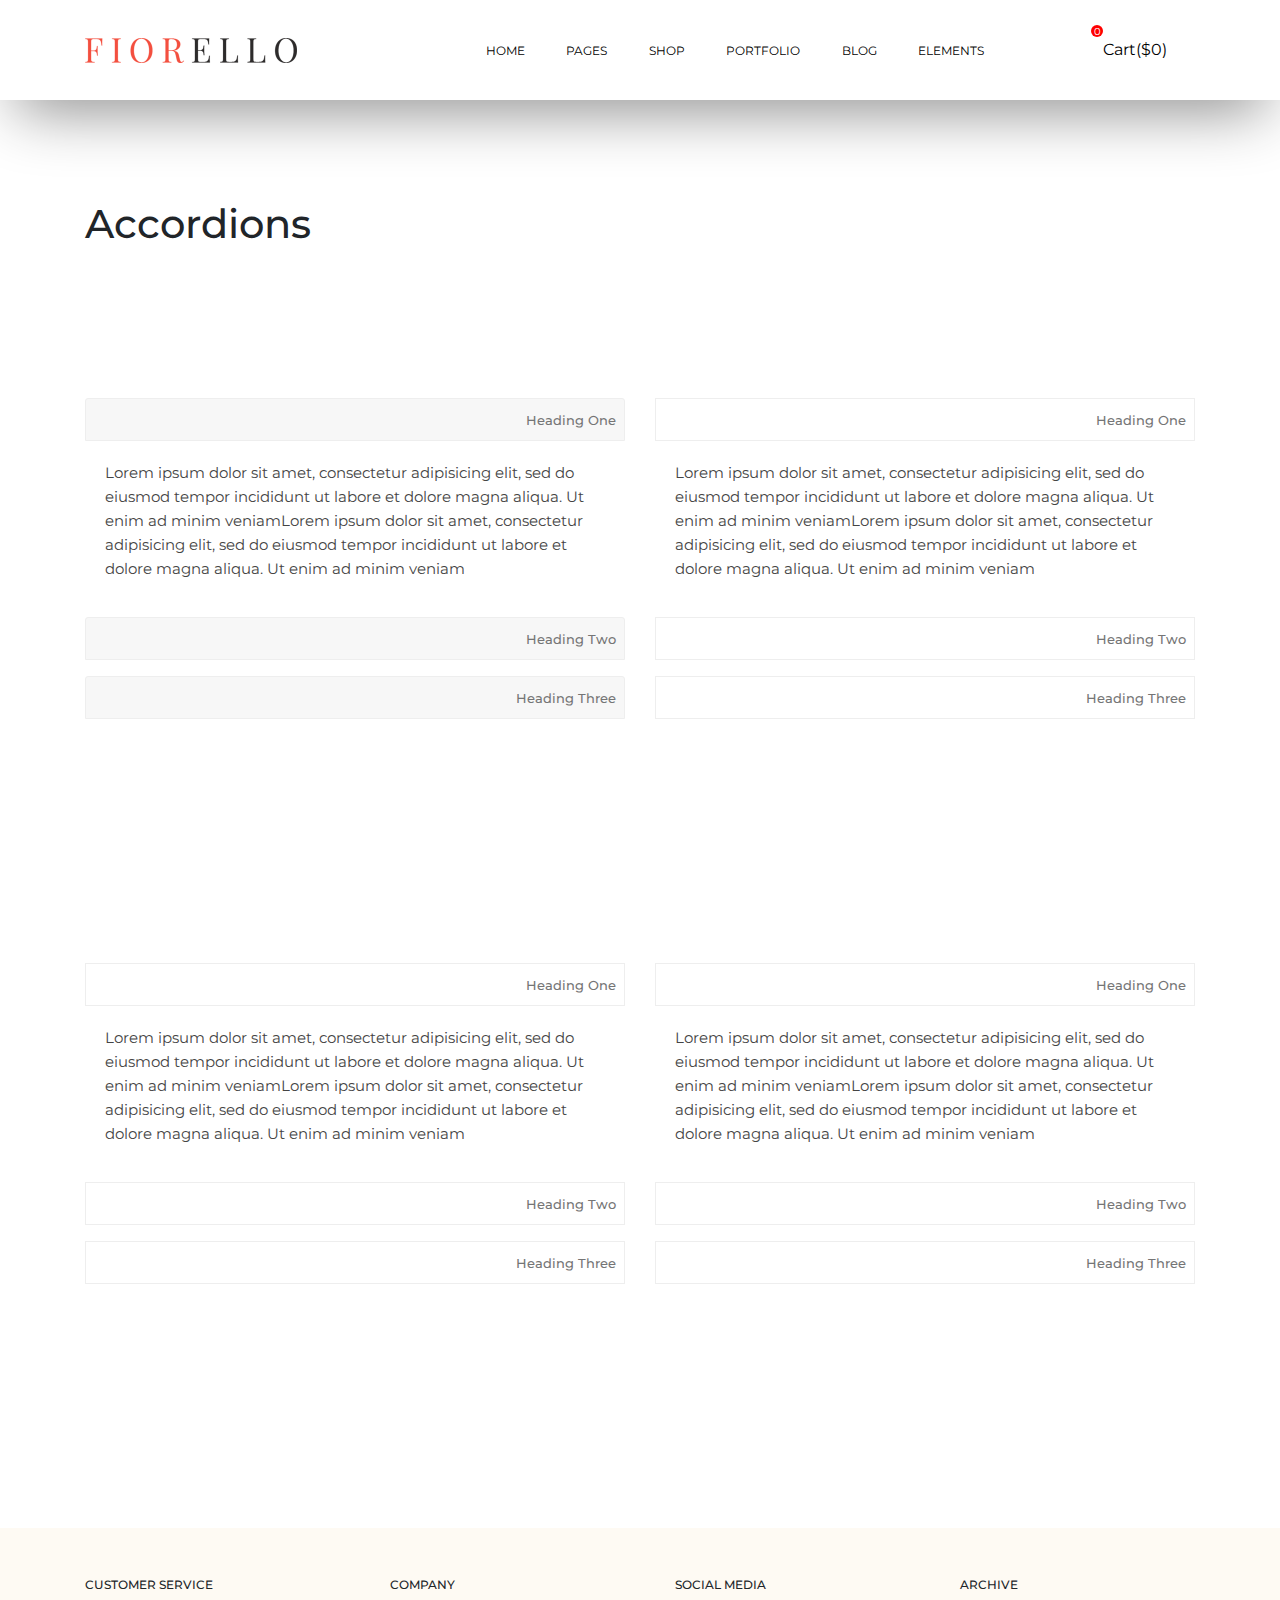
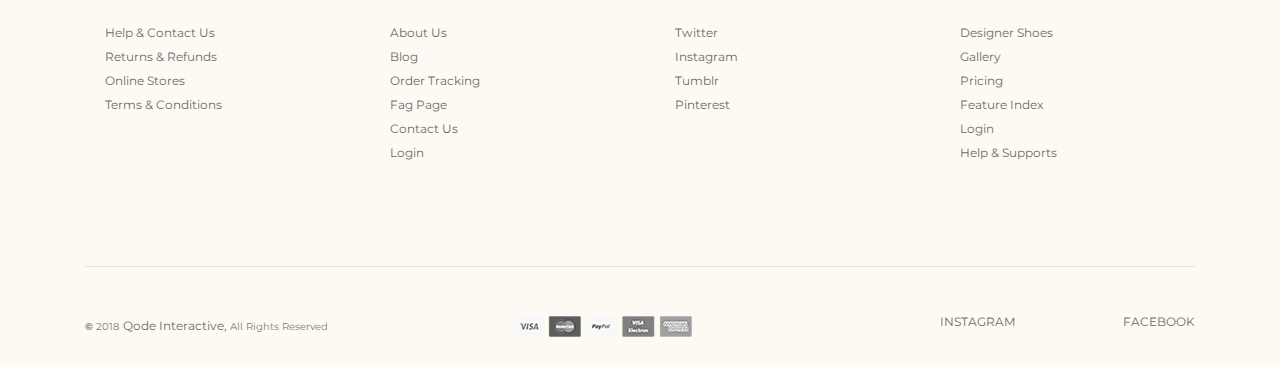
==== accordions.html @ e52e4fab "07.12.2021" ====
<!DOCTYPE html>
<html lang="en">

<head>
    <meta charset="UTF-8">
    <meta http-equiv="X-UA-Compatible" content="IE=edge">
    <meta name="viewport" content="width=device-width, initial-scale=1.0">
    <link rel="stylesheet" href="https://stackpath.bootstrapcdn.com/bootstrap/4.4.1/css/bootstrap.min.css"
        integrity="sha384-Vkoo8x4CGsO3+Hhxv8T/Q5PaXtkKtu6ug5TOeNV6gBiFeWPGFN9MuhOf23Q9Ifjh" crossorigin="anonymous">
    <link rel="preconnect" href="https://fonts.googleapis.com">
    <link rel="preconnect" href="https://fonts.gstatic.com" crossorigin>
    <link
        href="https://fonts.googleapis.com/css2?family=Montserrat:ital,wght@0,100;0,200;0,300;0,400;0,500;0,600;0,700;0,900;1,100;1,200;1,300;1,400;1,500;1,600;1,700;1,800;1,900&display=swap"
        rel="stylesheet">
    <link rel="stylesheet" href="https://use.fontawesome.com/releases/v5.15.4/css/all.css"
        integrity="sha384-DyZ88mC6Up2uqS4h/KRgHuoeGwBcD4Ng9SiP4dIRy0EXTlnuz47vAwmeGwVChigm" crossorigin="anonymous">
    <link rel="preconnect" href="https://fonts.googleapis.com">
    <link rel="preconnect" href="https://fonts.gstatic.com" crossorigin>
    <link href="https://fonts.googleapis.com/css2?family=Lora:ital@1&display=swap" rel="stylesheet">
    <link rel="stylesheet" href="https://cdn.jsdelivr.net/npm/bootstrap-icons@1.3.0/font/bootstrap-icons.css">
    <link rel="stylesheet" href="./Assets/scss/owl.carousel.min.css">
    <link rel="stylesheet" href="./Assets/scss/owl.theme.default.min.css">
    <link rel="stylesheet" href="./Assets/scss/style.css">
</head>

<body>
    <header>
        <nav>
            <div class="container">
                <div class="row">
                    <div class="logo col-lg-4 col-sm-4 col-5">
                        <a href="">
                            <img class="w-100" src="./Assets/images/h2-logo-1.png" alt="Fiorello Logo">
                        </a>
                    </div>

                    <div class="menu col-lg-6">
                        <ul class="nav_ul">
                            <li class="nav_li Home"><a href="">HOME</a>
                                <div class="home">
                                    <ul>
                                        <li><a href="">Main Home</a></li>
                                        <li><a href="">Grid Home</a></li>
                                        <li><a href="">Flower Shop</a></li>
                                        <li><a href="">Animated Slider</a></li>
                                        <li><a href="">Metro Showcase</a></li>
                                        <li><a href="">Carusel Showcase</a></li>
                                        <li><a href="">Landing</a></li>
                                    </ul>
                                </div>
                            </li>
                            <li class="nav_li Pages"><a href="">PAGES</a>
                                <div class="pages">
                                    <ul>
                                        <li><a href="">About Us</a></li>
                                        <li><a href="">FAQ Page</a></li>
                                        <li><a href="">Contact Us</a></li>
                                    </ul>
                                </div>
                            </li>
                            <li class="nav_li Shop"><a href="">SHOP</a>
                                <div class="shop">
                                    <ul>
                                        <h4>Product Types</h4>
                                        <li><a href="">Standard Product</a></li>
                                        <li><a href="">Grouped Product</a></li>
                                        <li><a href="">Variable Product</a></li>
                                        <li><a href="">Virtual Product</a></li>
                                        <li><a href="">External Product</a></li>
                                        <li><a href="">Dowloaded Product</a></li>
                                        <li><a href="">On Sale Product</a></li>
                                        <li><a href="">Out Of Stock Product</a></li>
                                        <li><a href="">New Product</a></li>
                                    </ul>
                                    <ul>
                                        <h4>Shop Pages</h4>
                                        <li><a href="">My Account</a></li>
                                        <li><a href="">Cart</a></li>
                                        <li><a href="">Checkout</a></li>
                                        <li><a href="">Orders</a></li>
                                        <li><a href="">Downloads</a></li>
                                    </ul>
                                    <ul>
                                        <h4>Shop Types</h4>
                                        <li><a href="">Product List</a></li>
                                        <li><a href="">Without Sidebar</a></li>
                                        <li><a href="">With Category Filter</a></li>
                                        <li><a href="">With Ordering Filter</a></li>
                                        <li><a href="">Shop Carousel</a></li>
                                        <li><a href="">Poduct Categories</a></li>
                                        <li><a href="">Single Category</a></li>
                                    </ul>
                                    <ul>
                                        <h4>Product Types</h4>
                                        <li><a href="">Two Columns Grid</a></li>
                                        <li><a href="">Three Columns Grid</a></li>
                                        <li><a href="">Four Columns Grid</a></li>
                                        <li><a href="">Four Columns Wide</a></li>
                                        <li><a href="">Five Columns Wide</a></li>
                                        <li><a href="">Six Columns Wide</a></li>
                                    </ul>
                                </div>
                            </li>
                            <li class="nav_li Portfolio"><a href="">PORTFOLIO</a>
                                <div class="portfolio">
                                    <ul>
                                        <li><a href="">Standard</a></li>
                                        <li><a href="">Galery</a></li>
                                        <li><a href="">Masonry</a></li>
                                        <li class="sublink"><a href="">Portfolio Layouts <i
                                                    class="fas fa-chevron-right"></i></a>
                                            <div class="portfolioLayouts">
                                                <ul>
                                                    <li>Two Columns</li>
                                                    <li>Three Columns</li>
                                                    <li>Four Columns</li>
                                                    <li>Four Columns Wide</li>
                                                    <li>Five Columns Wide</li>
                                                </ul>
                                            </div>
                                        </li>
                                        <li class="sublink"><a href="">Portfolio Single <i
                                                    class="fas fa-chevron-right"></i></a>
                                            <div class="portfolioSingle">
                                                <ul>
                                                    <li>Small Images</li>
                                                    <li>Small Slider</li>
                                                    <li>Big Images</li>
                                                    <li>Big Slider</li>
                                                    <li>Galery</li>
                                                </ul>
                                            </div>
                                        </li>
                                    </ul>
                                </div>
                            </li>
                            <li class="nav_li Blog"><a href="">BLOG</a>
                                <div class="blog">
                                    <ul>
                                        <li><a href="">Masonry</a></li>
                                        <li><a href="">Standard</a></li>
                                        <li class="sublink"><a href="">Post Types</a><i
                                                class="fas fa-chevron-right"></i>
                                            <div class="postType">
                                                <ul>
                                                    <li>Standard</li>
                                                    <li>Galery</li>
                                                    <li>Link</li>
                                                    <li>Quote</li>
                                                    <li>Audio</li>
                                                    <li>Video</li>
                                                </ul>
                                            </div>
                                        </li>
                                    </ul>
                                </div>
                            </li>
                            <li class="nav_li Elements"><a href="">ELEMENTS</a>
                                <div class="elements">
                                    <ul>
                                        <li class="Classic"><a href="">Classic</a><i class="fas fa-chevron-left"></i>
                                            <ul class="leftSide side classic">
                                                <li><a href="">Acordions</a></li>
                                                <li><a href="">Tabs</a></li>
                                                <li><a href="">Buttons</a></li>
                                                <li><a href="">Video Button</a></li>
                                                <li><a href="">Contact Form</a></li>
                                            </ul>
                                        </li>
                                        <li class="Infographic"><a href="">Infographic</a><i
                                                class="fas fa-chevron-left"></i>
                                            <ul class="leftSide side infographic">
                                                <li><a href="">Blog List</a></li>
                                                <li><a href="">Counters</a></li>
                                                <li><a href="">Countdown</a></li>
                                                <li><a href="">Google Maps</a></li>
                                                <li><a href="">Progress Bar</a></li>
                                                <li><a href="">Pie Charts</a></li>
                                            </ul>
                                        </li>
                                        <li class="Interactive"><a href="">Interactive</a><i
                                                class="fas fa-chevron-left"></i>
                                            <ul class="leftSide side interactive">
                                                <li><a href="">Image Gallery</a></li>
                                                <li><a href="">Testimonials</li>
                                                <li><a href="">Team</a></li>
                                                <li><a href="">Banner</a></li>
                                                <li><a href="">Shop List</a></li>
                                                <li><a href="">Portfolio List</a></li>
                                            </ul>
                                        </li>
                                        <li class="Typography"><a href="">Typography</a><i
                                                class="fas fa-chevron-left"></i>
                                            <ul class="leftSide side typography">
                                                <li><a href="">Headings</a></li>
                                                <li><a href="">Columns</a></li>
                                                <li><a href="">Section Title</a></li>
                                                <li><a href="">Blockquote</a></li>
                                                <li><a href="">Dropcaps</a></li>
                                                <li><a href="">Highlights</a></li>
                                                <li><a href="">Seperators</a></li>
                                                <li><a href="">Custom Font</a></li>
                                            </ul>
                                        </li>
                                    </ul>
                                </div>
                            </li>
                        </ul>
                    </div>

                    <div class="basket-search col col-lg-2">
                        <ul class="bsketSearch-list">
                            <li>
                                <div class="search-icon">
                                    <a href=""><i class="fas fa-search"></i></a>
                                </div>
                                <div class="search-input">
                                    <input type="text">
                                    <a href=""><i class="fas fa-search"></i></a>
                                </div>
                            </li>
                            <li class="bskt">
                                <div class="notificationBasket">
                                    <i class="fas fa-shopping-bag"></i>
                                    <div class="badgenumber">
                                        <span class="num">0</span>
                                    </div>
                                </div>
                            </li>
                            <li><a href=""><span>Cart($0)</span></a></li>
                        </ul>
                    </div>
                </div>
            </div>
            </div>
        </nav>
    </header>
    <main>
        
        
        <section id="acordion">
            
                  <div class="container">
                    <h1>Accordions</h1>
                      <div class="row">
                        <div class="col col-lg-6">
                            <div class="accordian">
                                <div class="card">
                                      <div class="card-header">
                                        <span class="fa fa-minus"></span>
                                        
                                           <h3>Heading One </h3>
                                           
                                      </div>
                                      <div class="card-body active">
                                            <p>Lorem ipsum dolor sit amet, consectetur adipisicing elit, sed do eiusmod
                               tempor incididunt ut labore et dolore magna aliqua. Ut enim ad minim veniamLorem ipsum dolor sit amet, consectetur adipisicing elit, sed do eiusmod
                               tempor incididunt ut labore et dolore magna aliqua. Ut enim ad minim veniam</p>
                                      </div>
                                </div>
                        
                                <div class="card">
                                      <div class="card-header">
                                        <span class="fa fa-plus"></span>
                                           <h3>Heading Two </h3>
                                           
                                      </div>
                                      <div class="card-body">
                                            <p>Lorem ipsum dolor sit amet, consectetur adipisicing elit, sed do eiusmod
                               tempor incididunt ut labore et dolore magna aliqua. Ut enim ad minim veniamLorem ipsum dolor sit amet, consectetur adipisicing elit, sed do eiusmod
                               tempor incididunt ut labore et dolore magna aliqua. Ut enim ad minim veniam</p>
                                      </div>
                                </div>
                                <div class="card">
                                      <div class="card-header">
                                        <span class="fa fa-plus"></span>
                                           <h3>Heading Three </h3>
                                           
                                      </div>
                                      <div class="card-body">
                                            <p>Lorem ipsum dolor sit amet, consectetur adipisicing elit, sed do eiusmod
                               tempor incididunt ut labore et dolore magna aliqua. Ut enim ad minim veniamLorem ipsum dolor sit amet, consectetur adipisicing elit, sed do eiusmod
                               tempor incididunt ut labore et dolore magna aliqua. Ut enim ad minim veniam</p>
                                      </div>
                                </div>
                          </div>
                        </div>
        
                    <div class="col col-lg-6">
                        <div class="accordian">
                            <div class="card1">
                                  <div class="card-header1">
                                    <span class="fa fa-minus"></span>
                                       <h3>Heading One </h3>
                                       
                                  </div>
                                  <div class="card-body1 active1">
                                        <p>Lorem ipsum dolor sit amet, consectetur adipisicing elit, sed do eiusmod
                           tempor incididunt ut labore et dolore magna aliqua. Ut enim ad minim veniamLorem ipsum dolor sit amet, consectetur adipisicing elit, sed do eiusmod
                           tempor incididunt ut labore et dolore magna aliqua. Ut enim ad minim veniam</p>
                                  </div>
                            </div>
                    
                            <div class="card1">
                                  <div class="card-header1">
                                    <span class="fa fa-plus"></span>
                                       <h3>Heading Two </h3>
                                       
                                  </div>
                                  <div class="card-body1">
                                        <p>Lorem ipsum dolor sit amet, consectetur adipisicing elit, sed do eiusmod
                           tempor incididunt ut labore et dolore magna aliqua. Ut enim ad minim veniamLorem ipsum dolor sit amet, consectetur adipisicing elit, sed do eiusmod
                           tempor incididunt ut labore et dolore magna aliqua. Ut enim ad minim veniam</p>
                                  </div>
                            </div>
                            <div class="card1">
                                  <div class="card-header1">
                                    <span class="fa fa-plus"></span>
                                       <h3>Heading Three </h3>
                                       
                                  </div>
                                  <div class="card-body1">
                                        <p>Lorem ipsum dolor sit amet, consectetur adipisicing elit, sed do eiusmod
                           tempor incididunt ut labore et dolore magna aliqua. Ut enim ad minim veniamLorem ipsum dolor sit amet, consectetur adipisicing elit, sed do eiusmod
                           tempor incididunt ut labore et dolore magna aliqua. Ut enim ad minim veniam</p>
                                  </div>
                            </div>
                      </div>
                    </div>
                    <div class="col col-lg-6">
                        <div class="accordian">
                            <div class="card2">
                                  <div class="card-header2">
                                    <span class="fa fa-minus"></span>
                                       <h3>Heading One </h3>
                                       
                                  </div>
                                  <div class="card-body2 active2">
                                        <p>Lorem ipsum dolor sit amet, consectetur adipisicing elit, sed do eiusmod
                           tempor incididunt ut labore et dolore magna aliqua. Ut enim ad minim veniamLorem ipsum dolor sit amet, consectetur adipisicing elit, sed do eiusmod
                           tempor incididunt ut labore et dolore magna aliqua. Ut enim ad minim veniam</p>
                                  </div>
                            </div>
                    
                            <div class="card2">
                                  <div class="card-header2">
                                    <span class="fa fa-plus"></span>
                                       <h3>Heading Two </h3>
                                       
                                  </div>
                                  <div class="card-body2">
                                        <p>Lorem ipsum dolor sit amet, consectetur adipisicing elit, sed do eiusmod
                           tempor incididunt ut labore et dolore magna aliqua. Ut enim ad minim veniamLorem ipsum dolor sit amet, consectetur adipisicing elit, sed do eiusmod
                           tempor incididunt ut labore et dolore magna aliqua. Ut enim ad minim veniam</p>
                                  </div>
                            </div>
                            <div class="card2">
                                  <div class="card-header2">
                                    <span class="fa fa-plus"></span>
                                       <h3>Heading Three </h3>
                                       
                                  </div>
                                  <div class="card-body2">
                                        <p>Lorem ipsum dolor sit amet, consectetur adipisicing elit, sed do eiusmod
                           tempor incididunt ut labore et dolore magna aliqua. Ut enim ad minim veniamLorem ipsum dolor sit amet, consectetur adipisicing elit, sed do eiusmod
                           tempor incididunt ut labore et dolore magna aliqua. Ut enim ad minim veniam</p>
                                  </div>
                            </div>
                      </div>
                    </div>
                    <div class="col col-lg-6">
                        <div class="accordian">
                            <div class="card3">
                                  <div class="card-header3">
                                    <span class="fa fa-minus"></span>
                                       <h3>Heading One </h3>
                                       
                                  </div>
                                  <div class="card-body3 active3">
                                        <p>Lorem ipsum dolor sit amet, consectetur adipisicing elit, sed do eiusmod
                           tempor incididunt ut labore et dolore magna aliqua. Ut enim ad minim veniamLorem ipsum dolor sit amet, consectetur adipisicing elit, sed do eiusmod
                           tempor incididunt ut labore et dolore magna aliqua. Ut enim ad minim veniam</p>
                                  </div>
                            </div>
                    
                            <div class="card3">
                                  <div class="card-header3">
                                    <span class="fa fa-plus"></span>
                                       <h3>Heading Two </h3>
                                       
                                  </div>
                                  <div class="card-body3">
                                        <p>Lorem ipsum dolor sit amet, consectetur adipisicing elit, sed do eiusmod
                           tempor incididunt ut labore et dolore magna aliqua. Ut enim ad minim veniamLorem ipsum dolor sit amet, consectetur adipisicing elit, sed do eiusmod
                           tempor incididunt ut labore et dolore magna aliqua. Ut enim ad minim veniam</p>
                                  </div>
                            </div>
                            <div class="card3">
                                  <div class="card-header3">
                                    <span class="fa fa-plus"></span>
                                       <h3>Heading Three </h3>
                                       
                                  </div>
                                  <div class="card-body3">
                                        <p>Lorem ipsum dolor sit amet, consectetur adipisicing elit, sed do eiusmod
                           tempor incididunt ut labore et dolore magna aliqua. Ut enim ad minim veniamLorem ipsum dolor sit amet, consectetur adipisicing elit, sed do eiusmod
                           tempor incididunt ut labore et dolore magna aliqua. Ut enim ad minim veniam</p>
                                  </div>
                            </div>
                      </div>
                    </div>
                      </div>
                  </div>
                </section>

    </main>
    <footer id="footer">
        <div class="footerTop">
            <div class="container">
                <div class="links row gx-4 gx-lg-5 row-cols-2 row-cols-md-3 row-cols-xl-4">
                    <div class="col ">
                        <div class="Cards card bg-body">
                            <div class="CustomerService">
                                <h6>CUSTOMER SERVICE</h6>
                            </div>
                            <div class="card-body ">
                                <ul>
                                    <li><a href="">Help & Contact Us</a></li>
                                    <li><a href="">Returns & Refunds</a></li>
                                    <li><a href="">Online Stores</a></li>
                                    <li><a href="">Terms & Conditions</a></li>
                                </ul>
                            </div>

                        </div>
                    </div>
                    <div class="col ">
                        <div class="Cards card bg-body">
                            <div class="Company">
                                <h6>COMPANY</h6>
                            </div>
                            <div class="card-body">
                                <ul >
                                    <li><a href="">About Us</a></li>
                                    <li><a href="">Blog</a></li>
                                    <li><a href="">Order Tracking</a></li>
                                    <li><a href="">Fag Page</a></li>
                                    <li><a href="">Contact Us</a></li>
                                    <li><a href="">Login</a></li>
                                </ul>
                            </div>

                        </div>
                    </div>
                    <div class="col ">
                        <div class="Cards card bg-body">
                            <div class="SocialMedia">
                                <h6>SOCIAL MEDIA</h6>
                            </div>
                            <div class="card-body">
                                <ul >
                                    <li><a href="">Twitter</a></li>
                                    <li><a href="">Instagram</a></li>
                                    <li><a href="">Tumblr</a></li>
                                    <li><a href="">Pinterest</a></li>
                                </ul>
                            </div>

                        </div>
                    </div>
                    <div class="col ">
                        <div class="Cards card bg-body">
                            <div class="Archive">
                                <h6>ARCHIVE</h6>
                            </div>
                            <div class="card-body">
                                <ul >
                                   <li><a href="">Designer Shoes</a></li>
                                   <li><a href="">Gallery</a></li>
                                   <li><a href="">Pricing</a></li>
                                   <li><a href="">Feature Index</a></li>
                                   <li><a href="">Login</a></li>
                                   <li><a href="">Help & Supports</a></li>
                                </ul>
                            </div>

                        </div>
                    </div>
                </div>
                <hr>
            </div>
        </div>
       
        
        <div class="footerBottom">
            <div class="container">
                
                <div class="NoCopyright row gx-4 gx-lg-5 row-cols-2 row-cols-md-3 row-cols-xl-4">
                    
                    <div class="col ">
                        <div class="Cards card bg-body">
                            <div class="Copyright">
                                <span><b>©</b> 2018</span> <a href="#">Qode Interactive,</a><span> All Rights Reserved</span>
                            </div>
                            
                        </div>
                    </div>
                    <div class="col ">
                        <div class="Cards card bg-body">
                            <div class="DebitCar">
                                <a href="#"><img src="./Assets/images/footer-bottom-1.png" alt=""></a>
                            </div>
                            
                        </div>
                    </div>
                    <div class="col ">
                        <div class="Cards card bg-body">
                            <div class="SocialLinks">
                                <a class="inst" href="">INSTAGRAM</a>
                                <a class="face" href="">FACEBOOK</a>
                            </div>
                            
                        </div>
                    </div>
                 </div>
            </div>
        </div>
    </footer>
    <div id="backToTop">
        <i class="fas fa-chevron-up"></i>
    </div>


    <script src="https://ajax.googleapis.com/ajax/libs/jquery/3.4.1/jquery.min.js"></script>

    <script src="./Assets/js/accordions.js"></script>
</body>

</html>
---- Assets/scss/style.css ----
@import url("https://fonts.googleapis.com/css2?family=Montserrat:ital,wght@0,100;0,200;0,300;0,400;0,500;0,600;0,700;0,900;1,100;1,200;1,300;1,400;1,500;1,600;1,700;1,800;1,900&display=swap");
@import url("https://fonts.googleapis.com/css2?family=Lora:ital@1&display=swap");
* {
  -webkit-box-sizing: border-box;
          box-sizing: border-box;
  margin: 0px;
  padding: 0px;
  text-decoration: none;
  list-style-type: none;
  font-family: 'Montserrat', sans-serif;
}

html {
  scroll-behavior: smooth;
}

nav {
  -webkit-box-shadow: 1px 25px 62px -16px rgba(0, 0, 0, 0.47);
          box-shadow: 1px 25px 62px -16px rgba(0, 0, 0, 0.47);
}

li a:hover {
  text-decoration: none;
  color: black;
}

header nav .container .row {
  height: 100px;
}

header nav .container .row .logo {
  height: 100%;
  display: -webkit-box;
  display: -ms-flexbox;
  display: flex;
  -webkit-box-align: center;
      -ms-flex-align: center;
          align-items: center;
}

header nav .container .row .logo a img {
  width: 212px;
  height: 25px;
}

header nav .container .row .menu {
  height: 100%;
  -webkit-box-align: center;
      -ms-flex-align: center;
          align-items: center;
  font-weight: normal;
}

header nav .container .row .menu .active {
  border-bottom: 1px solid black;
}

header nav .container .row .menu li:after {
  display: block;
  content: '';
  border-bottom: solid 1px black;
  -webkit-transform: scaleX(0);
          transform: scaleX(0);
  -webkit-transition: -webkit-transform 250ms ease-in-out;
  transition: -webkit-transform 250ms ease-in-out;
  transition: transform 250ms ease-in-out;
  transition: transform 250ms ease-in-out, -webkit-transform 250ms ease-in-out;
}

header nav .container .row .menu li:hover:after {
  -webkit-transform: scaleX(1);
          transform: scaleX(1);
}

header nav .container .row .menu li:after {
  -webkit-transform-origin: 100% 50%;
          transform-origin: 100% 50%;
}

header nav .container .row .menu li :after {
  -webkit-transform-origin: 0% 50%;
          transform-origin: 0% 50%;
}

header nav .container .row .menu .nav_ul {
  display: -webkit-box;
  display: -ms-flexbox;
  display: flex;
  list-style: none;
  -ms-flex-pack: distribute;
      justify-content: space-around;
  width: 100%;
  height: 100%;
  -webkit-box-align: center;
      -ms-flex-align: center;
          align-items: center;
}

header nav .container .row .menu .nav_ul .nav_li h4 {
  font-size: 15px;
}

header nav .container .row .menu .nav_ul .nav_li .home {
  position: absolute;
  width: 220px;
  height: 0px;
  overflow: hidden;
  top: 75px;
  background-color: white;
  -webkit-transition: 0.2s;
  transition: 0.2s;
  -webkit-transition-delay: 0.1s;
          transition-delay: 0.1s;
}

header nav .container .row .menu .nav_ul .nav_li .pages {
  position: absolute;
  width: 220px;
  height: 0px;
  overflow: hidden;
  top: 75px;
  background-color: white;
  -webkit-transition: 0.2s;
  transition: 0.2s;
  -webkit-transition-delay: 0.1s;
          transition-delay: 0.1s;
}

header nav .container .row .menu .nav_ul .nav_li .shop {
  display: -webkit-box;
  display: -ms-flexbox;
  display: flex;
  -webkit-box-pack: justify;
      -ms-flex-pack: justify;
          justify-content: space-between;
  position: absolute;
  width: 100vh;
  height: 0px;
  overflow: hidden;
  top: 75px;
  right: 1px;
  background-color: white;
  -webkit-transition: 0.2s;
  transition: 0.2s;
  -webkit-transition-delay: 0.1s;
          transition-delay: 0.1s;
}

header nav .container .row .menu .nav_ul .nav_li .portfolio {
  position: absolute;
  width: 220px;
  height: 0px;
  overflow: hidden;
  top: 75px;
  background-color: white;
  -webkit-transition: 0.2s;
  transition: 0.2s;
  -webkit-transition-delay: 0.1s;
          transition-delay: 0.1s;
}

header nav .container .row .menu .nav_ul .nav_li .portfolio:hover .portfolioLayouts {
  height: 230px;
}

header nav .container .row .menu .nav_ul .nav_li .blog {
  position: absolute;
  width: 220px;
  height: 0px;
  overflow: hidden;
  top: 75px;
  background-color: white;
  -webkit-transition: 0.2s;
  transition: 0.2s;
  -webkit-transition-delay: 0.1s;
          transition-delay: 0.1s;
}

header nav .container .row .menu .nav_ul .nav_li .elements {
  position: absolute;
  width: 220px;
  height: 0px;
  overflow: hidden;
  top: 75px;
  background-color: white;
  -webkit-transition: 0.2s;
  transition: 0.2s;
  -webkit-transition-delay: 0.1s;
          transition-delay: 0.1s;
}

header nav .container .row .menu .nav_ul .nav_li:hover .home {
  height: 280px;
  z-index: 5;
}

header nav .container .row .menu .nav_ul .nav_li:hover .pages {
  height: 280px;
  z-index: 5;
}

header nav .container .row .menu .nav_ul .nav_li:hover .shop {
  height: 600px;
  z-index: 5;
}

header nav .container .row .menu .nav_ul .nav_li:hover .portfolio {
  height: 280px;
  z-index: 5;
}

header nav .container .row .menu .nav_ul .nav_li:hover .blog {
  height: 280px;
  z-index: 5;
}

header nav .container .row .menu .nav_ul .nav_li:hover .elements {
  height: 280px;
  z-index: 5;
}

header nav .container .row .menu .nav_ul .nav_li a {
  font-size: 12px;
  text-decoration: none;
  color: black;
}

header nav .container .row .basket-search {
  display: -webkit-box;
  display: -ms-flexbox;
  display: flex;
  -webkit-box-pack: center;
      -ms-flex-pack: center;
          justify-content: center;
  -webkit-box-align: center;
      -ms-flex-align: center;
          align-items: center;
}

header nav .container .row .basket-search .bsketSearch-list {
  margin: 0;
  display: -webkit-box;
  display: -ms-flexbox;
  display: flex;
  -webkit-box-pack: end;
      -ms-flex-pack: end;
          justify-content: flex-end;
  -webkit-box-align: center;
      -ms-flex-align: center;
          align-items: center;
}

header nav .container .row .basket-search .bsketSearch-list li {
  padding: 0 10px;
  display: -webkit-box;
  display: -ms-flexbox;
  display: flex;
}

header nav .container .row .basket-search .bsketSearch-list li a {
  color: black;
}

header nav .container .row .basket-search .bsketSearch-list li .search-input {
  display: none;
}

header nav .container .row .basket-search .bsketSearch-list li .notificationBasket {
  position: relative;
  display: -webkit-box;
  display: -ms-flexbox;
  display: flex;
}

header nav .container .row .basket-search .bsketSearch-list li .notificationBasket .badgenumber {
  width: 12px;
  height: 12px;
  background-color: red;
  position: absolute;
  left: 8px;
  border-radius: 50%;
  bottom: 13px;
  display: -webkit-box;
  display: -ms-flexbox;
  display: flex;
  -webkit-box-pack: center;
      -ms-flex-pack: center;
          justify-content: center;
  -webkit-box-align: center;
      -ms-flex-align: center;
          align-items: center;
}

header nav .container .row .basket-search .bsketSearch-list li .notificationBasket .badgenumber .num {
  margin: 0;
  color: white;
  font-size: 10px;
}

header nav .container .row .basket-search .bsketSearch-list li .notificationBasket i {
  font-size: 20px;
}

main #photo-slide {
  position: relative;
}

main #photo-slide .imagesSlide {
  overflow: hidden;
}

main #photo-slide .imagesSlide .imgscale {
  position: relative;
}

main #photo-slide .imagesSlide .imgscale img {
  opacity: 0;
  position: relative;
  z-index: -2;
  -webkit-animation: 50s linear 0s normal none infinite running zoomEffect;
          animation: 50s linear 0s normal none infinite running zoomEffect;
  -webkit-animation-duration: 9s;
          animation-duration: 9s;
  width: 100%;
  height: 477px;
}

@-webkit-keyframes zoomEffect {
  from {
    -webkit-transform: scale(1);
            transform: scale(1);
  }
  to {
    -webkit-transform: scale(1.14);
            transform: scale(1.14);
  }
}

@keyframes zoomEffect {
  from {
    -webkit-transform: scale(1);
            transform: scale(1);
  }
  to {
    -webkit-transform: scale(1.14);
            transform: scale(1.14);
  }
}

main #photo-slide .imagesSlide .clickright {
  position: absolute;
  -webkit-transform: translate(1%, -50%);
          transform: translate(1%, -50%);
  font-size: 45px;
  top: 50%;
  right: 1%;
  color: #c2c2c2;
  -webkit-transition: 0.3s;
  transition: 0.3s;
  -webkit-transition-timing-function: ease-out;
          transition-timing-function: ease-out;
  cursor: pointer;
}

main #photo-slide .imagesSlide .clickright:hover {
  color: black;
}

main #photo-slide .imagesSlide .clickleft {
  position: absolute;
  -webkit-transform: translate(1%, -50%);
          transform: translate(1%, -50%);
  font-size: 45px;
  top: 50%;
  left: 1%;
  color: #c2c2c2;
  -webkit-transition: 0.3s;
  transition: 0.3s;
  -webkit-transition-timing-function: ease-out;
          transition-timing-function: ease-out;
  cursor: pointer;
}

main #photo-slide .imagesSlide .clickleft:hover {
  color: black;
}

main #photo-slide .flowersInfo {
  -webkit-transition: 5.5s;
  transition: 5.5s;
  position: absolute;
  top: 50%;
  left: 5%;
  -webkit-transform: translate(5%, -50%);
          transform: translate(5%, -50%);
  width: 380px;
}

main #photo-slide .flowersInfo .Infos {
  -ms-flex-pack: distribute;
      justify-content: space-around;
}

main #photo-slide .flowersInfo .Infos .titleInfo span {
  font-family: "Playfair Display", serif;
  font-size: 50px;
  margin-left: 10px;
  font-weight: lighter;
  line-height: 1;
}

main #photo-slide .flowersInfo .Infos .titleInfo span:nth-child(2) {
  color: red;
}

main #photo-slide .flowersInfo .descInfo {
  margin-top: 25px;
}

main #photo-slide .flowersInfo .descInfo p {
  opacity: 60%;
  padding-left: 10px;
  font-family: "Lora", serif;
}

main #photo-slide .flowersInfo .signatureInfo {
  padding-left: 10px;
  margin-top: 25px;
}

main #photo-slide .flowersInfo .signatureInfo img {
  width: 60px;
  height: 20px;
}

main #productFilter .links {
  width: 70%;
}

main #productFilter .links ul {
  display: -webkit-box;
  display: -ms-flexbox;
  display: flex;
  -webkit-box-pack: justify;
      -ms-flex-pack: justify;
          justify-content: space-between;
}

main #productFilter .links ul li.hide {
  -webkit-transition: 0.3s;
  transition: 0.3s;
  opacity: 0;
  visibility: hidden;
}

main #productFilter .links ul li a {
  color: black;
  font-size: 12px;
}

main #productFilter .links ul li:hover a {
  color: green;
}

main #productFilter .product .Cards {
  border: none;
  margin: 30px 0;
}

main #productFilter .product .Cards .sold {
  position: absolute;
  width: 250px;
  height: 100px;
  top: 20px;
  left: 20px;
  z-index: 4;
}

main #productFilter .product .Cards .sold span {
  padding: 10px;
  background-color: black;
  color: white;
}

main #productFilter .product .Cards .sale {
  position: absolute;
  top: 20px;
  left: 20px;
  width: 250px;
  height: 100px;
  z-index: 4;
}

main #productFilter .product .Cards .sale span {
  padding: 10px;
  background-color: white;
  color: black;
}

main #productFilter .product .Cards .cardImage {
  overflow: hidden;
}

main #productFilter .product .Cards .cardImage img {
  -webkit-transition: 0.3s;
  transition: 0.3s;
}

main #productFilter .product .Cards .cardImage img:hover {
  -webkit-transform: scale(1.08);
          transform: scale(1.08);
}

main #productFilter .product .Cards .card-body .text-center .priceCart {
  position: relative;
}

main #productFilter .product .Cards .card-body .text-center .priceCart .price {
  opacity: 50%;
  -webkit-transition: .3s;
  transition: .3s;
}

main #productFilter .product .Cards .card-body .text-center .priceCart .price span {
  font-size: 12px;
}

main #productFilter .product .Cards .card-body .text-center .priceCart .addToCart {
  position: absolute;
  top: 0;
  left: -60px;
  opacity: 0;
  color: black;
  -webkit-transition: .3s;
  transition: .3s;
}

main #productFilter .product .Cards .card-body .text-center .priceCart .addToCart a {
  text-decoration: none;
  color: black;
  font-size: 12px;
}

main #productFilter .product .Cards .card-body .text-center .priceCart:hover .price {
  -webkit-transform: translateX(40px);
          transform: translateX(40px);
  opacity: 0;
}

main #productFilter .product .Cards .card-body .text-center .priceCart:hover .addToCart {
  -webkit-transform: translateX(120px);
          transform: translateX(120px);
  opacity: 50%;
}

main #videodesc {
  padding: 30px 0;
}

main #videodesc .container .videotitles {
  display: -webkit-box;
  display: -ms-flexbox;
  display: flex;
  -webkit-box-pack: justify;
      -ms-flex-pack: justify;
          justify-content: space-between;
  -webkit-box-align: center;
      -ms-flex-align: center;
          align-items: center;
}

main #videodesc .container .videotitles .video {
  position: relative;
  overflow: hidden;
}

main #videodesc .container .videotitles .video img {
  width: 600px;
  height: 400px;
  -webkit-transition: 0.3s;
  transition: 0.3s;
}

main #videodesc .container .videotitles .video img:hover {
  -webkit-transform: scale(1.08);
          transform: scale(1.08);
}

main #videodesc .container .videotitles .video i {
  position: absolute;
  top: 50%;
  left: 50%;
  -webkit-transform: translate(-50%, -50%);
          transform: translate(-50%, -50%);
  font-size: 60px;
  color: white;
  background-color: red;
  border-radius: 50%;
}

main #videodesc .container .videotitles .title .iconLists .lists {
  display: -webkit-box;
  display: -ms-flexbox;
  display: flex;
}

main #videodesc .container .videotitles .title .iconLists .lists .icon {
  margin-right: 25px;
}

main #ExpertsFlower .container {
  -webkit-box-align: center;
      -ms-flex-align: center;
          align-items: center;
  padding: 50px 0;
}

main #ExpertsFlower .container .titleInfo .title {
  text-align: center;
}

main #ExpertsFlower .container .titleInfo .info {
  text-align: center;
}

main #ExpertsFlower .container .experts .row {
  display: -webkit-box;
  display: -ms-flexbox;
  display: flex;
  -webkit-box-pack: justify;
      -ms-flex-pack: justify;
          justify-content: space-between;
}

main #ExpertsFlower .container .experts .row .card {
  border: none;
}

main #ExpertsFlower .container .experts .row .card .nameInfo {
  text-align: center;
  margin-top: 20px;
}

main #paralax .parlaxWindow {
  min-height: 400px;
  background: transparent;
  display: -webkit-box;
  display: -ms-flexbox;
  display: flex;
  -webkit-box-pack: center;
      -ms-flex-pack: center;
          justify-content: center;
  -webkit-box-align: center;
      -ms-flex-align: center;
          align-items: center;
}

main #paralax .parlaxWindow .parallaxBtnTitle .parallaxTitle {
  text-align: center;
}

main #paralax .parlaxWindow .parallaxBtnTitle .parallaxTitle h4 {
  color: white;
}

main #paralax .parlaxWindow .parallaxBtnTitle .parallaxBtn {
  display: -webkit-box;
  display: -ms-flexbox;
  display: flex;
}

main #paralax .parlaxWindow .parallaxBtnTitle .parallaxBtn input {
  height: 60px;
  width: 400px;
}

main #paralax .parlaxWindow .parallaxBtnTitle .parallaxBtn button {
  width: 100px;
  height: 60px;
  background-color: red;
  color: white;
  border: none;
}

main #fromOurBlog {
  margin: 50px 0;
  overflow: hidden;
}

main #fromOurBlog .fromOurBlogTitle {
  margin-bottom: 60px;
  text-align: center;
}

main #fromOurBlog .Blogger .col .blogCards {
  border: none;
}

main #fromOurBlog .Blogger .col .blogCards .dateTime {
  text-align: center;
  position: absolute;
  background-color: white;
  width: 80px;
  height: 30px;
  top: 5px;
  left: 5px;
  z-index: 4;
}

main #fromOurBlog .Blogger .col .blogCards .dateTime span {
  font-size: 12px;
  cursor: pointer;
}

main #fromOurBlog .Blogger .col .blogCards .dateTime span:hover {
  color: red;
}

main #fromOurBlog .Blogger .col .blogCards .cardImage {
  overflow: hidden;
}

main #fromOurBlog .Blogger .col .blogCards .cardImage img {
  -webkit-transition: .3s;
  transition: .3s;
}

main #fromOurBlog .Blogger .col .blogCards .cardImage img:hover {
  -webkit-transform: scale(1.08);
          transform: scale(1.08);
}

main #lastHomeSlide .owl-carousel .owl-nav {
  background-color: white;
}

main #lastHomeSlide .owl-carousel .owl-nav button.owl-prev {
  background-color: white;
  position: absolute;
  top: 40%;
  left: 0;
  border: none;
}

main #lastHomeSlide .owl-carousel .owl-nav button.owl-prev .preleft {
  border: none;
  font-size: 25px;
  outline: none;
}

main #lastHomeSlide .owl-carousel .owl-nav button.owl-prev:hover .preleft {
  border: none;
  background-color: white;
  color: grey;
  font-weight: 200;
}

main #lastHomeSlide .owl-carousel .owl-nav .owl-next {
  position: absolute;
  top: 40%;
  right: 0;
  border: none;
  background-color: white;
}

main #lastHomeSlide .owl-carousel .owl-nav .owl-next .nextright {
  border: none;
  font-size: 25px;
  outline: none;
}

main #lastHomeSlide .owl-carousel .owl-nav .owl-next:hover .nextright {
  border: none;
  background-color: white;
  color: grey;
  font-weight: 200;
  outline: none;
}

main #lastHomeSlide .owl-carousel .item .profilPhoto {
  display: -webkit-box;
  display: -ms-flexbox;
  display: flex;
  -webkit-box-pack: center;
      -ms-flex-pack: center;
          justify-content: center;
  margin-bottom: 30px;
}

main #lastHomeSlide .owl-carousel .item .profilPhoto img {
  width: 110px;
  height: 110px;
}

main #lastHomeSlide .owl-carousel .item .profilInfo p {
  font-family: 'Lora', serif;
  font-size: 20px;
  text-align: center;
}

main #lastHomeSlide .owl-carousel .item .profilName {
  text-align: center;
}

main #lastHomeSlide .owl-carousel .item .profilName span {
  font-size: 13px;
}

main #lastHomeSlide .owl-carousel .item .profilName p {
  font-size: 12px;
  opacity: 50%;
}

#footer {
  background-color: #fefaf3;
}

#footer .footerTop .container .links .col .Cards {
  border: none;
  background-color: #fefaf3;
  margin: 50px 0;
}

#footer .footerTop .container .links .col .Cards .CustomerService h6 {
  font-size: 12px;
}

#footer .footerTop .container .links .col .Cards .Company {
  padding-left: 20px;
}

#footer .footerTop .container .links .col .Cards .Company h6 {
  font-size: 12px;
}

#footer .footerTop .container .links .col .Cards .SocialMedia {
  padding-left: 20px;
}

#footer .footerTop .container .links .col .Cards .SocialMedia h6 {
  font-size: 12px;
}

#footer .footerTop .container .links .col .Cards .Archive {
  padding-left: 20px;
}

#footer .footerTop .container .links .col .Cards .Archive h6 {
  font-size: 12px;
}

#footer .footerTop .container .links .col .Cards .card-body ul li a {
  text-decoration: none;
  color: black;
  font-size: 12px;
  opacity: 60%;
}

#footer .footerBottom .container .NoCopyright {
  -webkit-box-pack: justify;
      -ms-flex-pack: justify;
          justify-content: space-between;
}

#footer .footerBottom .container .NoCopyright .col .Cards {
  margin: 30px 0;
  background-color: #fefaf3;
  border: none;
}

#footer .footerBottom .container .NoCopyright .col .Cards .Copyright {
  opacity: 60%;
}

#footer .footerBottom .container .NoCopyright .col .Cards .Copyright span {
  font-size: 10px;
}

#footer .footerBottom .container .NoCopyright .col .Cards .Copyright a {
  font-size: 12px;
  text-decoration: none;
  color: black;
}

#footer .footerBottom .container .NoCopyright .col .Cards .SocialLinks {
  -webkit-box-pack: justify;
      -ms-flex-pack: justify;
          justify-content: space-between;
  text-align: center;
}

#footer .footerBottom .container .NoCopyright .col .Cards .SocialLinks .inst {
  float: left;
}

#footer .footerBottom .container .NoCopyright .col .Cards .SocialLinks .face {
  float: right;
}

#footer .footerBottom .container .NoCopyright .col .Cards .SocialLinks a {
  opacity: 60%;
  text-decoration: none;
  font-size: 12px;
  color: black;
}

main #acordion {
  margin-top: 4rem;
}

main #acordion .container h1 {
  margin-top: 100px;
  margin-bottom: 150px;
}

main #acordion .container .row .col {
  margin-bottom: 20%;
}

main #acordion .container .row .col .accordian .card {
  background-color: white;
  margin-bottom: 1rem;
  border: none;
  width: 100%;
}

main #acordion .container .row .col .accordian .card .card-header {
  display: -webkit-box;
  display: -ms-flexbox;
  display: flex;
  -webkit-box-pack: justify;
      -ms-flex-pack: justify;
          justify-content: space-between;
  -webkit-box-align: center;
      -ms-flex-align: center;
          align-items: center;
  padding: 0.5rem;
  -webkit-transition: .1s;
  transition: .1s;
  border: 1px solid #eee;
}

main #acordion .container .row .col .accordian .card .card-header:hover {
  background-color: #F34F3F;
}

main #acordion .container .row .col .accordian .card .card-header:hover h3 {
  color: white;
}

main #acordion .container .row .col .accordian .card .card-header:hover span {
  color: white;
}

main #acordion .container .row .col .accordian .card .card-header h3 {
  cursor: pointer;
  color: #757575;
  position: relative;
  margin: 0;
  font-size: 13px;
  line-height: 18px;
  padding: 0px;
  height: 100%;
}

main #acordion .container .row .col .accordian .card .card-header span {
  height: 25px;
  width: 25px;
  color: #757575;
  background-color: transparent;
  text-align: center;
  line-height: 25px;
  font-size: 13px;
}

main #acordion .container .row .col .accordian .card .card-body {
  padding: 20px;
  display: none;
  border: none;
}

main #acordion .container .row .col .accordian .card .card-body p {
  font-size: 15px;
  line-height: 24px;
  color: #444444;
  margin: 0px;
  border: none;
}

main #acordion .container .row .col .accordian .card:nth-child(1) .card-body {
  display: block;
}

main #acordion .container .row .col .accordian .card1 {
  background-color: white;
  margin-bottom: 1rem;
  width: 100%;
  border: none;
}

main #acordion .container .row .col .accordian .card1 .card-header1 {
  display: -webkit-box;
  display: -ms-flexbox;
  display: flex;
  -webkit-box-pack: justify;
      -ms-flex-pack: justify;
          justify-content: space-between;
  -webkit-box-align: center;
      -ms-flex-align: center;
          align-items: center;
  padding: 0.5rem;
  -webkit-transition: .1s;
  transition: .1s;
  border: 1px solid #eee;
}

main #acordion .container .row .col .accordian .card1 .card-header1:hover {
  background-color: #F34F3F;
}

main #acordion .container .row .col .accordian .card1 .card-header1:hover h3 {
  color: white;
}

main #acordion .container .row .col .accordian .card1 .card-header1:hover span {
  color: white;
}

main #acordion .container .row .col .accordian .card1 .card-header1 h3 {
  cursor: pointer;
  color: #757575;
  position: relative;
  margin: 0;
  font-size: 13px;
  line-height: 18px;
  padding: 0px;
  height: 100%;
}

main #acordion .container .row .col .accordian .card1 .card-header1 span {
  height: 25px;
  width: 25px;
  color: #757575;
  background-color: transparent;
  text-align: center;
  line-height: 25px;
  font-size: 13px;
}

main #acordion .container .row .col .accordian .card1 .card-body1 {
  padding: 20px;
  display: none;
  border: none;
}

main #acordion .container .row .col .accordian .card1 .card-body1 p {
  font-size: 15px;
  line-height: 24px;
  color: #444444;
  margin: 0px;
  border: none;
}

main #acordion .container .row .col .accordian .card1:nth-child(1) .card-body1 {
  display: block;
}

main #acordion .container .row .col .accordian .card2 {
  background-color: white;
  margin-bottom: 1rem;
  width: 100%;
  border: none;
}

main #acordion .container .row .col .accordian .card2 .card-header2 {
  display: -webkit-box;
  display: -ms-flexbox;
  display: flex;
  -webkit-box-pack: justify;
      -ms-flex-pack: justify;
          justify-content: space-between;
  -webkit-box-align: center;
      -ms-flex-align: center;
          align-items: center;
  padding: 0.5rem;
  -webkit-transition: .1s;
  transition: .1s;
  border: 1px solid #eee;
}

main #acordion .container .row .col .accordian .card2 .card-header2:hover {
  background-color: #F34F3F;
}

main #acordion .container .row .col .accordian .card2 .card-header2:hover h3 {
  color: white;
}

main #acordion .container .row .col .accordian .card2 .card-header2:hover span {
  color: white;
}

main #acordion .container .row .col .accordian .card2 .card-header2 h3 {
  cursor: pointer;
  color: #757575;
  position: relative;
  margin: 0;
  font-size: 13px;
  line-height: 18px;
  padding: 0px;
  height: 100%;
}

main #acordion .container .row .col .accordian .card2 .card-header2 span {
  height: 25px;
  width: 25px;
  color: #757575;
  background-color: transparent;
  text-align: center;
  line-height: 25px;
  font-size: 13px;
}

main #acordion .container .row .col .accordian .card2 .card-body2 {
  padding: 20px;
  display: none;
  border: none;
}

main #acordion .container .row .col .accordian .card2 .card-body2 p {
  font-size: 15px;
  line-height: 24px;
  color: #444444;
  margin: 0px;
  border: none;
}

main #acordion .container .row .col .accordian .card2:nth-child(1) .card-body2 {
  display: block;
}

main #acordion .container .row .col .accordian .card3 {
  background-color: white;
  margin-bottom: 1rem;
  width: 100%;
  border: none;
}

main #acordion .container .row .col .accordian .card3 .card-header3 {
  display: -webkit-box;
  display: -ms-flexbox;
  display: flex;
  -webkit-box-pack: justify;
      -ms-flex-pack: justify;
          justify-content: space-between;
  -webkit-box-align: center;
      -ms-flex-align: center;
          align-items: center;
  padding: 0.5rem;
  -webkit-transition: .1s;
  transition: .1s;
  border: 1px solid #eee;
}

main #acordion .container .row .col .accordian .card3 .card-header3:hover {
  background-color: #F34F3F;
}

main #acordion .container .row .col .accordian .card3 .card-header3:hover h3 {
  color: white;
}

main #acordion .container .row .col .accordian .card3 .card-header3:hover span {
  color: white;
}

main #acordion .container .row .col .accordian .card3 .card-header3 h3 {
  cursor: pointer;
  color: #757575;
  position: relative;
  margin: 0;
  font-size: 13px;
  line-height: 18px;
  padding: 0px;
  height: 100%;
}

main #acordion .container .row .col .accordian .card3 .card-header3 span {
  height: 25px;
  width: 25px;
  color: #757575;
  background-color: transparent;
  text-align: center;
  line-height: 25px;
  font-size: 13px;
}

main #acordion .container .row .col .accordian .card3 .card-body3 {
  padding: 20px;
  display: none;
  border: none;
}

main #acordion .container .row .col .accordian .card3 .card-body3 p {
  font-size: 15px;
  line-height: 24px;
  color: #444444;
  margin: 0px;
  border: none;
}

main #acordion .container .row .col .accordian .card3:nth-child(1) .card-body3 {
  display: block;
}

main #TabHeader {
  margin: 100px 0;
}

main #TabHeader .container .tabTitle {
  margin: 120px 0;
}

main #TabHeader .container .eventBox {
  display: -webkit-box;
  display: -ms-flexbox;
  display: flex;
  -webkit-box-pack: justify;
      -ms-flex-pack: justify;
          justify-content: space-between;
  margin: 40px 0;
}

main #TabHeader .container .eventBox .col .buttons {
  width: 100%;
  display: -webkit-box;
  display: -ms-flexbox;
  display: flex;
  -webkit-box-pack: start;
      -ms-flex-pack: start;
          justify-content: flex-start;
}

main #TabHeader .container .eventBox .col .buttons .active {
  color: white;
  background-color: red;
  border: none;
}

main #TabHeader .container .eventBox .col .buttons .active:hover {
  background-color: red;
  color: white;
}

main #TabHeader .container .eventBox .col .buttons .buton {
  border: 1px solid #eee;
  height: 50px;
  width: 120px;
}

main #TabHeader .container .eventBox .col .buttons .buton:hover {
  background-color: red;
  color: white;
}

main #TabHeader .container .eventBox .col .contents .content {
  display: -webkit-box;
  display: -ms-flexbox;
  display: flex;
  -ms-flex-pack: distribute;
      justify-content: space-around;
  -webkit-box-align: center;
      -ms-flex-align: center;
          align-items: center;
  width: 100%;
  height: 220px;
  border: 1px solid #eee;
  overflow: hidden;
}

main #TabHeader .container .eventBox .col .contents .content p {
  width: 100%;
  height: 100%;
  overflow: hidden;
  margin: 15px;
}

main #TabHeader .container .eventBox .col .buttons {
  width: 100%;
  display: -webkit-box;
  display: -ms-flexbox;
  display: flex;
  -webkit-box-pack: start;
      -ms-flex-pack: start;
          justify-content: flex-start;
  border: none;
}

main #TabHeader .container .eventBox .col .buttons .activeSecond {
  background-color: red;
  color: white;
  border: none;
}

main #TabHeader .container .eventBox .col .buttons .activeSecond:hover {
  background-color: red;
  color: white;
}

main #TabHeader .container .eventBox .col .buttons button {
  background-color: white;
  border: none;
  height: 50px;
  width: 120px;
  outline: none;
  cursor: pointer;
}

main #TabHeader .container .eventBox .col .buttons button:hover {
  background-color: white;
  color: red;
}

main #TabHeader .container .eventBox .col .Contents .Content {
  display: -webkit-box;
  display: -ms-flexbox;
  display: flex;
  -ms-flex-pack: distribute;
      justify-content: space-around;
  -webkit-box-align: center;
      -ms-flex-align: center;
          align-items: center;
  width: 100%;
  height: 220px;
  border: 1px solid #eee;
  overflow: hidden;
}

main #TabHeader .container .eventBox .col .Contents .Content p {
  width: 100%;
  height: 100%;
  overflow: hidden;
  margin: 15px;
}

main #TabMain .container .row .col .buttonsmain {
  width: 100%;
  display: -webkit-box;
  display: -ms-flexbox;
  display: flex;
  -webkit-box-align: center;
      -ms-flex-align: center;
          align-items: center;
}

main #TabMain .container .row .col .buttonsmain .activemain {
  color: red;
  background-color: white;
  border: none;
}

main #TabMain .container .row .col .buttonsmain button {
  border: none;
  background-color: white;
  height: 50px;
  width: 120px;
  cursor: pointer;
  outline: none;
}

main #TabMain .container .row .col .contentsmain .contentmain {
  display: -webkit-box;
  display: -ms-flexbox;
  display: flex;
  -ms-flex-pack: distribute;
      justify-content: space-around;
  -webkit-box-align: center;
      -ms-flex-align: center;
          align-items: center;
  width: 100%;
  height: 220px;
  border: 1px solid #eee;
  overflow: hidden;
}

main #TabMain .container .row .col .contentsmain .contentmain p {
  width: 100%;
  height: 100%;
  overflow: hidden;
  margin: 15px;
}

main #TabFooter {
  margin-top: 100px;
  margin-bottom: 100px;
}

main #TabFooter .container .row .col {
  display: -webkit-box;
  display: -ms-flexbox;
  display: flex;
}

main #TabFooter .container .row .col .buttonsfooter {
  width: 100%;
  display: block;
}

main #TabFooter .container .row .col .buttonsfooter .activefooter {
  color: white;
  background-color: red;
  border: none;
}

main #TabFooter .container .row .col .buttonsfooter .activefooter:hover {
  background-color: red;
  color: white;
}

main #TabFooter .container .row .col .buttonsfooter button {
  border: 1px solid #eee;
  background-color: white;
  height: 50px;
  width: 120px;
  cursor: pointer;
  outline: none;
}

main #TabFooter .container .row .col .buttonsfooter button:hover {
  background-color: red;
  color: white;
}

main #TabFooter .container .row .col .contentsfooter .contentfooter {
  display: -webkit-box;
  display: -ms-flexbox;
  display: flex;
  -ms-flex-pack: distribute;
      justify-content: space-around;
  -webkit-box-align: center;
      -ms-flex-align: center;
          align-items: center;
  width: 100%;
  height: 220px;
  border: 1px solid #eee;
  overflow: hidden;
}

main #TabFooter .container .row .col .contentsfooter .contentfooter p {
  width: 100%;
  height: 100%;
  overflow: hidden;
  margin: 15px;
}

#backToTop {
  width: 50px;
  height: 50px;
  display: -webkit-box;
  display: -ms-flexbox;
  display: flex;
  -webkit-box-pack: center;
      -ms-flex-pack: center;
          justify-content: center;
  -webkit-box-align: center;
      -ms-flex-align: center;
          align-items: center;
  position: fixed;
  bottom: 25px;
  right: 25px;
  background-color: red;
  font-size: 20px;
  color: white;
  border-radius: 12px;
  display: none;
  cursor: pointer;
  overflow: hidden;
}

#backToTop:hover i {
  font-size: 30px;
  -webkit-box-shadow: 0px 2px 36px 5px rgba(0, 0, 0, 0.88);
          box-shadow: 0px 2px 36px 5px rgba(0, 0, 0, 0.88);
  opacity: 50%;
  -webkit-transform: scale(1.01);
          transform: scale(1.01);
}
/*# sourceMappingURL=style.css.map */
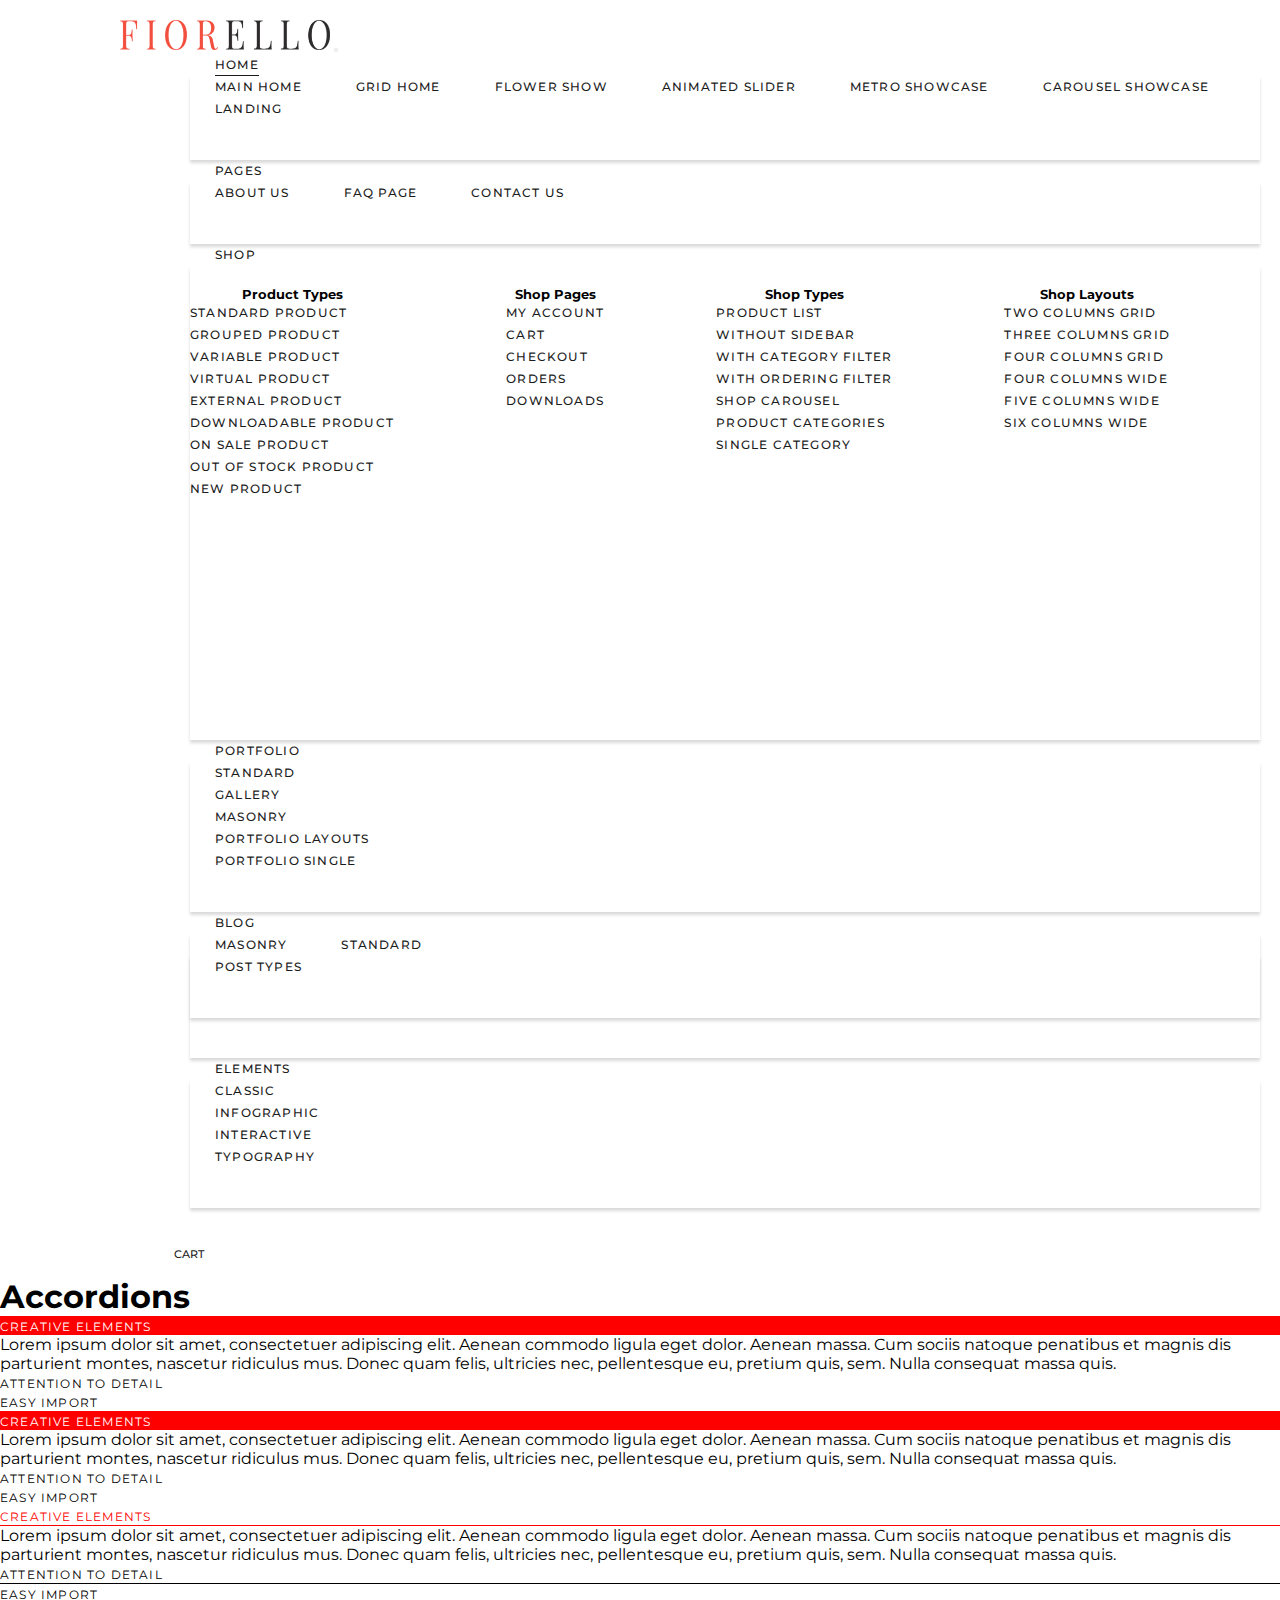
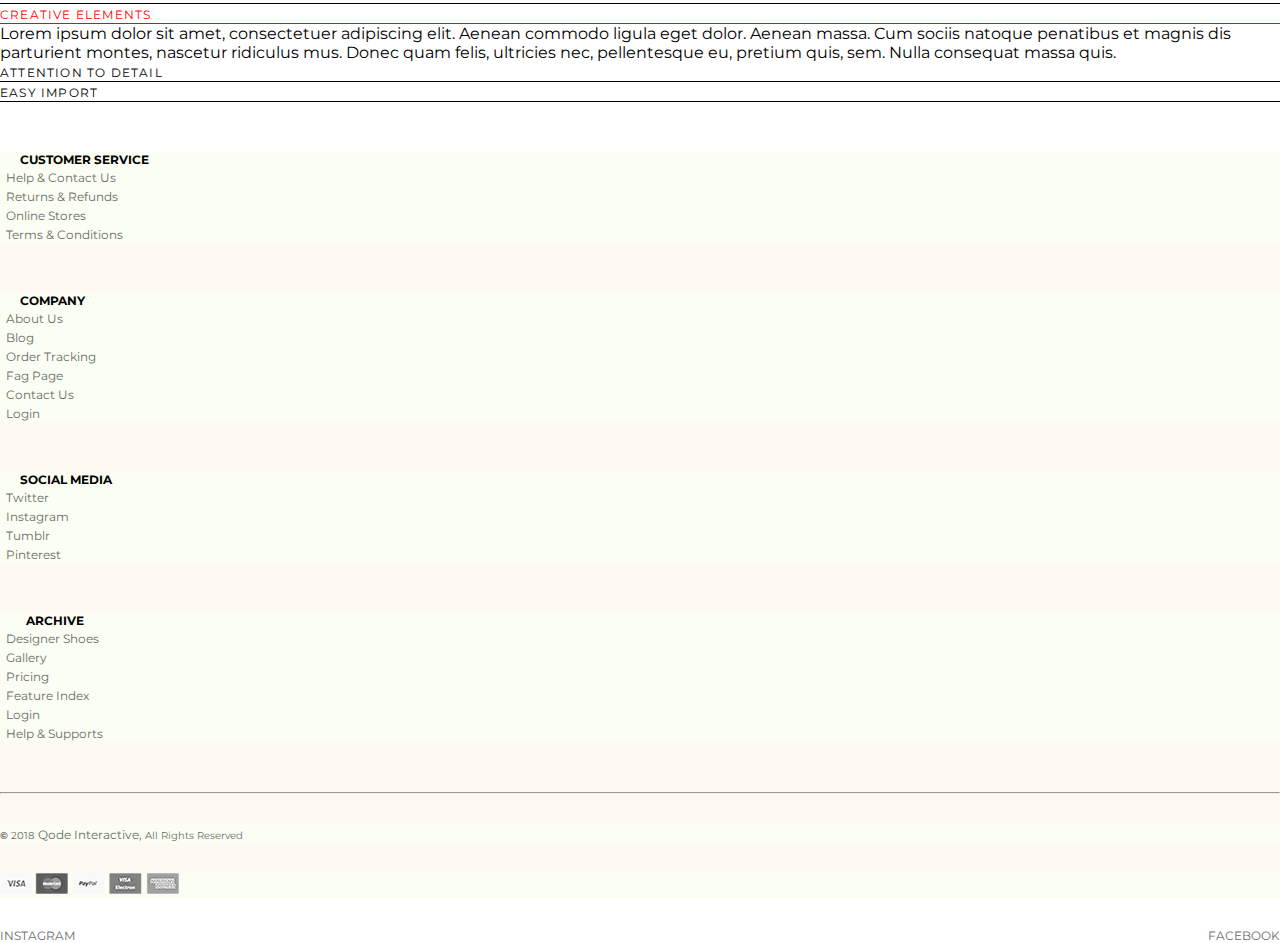
==== commit 9bed8de3: "Finish" ====
--- a/accordions.html
+++ b/accordions.html
@@ -5,13 +5,6 @@
     <meta charset="UTF-8">
     <meta http-equiv="X-UA-Compatible" content="IE=edge">
     <meta name="viewport" content="width=device-width, initial-scale=1.0">
-    <link rel="stylesheet" href="https://stackpath.bootstrapcdn.com/bootstrap/4.4.1/css/bootstrap.min.css"
-        integrity="sha384-Vkoo8x4CGsO3+Hhxv8T/Q5PaXtkKtu6ug5TOeNV6gBiFeWPGFN9MuhOf23Q9Ifjh" crossorigin="anonymous">
-    <link rel="preconnect" href="https://fonts.googleapis.com">
-    <link rel="preconnect" href="https://fonts.gstatic.com" crossorigin>
-    <link
-        href="https://fonts.googleapis.com/css2?family=Montserrat:ital,wght@0,100;0,200;0,300;0,400;0,500;0,600;0,700;0,900;1,100;1,200;1,300;1,400;1,500;1,600;1,700;1,800;1,900&display=swap"
-        rel="stylesheet">
     <link rel="stylesheet" href="https://use.fontawesome.com/releases/v5.15.4/css/all.css"
         integrity="sha384-DyZ88mC6Up2uqS4h/KRgHuoeGwBcD4Ng9SiP4dIRy0EXTlnuz47vAwmeGwVChigm" crossorigin="anonymous">
     <link rel="preconnect" href="https://fonts.googleapis.com">
@@ -20,410 +13,890 @@
     <link rel="stylesheet" href="https://cdn.jsdelivr.net/npm/bootstrap-icons@1.3.0/font/bootstrap-icons.css">
     <link rel="stylesheet" href="./Assets/scss/owl.carousel.min.css">
     <link rel="stylesheet" href="./Assets/scss/owl.theme.default.min.css">
+    <link href="https://cdn.jsdelivr.net/npm/bootstrap@5.0.2/dist/css/bootstrap.min.css" rel="stylesheet"
+        integrity="sha384-EVSTQN3/azprG1Anm3QDgpJLIm9Nao0Yz1ztcQTwFspd3yD65VohhpuuCOmLASjC" crossorigin="anonymous">
+
+    <link rel="stylesheet" href="https://pro.fontawesome.com/releases/v5.8.2/css/all.css"
+        integrity="sha384-xVVam1KS4+Qt2OrFa+VdRUoXygyKIuNWUUUBZYv+n27STsJ7oDOHJgfF0bNKLMJF" crossorigin="anonymous">
+    <link href="https://fonts.googleapis.com/css2?family=Montserrat:wght@300&display=swap" rel="stylesheet">
+    <link href="https://fonts.googleapis.com/css2?family=Lora:ital@1&display=swap" rel="stylesheet">
+    <link rel="stylesheet" href="./Assets/slick.css">
+    <link rel="stylesheet" href="./Assets/pgwslider.min.css">
     <link rel="stylesheet" href="./Assets/scss/style.css">
 </head>
 
 <body>
+    <section id="stickynavbar">
+        <div class="container-fluid">
+            <div class="row align-items-center">
+                <div class="col-lg-12">
+                    <nav class="navbar navbar-expand-lg navbar-light">
+                        <a class="navbar-brand" href="">
+                            <img src="./Assets/images/h2-logo-1.png" width="210px" ; height="30px" alt=""></a>
+                        <button class="navbar-toggler" type="button" data-bs-toggle="collapse"
+                            data-bs-target="#navbarSupportedContent" aria-controls="navbarSupportedContent"
+                            aria-expanded="false" aria-label="Toggle navigation">
+                            <span class="navbar-toggler-icon"></span>
+                        </button>
+                        <div class="collapse navbar-collapse" id="navbarSupportedContent">
+                            <ul class="navbar-nav mr-auto">
+                                <li class="nav-item dropdown">
+                                    <a class="nav-link dropdown-toggle" href="#" id="navbarDropdown" role="button"
+                                        data-toggle="dropdown" aria-haspopup="true" aria-expanded="false"><span
+                                            class="item_text active">HOME</span></a>
+                                    <div class="dropdown-menu" aria-labelledby="navbarDropdown">
+                                        <a class="dropdown-item" href="index.html"><span class="item_text">Main
+                                                Home</span></a>
+                                        <a class="dropdown-item" href="#"><span class="item_text">Grid Home</span></a>
+                                        <a class="dropdown-item" href="#"><span class="item_text">Flower Show</span></a>
+                                        <a class="dropdown-item" href="#"><span class="item_text">Animated
+                                                Slider</span></a>
+                                        <a class="dropdown-item" href="#"><span class="item_text">Metro
+                                                Showcase</span></a>
+                                        <a class="dropdown-item" href="#"><span class="item_text">Carousel
+                                                Showcase</span></a>
+                                        <a class="dropdown-item" href="#"><span class="item_text">Landing</span></a>
+                                    </div>
+                                </li>
+                                <li class="nav-item dropdown">
+                                    <a class="nav-link dropdown-toggle" href="#" id="navbarDropdown" role="button"
+                                        data-toggle="dropdown" aria-haspopup="true" aria-expanded="false"><span
+                                            class="item_text">PAGES</span></a>
+                                    <div class="dropdown-menu" aria-labelledby="navbarDropdown">
+                                        <a class="dropdown-item" href="indexabout.html"><span class="item_text">About
+                                                Us</span></a>
+                                        <a class="dropdown-item" href="#"><span class="item_text">FAQ Page</span></a>
+                                        <a class="dropdown-item" href="contactus.html"><span class="item_text">Contact
+                                                Us</span></a>
+                                    </div>
+                                </li>
+                                <li class="nav-item dropdown">
+                                    <a class="nav-link dropdown-toggle" href="#" id="navbarDropdown" role="button"
+                                        data-toggle="dropdown" aria-haspopup="true" aria-expanded="false"><span
+                                            class="item_text">SHOP</span></a>
+                                    <div class="dropdown-menu shoptext222" aria-labelledby="navbarDropdown">
+                                        <ul class="HeadTextUl ">
+                                            <li class="headtext" style="height: 394px;">
+                                                <h5>Product Types</h5>
+                                                <ul>
+                                                    <li class="shopelements"><a href="orangeamaryliss.html"><span
+                                                                class="item_text">Standard product</span></a></li>
+                                                    <li class="shopelements"><a href=""><span class="item_text">Grouped
+                                                                Product</span></a></li>
+                                                    <li class="shopelements"><a href=""><span class="item_text">Variable
+                                                                Product</span></a></li>
+                                                    <li class="shopelements"><a href=""><span class="item_text">Virtual
+                                                                Product</span></a></li>
+                                                    <li class="shopelements"><a href=""><span class="item_text">External
+                                                                Product</span></a></li>
+                                                    <li class="shopelements"><a href=""><span
+                                                                class="item_text">Downloadable Product</span></a></li>
+                                                    <li class="shopelements"><a href=""><span class="item_text">On Sale
+                                                                Product</span></a></li>
+                                                    <li class="shopelements"><a href=""><span class="item_text">Out of
+                                                                Stock Product</span></a></li>
+                                                    <li class="shopelements"><a href=""><span class="item_text">New
+                                                                Product</span></a></li>
+                                                </ul>
+                                            </li>
+                                            <li class="headtext" style="height: 394px;">
+                                                <h5>Shop Pages</h5>
+                                                <ul>
+                                                    <li class="shopelements"><a href=""><span class="item_text">My
+                                                                Account</span></a></li>
+                                                    <li class="shopelements"><a href=""><span
+                                                                class="item_text">Cart</span></a></li>
+                                                    <li class="shopelements"><a href=""><span
+                                                                class="item_text">Checkout</span></a></li>
+                                                    <li class="shopelements"><a href=""><span
+                                                                class="item_text">Orders</span></a></li>
+                                                    <li class="shopelements"><a href=""><span
+                                                                class="item_text">Downloads</span></a></li>
+                                                </ul>
+                                            </li>
+                                            <li class="headtext" style="height: 394px;">
+                                                <h5>Shop Types</h5>
+                                                <ul>
+                                                    <li class="shopelements"><a href="products.html"><span
+                                                                class="item_text">Product List</a></span>
+                                                    </li>
+                                                    <li class="shopelements"><a href=""><span class="item_text">Without
+                                                                Sidebar</span></a></li>
+                                                    <li class="shopelements"><a href=""><span class="item_text">With
+                                                                Category Filter</span></a></li>
+                                                    <li class="shopelements"><a href=""><span class="item_text">With
+                                                                Ordering Filter</span></a></li>
+                                                    <li class="shopelements"><a href=""><span class="item_text">Shop
+                                                                Carousel</span></a></li>
+                                                    <li class="shopelements"><a href=""><span class="item_text">Product
+                                                                Categories</span></a></li>
+                                                    <li class="shopelements"><a href=""><span class="item_text">Single
+                                                                Category</span></a></li>
+                                                </ul>
+                                            </li>
+                                            <li class="headtext" style="height: 394px;">
+                                                <h5>Shop Layouts</h5>
+                                                <ul>
+                                                    <li class="shopelements"><a href=""><span class="item_text">Two
+                                                                Columns Grid</span></a></li>
+                                                    <li class="shopelements"><a href=""><span class="item_text">Three
+                                                                Columns Grid</span></a></li>
+                                                    <li class="shopelements"><a href=""><span class="item_text">Four
+                                                                Columns Grid</span></a></li>
+                                                    <li class="shopelements"><a href=""><span class="item_text">Four
+                                                                Columns Wide</span></a></li>
+                                                    <li class="shopelements"><a href=""><span class="item_text">Five
+                                                                Columns Wide</span></a></li>
+                                                    <li class="shopelements"><a href=""><span class="item_text">Six
+                                                                Columns Wide</span></a></li>
+                                                </ul>
+                                            </li>
+                                        </ul>
+                                    </div>
+                                </li>
+                                <li class="nav-item dropdown">
+                                    <a class="nav-link dropdown-toggle" href="#" id="navbarDropdown" role="button"
+                                        data-toggle="dropdown" aria-haspopup="true" aria-expanded="false"><span
+                                            class="item_text">PORTFOLIO</span></a>
+                                    <div class="dropdown-menu" aria-labelledby="navbarDropdown">
+                                        <a href=""><span class="item_text">Standard</span></a>
+                                        <br>
+                                        <a href=""><span class="item_text">Gallery</span></a><br>
+                                        <a href=""><span class="item_text">Masonry</span></a><br>
+                                        <ul class="newUl">
+                                            <li class="nav-item dropdown layoutelements"><a
+                                                    class="nav-link dropdown-toggle" href="#" id="navbarDropdown"
+                                                    role="button" data-bs-toggle="dropdown" aria-expanded="false"><span
+                                                        class="item_text">Portfolio Layouts</span></a>
+                                                <ul class="dropdown-menu" style="top: 5px; left: 176px;"
+                                                    aria-labelledby="navbarDropdown">
+                                                    <li><a class="dropdown-item" href="#"><span class="item_text">Two
+                                                                Columns</span></a></li>
+                                                    <li><a class="dropdown-item" href="#"><span class="item_text">Three
+                                                                Columns</span></a></li>
+                                                    <li><a class="dropdown-item" href="#"><span class="item_text">Four
+                                                                Columns</span></a></li>
+                                                    <li><a class="dropdown-item" href="#"><span class="item_text">Four
+                                                                Columns Wide</span></a></li>
+                                                    <li><a class="dropdown-item" href="#"><span class="item_text">Five
+                                                                Columns Wide</span></a></li>
+                                                </ul>
+                                            </li>
+                                            <li class="nav-item dropdown singleelements"><a
+                                                    class="nav-link dropdown-toggle" href="#" id="navbarDropdown"
+                                                    role="button" data-bs-toggle="dropdown" aria-expanded="false"><span
+                                                        class="item_text">Portfolio Single</span></a>
+                                                <ul class="dropdown-menu" style="top: 0; left: 147px;"
+                                                    aria-labelledby="navbarDropdown">
+                                                    <li><a class="dropdown-item" href="#"><span class="item_text">Small
+                                                                Images</span></a></li>
+                                                    <li><a class="dropdown-item" href="#"><span class="item_text">Small
+                                                                Slider</span></a></li>
+                                                    <li><a class="dropdown-item" href="#"><span class="item_text">Big
+                                                                Images</span></a></li>
+                                                    <li><a class="dropdown-item" href="#"><span class="item_text">Big
+                                                                Slider</span></a></li>
+                                                    <li><a class="dropdown-item" href="#"><span
+                                                                class="item_text">Gallery</span></a></li>
+                                                </ul>
+                                            </li>
+                                        </ul>
+                                    </div>
+                                </li>
+                                <li class="nav-item dropdown"><a class="nav-link dropdown-toggle" href="#"
+                                        id="navbarDropdown" role="button" data-toggle="dropdown" aria-haspopup="true"
+                                        aria-expanded="false"><span class="item_text">BLOG</span></a>
+                                    <div class="dropdown-menu" aria-labelledby="navbarDropdown">
+                                        <a class="dropdown-item" href="#"><span class="item_text">Masonry</span></a>
+                                        <a class="dropdown-item" href="#"><span class="item_text">Standard</span>
+                                        </a>
+                                        <ul class="dropdown-menu" aria-labelledby="navbarDropdown">
+                                            <ul class="newUl">
+                                                <li class="nav-item dropdown singleelements"><a
+                                                        class="nav-link dropdown-toggle" href="#" id="navbarDropdown"
+                                                        role="button" data-bs-toggle="dropdown"
+                                                        aria-expanded="false"><span class="item_text">Post
+                                                            Types</span></a>
+                                                    <ul class="dropdown-menu" style="top: 0; left: 115px;"
+                                                        aria-labelledby="navbarDropdown">
+                                                        <li><a class="dropdown-item" href="#"><span
+                                                                    class="item_text">Standard</span></a></li>
+                                                        <li><a class="dropdown-item" href="#"><span
+                                                                    class="item_text">Gallery</span></a></li>
+                                                        <li><a class="dropdown-item" href="#"><span
+                                                                    class="item_text">Link</span></a></li>
+                                                        <li><a class="dropdown-item" href="#"><span
+                                                                    class="item_text">Quote</span></a></li>
+                                                        <li><a class="dropdown-item" href="#"><span
+                                                                    class="item_text">Audio</span></a></li>
+                                                        <li><a class="dropdown-item" href="#"><span
+                                                                    class="item_text">Video</span></a></li>
+                                                    </ul>
+                                                </li>
+                                            </ul>
+                                        </ul>
+                                    </div>
+                                </li>
+                                <li class="nav-item dropdown">
+                                    <a class="nav-link dropdown-toggle" href="#" id="navbarDropdown" role="button"
+                                        data-toggle="dropdown" aria-haspopup="true" aria-expanded="false">
+                                        ELEMENTS
+                                    </a>
+                                    <div class="dropdown-menu" aria-labelledby="navbarDropdown">
+                                        <ul class="newUl">
+                                            <li class="nav-item dropdown"><a class="nav-link dropdown-toggle" href="#"
+                                                    id="navbarDropdown" role="button" data-bs-toggle="dropdown"
+                                                    aria-expanded="false"><span class="item_text">Classic</span></a>
+                                                <ul class="dropdown-menu" style="top: 0; left: 120px;"
+                                                    aria-labelledby="navbarDropdown">
+                                                    <li><a class="dropdown-item" href="#"><span
+                                                                class="item_text">Accordions</span></a></li>
+                                                    <li><a class="dropdown-item" href="#"><span
+                                                                class="item_text">Tabs</span></a></li>
+                                                    <li><a class="dropdown-item" href="#"><span
+                                                                class="item_text">Buttons</span></a></li>
+                                                    <li><a class="dropdown-item" href="#"><span class="item_text">Video
+                                                                Button</span></a></li>
+                                                    <li><a class="dropdown-item" href="#"><span
+                                                                class="item_text">Contact Form</span></a></li>
+                                                </ul>
+                                            </li>
+                                            <li class="nav-item dropdown"><a class="nav-link dropdown-toggle" href="#"
+                                                    id="navbarDropdown" role="button" data-bs-toggle="dropdown"
+                                                    aria-expanded="false"><span class="item_text">Infographic</span></a>
+                                                <ul class="dropdown-menu" style="top: 0; left: 120px;"
+                                                    aria-labelledby="navbarDropdown">
+                                                    <li><a class="dropdown-item" href="#"><span class="item_text">Blog
+                                                                List</span></a></li>
+                                                    <li><a class="dropdown-item" href="#"><span
+                                                                class="item_text">Counters</span></a></li>
+                                                    <li><a class="dropdown-item" href="#"><span
+                                                                class="item_text">Countdown</span></a></li>
+                                                    <li><a class="dropdown-item" href="#"><span class="item_text">Google
+                                                                Maps</span></a></li>
+                                                    <li><a class="dropdown-item" href="#"><span
+                                                                class="item_text">Progress Bar</span></a></li>
+                                                    <li><a class="dropdown-item" href="#"><span class="item_text">Pie
+                                                                Charts</span></a></li>
+                                                </ul>
+                                            <li class="nav-item dropdown"><a class="nav-link dropdown-toggle" href="#"
+                                                    id="navbarDropdown" role="button" data-bs-toggle="dropdown"
+                                                    aria-expanded="false"><span class="item_text">Interactive</span></a>
+                                                <ul class="dropdown-menu " style="top: 0; left: 120px;"
+                                                    aria-labelledby="navbarDropdown">
+                                                    <li><a class="dropdown-item" href="#"><span class="item_text">Image
+                                                                Gallery</span></a></li>
+                                                    <li><a class="dropdown-item" href="#"><span
+                                                                class="item_text">Testimonials</span></a></li>
+                                                    <li><a class="dropdown-item" href="#"><span
+                                                                class="item_text">Team</span></a></li>
+                                                    <li><a class="dropdown-item" href="#"><span
+                                                                class="item_text">Banner</span></a></li>
+                                                    <li><a class="dropdown-item" href="#"><span class="item_text">Shop
+                                                                List</span></a></li>
+                                                    <li><a class="dropdown-item" href="#"><span
+                                                                class="item_text">Portfolio List</span></a></li>
+                                                </ul>
+                                            </li>
+                                            <li class="nav-item dropdown"><a class="nav-link dropdown-toggle" href="#"
+                                                    id="navbarDropdown" role="button" data-bs-toggle="dropdown"
+                                                    aria-expanded="false"><span class="item_text">Typography</span></a>
+                                                <ul class="dropdown-menu " style="top: 0; left: 120px;"
+                                                    aria-labelledby="navbarDropdown">
+                                                    <li><a class="dropdown-item" href="#"><span
+                                                                class="item_text">Headings</span></a></li>
+                                                    <li><a class="dropdown-item" href="#"><span
+                                                                class="item_text">Columns</span></a></li>
+                                                    <li><a class="dropdown-item" href="#"><span
+                                                                class="item_text">Section Title</span></a></li>
+                                                    <li><a class="dropdown-item" href="#"><span
+                                                                class="item_text">Blockquote</span></a></li>
+                                                    <li><a class="dropdown-item" href="#"><span
+                                                                class="item_text">Dropcaps</span></a></li>
+                                                    <li><a class="dropdown-item" href="#"><span
+                                                                class="item_text">Highlights</span></a></li>
+                                                    <li><a class="dropdown-item" href="#"><span
+                                                                class="item_text">Seperators</span></a></li>
+                                                    <li><a class="dropdown-item" href="#"><span class="item_text">Custom
+                                                                Fonts</span></a></li>
+                                                </ul>
+                                            </li>
+                                </li>
+                            </ul>
+                        </div>
+                        </li>
+                        </ul>
+                </div>
+                </nav>
+            </div>
+
+        </div>
+        </div>
+    </section>
     <header>
-        <nav>
-            <div class="container">
-                <div class="row">
-                    <div class="logo col-lg-4 col-sm-4 col-5">
-                        <a href="">
-                            <img class="w-100" src="./Assets/images/h2-logo-1.png" alt="Fiorello Logo">
-                        </a>
+
+        <section id="navmenu">
+            <div class="container-fluid">
+                <div class="row align-items-center">
+                    <div class="col col-lg-10 col-md-12 col-sm-12 col-12" style="padding: 20px;">
+                        <nav class="navbar navbar-expand-lg navbar-light ">
+                            <a class="navbar-brand" href="">
+                                <img src="./Assets/images/h2-logo-1.png" width="210px" ; height="30px" alt=""></a>
+                            <button class="navbar-toggler" type="button" data-bs-toggle="collapse"
+                                data-bs-target="#navbarSupportedContent" aria-controls="navbarSupportedContent"
+                                aria-expanded="false" aria-label="Toggle navigation">
+                                <span class="navbar-toggler-icon"></span>
+                            </button>
+                            <div class="collapse navbar-collapse" id="navbarSupportedContent">
+                                <ul class="navbar-nav mr-auto">
+                                    <li class="nav-item dropdown">
+                                        <a class="nav-link dropdown-toggle" href="#" id="navbarDropdown" role="button"
+                                            data-toggle="dropdown" aria-haspopup="true" aria-expanded="false"><span
+                                                class="item_text active">HOME</span></a>
+                                        <div class="dropdown-menu" aria-labelledby="navbarDropdown">
+                                            <a class="dropdown-item" href="index.html"><span class="item_text">Main
+                                                    Home</span></a>
+                                            <a class="dropdown-item" href="#"><span class="item_text">Grid
+                                                    Home</span></a>
+                                            <a class="dropdown-item" href="#"><span class="item_text">Flower
+                                                    Show</span></a>
+                                            <a class="dropdown-item" href="#"><span class="item_text">Animated
+                                                    Slider</span></a>
+                                            <a class="dropdown-item" href="#"><span class="item_text">Metro
+                                                    Showcase</span></a>
+                                            <a class="dropdown-item" href="#"><span class="item_text">Carousel
+                                                    Showcase</span></a>
+                                            <a class="dropdown-item" href="#"><span class="item_text">Landing</span></a>
+                                        </div>
+                                    </li>
+                                    <li class="nav-item dropdown">
+                                        <a class="nav-link dropdown-toggle" href="#" id="navbarDropdown" role="button"
+                                            data-toggle="dropdown" aria-haspopup="true" aria-expanded="false"><span
+                                                class="item_text">PAGES</span></a>
+                                        <div class="dropdown-menu" aria-labelledby="navbarDropdown">
+                                            <a class="dropdown-item" href="#"><span class="item_text">About
+                                                    Us</span></a>
+                                            <a class="dropdown-item" href="#"><span class="item_text">FAQ
+                                                    Page</span></a>
+                                            <a class="dropdown-item" href="#"><span class="item_text">Contact
+                                                    Us</span></a>
+                                        </div>
+                                    </li>
+                                    <li class="nav-item dropdown">
+                                        <a class="nav-link dropdown-toggle" href="#" id="navbarDropdown" role="button"
+                                            data-toggle="dropdown" aria-haspopup="true" aria-expanded="false"><span
+                                                class="item_text">SHOP</span></a>
+                                        <div class="dropdown-menu shoptext222" aria-labelledby="navbarDropdown">
+                                            <ul class="HeadTextUl ">
+                                                <li class="headtext" style="height: 394px;">
+                                                    <h5>Product Types</h5>
+                                                    <ul>
+                                                        <li class="shopelements"><a href="orange-amaryliss.html"><span
+                                                                    class="item_text">Standard product</span></a></li>
+                                                        <li class="shopelements"><a href=""><span
+                                                                    class="item_text">Grouped Product</span></a></li>
+                                                        <li class="shopelements"><a href=""><span
+                                                                    class="item_text">Variable Product</span></a></li>
+                                                        <li class="shopelements"><a href=""><span
+                                                                    class="item_text">Virtual Product</span></a></li>
+                                                        <li class="shopelements"><a href=""><span
+                                                                    class="item_text">External Product</span></a></li>
+                                                        <li class="shopelements"><a href=""><span
+                                                                    class="item_text">Downloadable Product</span></a>
+                                                        </li>
+                                                        <li class="shopelements"><a href=""><span class="item_text">On
+                                                                    Sale Product</span></a></li>
+                                                        <li class="shopelements"><a href=""><span class="item_text">Out
+                                                                    of Stock Product</span></a></li>
+                                                        <li class="shopelements"><a href=""><span class="item_text">New
+                                                                    Product</span></a></li>
+                                                    </ul>
+                                                </li>
+                                                <li class="headtext" style="height: 394px;">
+                                                    <h5>Shop Pages</h5>
+                                                    <ul>
+                                                        <li class="shopelements"><a href="#"><span class="item_text">My
+                                                                    Account</span></a></li>
+                                                        <li class="shopelements"><a href="#"><span
+                                                                    class="item_text">Cart</span></a></li>
+                                                        <li class="shopelements"><a href="#"><span
+                                                                    class="item_text">Checkout</span></a></li>
+                                                        <li class="shopelements"><a href="#"><span
+                                                                    class="item_text">Orders</span></a></li>
+                                                        <li class="shopelements"><a href="#"><span
+                                                                    class="item_text">Downloads</span></a></li>
+                                                    </ul>
+                                                </li>
+                                                <li class="headtext" style="height: 394px;">
+                                                    <h5>Shop Types</h5>
+                                                    <ul>
+                                                        <li class="shopelements"><a href="#"><span
+                                                                    class="item_text">Product List</a></span>
+                                                        </li>
+                                                        <li class="shopelements"><a href="#"><span
+                                                                    class="item_text">Without Sidebar</span></a></li>
+                                                        <li class="shopelements"><a href="#"><span
+                                                                    class="item_text">With Category Filter</span></a>
+                                                        </li>
+                                                        <li class="shopelements"><a href="#"><span
+                                                                    class="item_text">With Ordering Filter</span></a>
+                                                        </li>
+                                                        <li class="shopelements"><a href="#"><span
+                                                                    class="item_text">Shop Carousel</span></a></li>
+                                                        <li class="shopelements"><a href="#"><span
+                                                                    class="item_text">Product Categories</span></a></li>
+                                                        <li class="shopelements"><a href="#"><span
+                                                                    class="item_text">Single Category</span></a></li>
+                                                    </ul>
+                                                </li>
+                                                <li class="headtext" style="height: 394px;">
+                                                    <h5>Shop Layouts</h5>
+                                                    <ul>
+                                                        <li class="shopelements"><a href="#"><span class="item_text">Two
+                                                                    Columns Grid</span></a></li>
+                                                        <li class="shopelements"><a href="#"><span
+                                                                    class="item_text">Three Columns Grid</span></a></li>
+                                                        <li class="shopelements"><a href="#"><span
+                                                                    class="item_text">Four Columns Grid</span></a></li>
+                                                        <li class="shopelements"><a href="#"><span
+                                                                    class="item_text">Four Columns Wide</span></a></li>
+                                                        <li class="shopelements"><a href="#"><span
+                                                                    class="item_text">Five Columns Wide</span></a></li>
+                                                        <li class="shopelements"><a href="3"><span class="item_text">Six
+                                                                    Columns Wide</span></a></li>
+                                                    </ul>
+                                                </li>
+                                            </ul>
+                                        </div>
+                                    </li>
+                                    <li class="nav-item dropdown">
+                                        <a class="nav-link dropdown-toggle" href="#" id="navbarDropdown" role="button"
+                                            data-toggle="dropdown" aria-haspopup="true" aria-expanded="false"><span
+                                                class="item_text">PORTFOLIO</span></a>
+                                        <div class="dropdown-menu" aria-labelledby="navbarDropdown">
+                                            <a href="#"><span class="item_text">Standard</span></a>
+                                            <br>
+                                            <a href="#"><span class="item_text">Gallery</span></a><br>
+                                            <a href="#"><span class="item_text">Masonry</span></a><br>
+                                            <ul class="newUl">
+                                                <li class="nav-item dropdown layoutelements"><a
+                                                        class="nav-link dropdown-toggle" href="#" id="navbarDropdown"
+                                                        role="button" data-bs-toggle="dropdown"
+                                                        aria-expanded="false"><span class="item_text">Portfolio
+                                                            Layouts</span></a>
+                                                    <ul id="layoutelements" class="dropdown-menu"
+                                                        aria-labelledby="navbarDropdown">
+                                                        <li><a class="dropdown-item" href="#"><span
+                                                                    class="item_text">Two Columns</span></a></li>
+                                                        <li><a class="dropdown-item" href="#"><span
+                                                                    class="item_text">Three Columns</span></a></li>
+                                                        <li><a class="dropdown-item" href="#"><span
+                                                                    class="item_text">Four Columns</span></a></li>
+                                                        <li><a class="dropdown-item" href="#"><span
+                                                                    class="item_text">Four Columns Wide</span></a></li>
+                                                        <li><a class="dropdown-item" href="#"><span
+                                                                    class="item_text">Five Columns Wide</span></a></li>
+                                                    </ul>
+                                                </li>
+                                                <li class="nav-item dropdown singleelements"><a
+                                                        class="nav-link dropdown-toggle" href="#" id="navbarDropdown"
+                                                        role="button" data-bs-toggle="dropdown"
+                                                        aria-expanded="false"><span class="item_text">Portfolio
+                                                            Single</span></a>
+                                                    <ul id="singleelements" class="dropdown-menu"
+                                                        aria-labelledby="navbarDropdown">
+                                                        <li><a class="dropdown-item" href="#"><span
+                                                                    class="item_text">Small Images</span></a></li>
+                                                        <li><a class="dropdown-item" href="#"><span
+                                                                    class="item_text">Small Slider</span></a></li>
+                                                        <li><a class="dropdown-item" href="#"><span
+                                                                    class="item_text">Big Images</span></a></li>
+                                                        <li><a class="dropdown-item" href="#"><span
+                                                                    class="item_text">Big Slider</span></a></li>
+                                                        <li><a class="dropdown-item" href="#"><span
+                                                                    class="item_text">Gallery</span></a></li>
+                                                    </ul>
+                                                </li>
+                                            </ul>
+                                        </div>
+                                    </li>
+                                    <li class="nav-item dropdown"><a class="nav-link dropdown-toggle" href="#"
+                                            id="navbarDropdown" role="button" data-toggle="dropdown"
+                                            aria-haspopup="true" aria-expanded="false"><span
+                                                class="item_text">BLOG</span></a>
+                                        <div class="dropdown-menu" aria-labelledby="navbarDropdown">
+                                            <a class="dropdown-item" href="#"><span class="item_text">Masonry</span></a>
+                                            <a class="dropdown-item" href="#"><span class="item_text">Standard</span>
+                                            </a>
+                                            <ul class="dropdown-menu" aria-labelledby="navbarDropdown">
+                                                <ul class="newUl">
+                                                    <li class="nav-item dropdown singleelements"><a
+                                                            class="nav-link dropdown-toggle" href="#"
+                                                            id="navbarDropdown" role="button" data-bs-toggle="dropdown"
+                                                            aria-expanded="false"><span class="item_text">Post
+                                                                Types</span></a>
+                                                        <ul class="posttypes">
+                                                            <li><a class="dropdown-item" href="#"><span
+                                                                        class="item_text">Standard</span></a></li>
+                                                            <li><a class="dropdown-item" href="#"><span
+                                                                        class="item_text">Gallery</span></a></li>
+                                                            <li><a class="dropdown-item" href="#"><span
+                                                                        class="item_text">Link</span></a></li>
+                                                            <li><a class="dropdown-item" href="#"><span
+                                                                        class="item_text">Quote</span></a></li>
+                                                            <li><a class="dropdown-item" href="#"><span
+                                                                        class="item_text">Audio</span></a></li>
+                                                            <li><a class="dropdown-item" href="#"><span
+                                                                        class="item_text">Video</span></a></li>
+                                                        </ul>
+                                                    </li>
+                                                </ul>
+                                            </ul>
+                                        </div>
+                                    </li>
+                                    <li class="nav-item dropdown">
+                                        <a class="nav-link dropdown-toggle" href="#" id="navbarDropdown" role="button"
+                                            data-toggle="dropdown" aria-haspopup="true" aria-expanded="false">
+                                            ELEMENTS
+                                        </a>
+                                        <div class="dropdown-menu" aria-labelledby="navbarDropdown">
+                                            <ul class="newUl">
+                                                <li class="nav-item dropdown"><a class="nav-link dropdown-toggle"
+                                                        href="#" id="navbarDropdown" role="button"
+                                                        data-bs-toggle="dropdown" aria-expanded="false"><span
+                                                            class="item_text">Classic</span></a>
+                                                    <ul class="dropdown-menu " aria-labelledby="navbarDropdown">
+                                                        <li><a class="dropdown-item" href="#"><span
+                                                                    class="item_text">Accordions</span></a></li>
+                                                        <li><a class="dropdown-item" href="#"><span
+                                                                    class="item_text">Tabs</span></a></li>
+                                                        <li><a class="dropdown-item" href="#"><span
+                                                                    class="item_text">Buttons</span></a></li>
+                                                        <li><a class="dropdown-item" href="#"><span
+                                                                    class="item_text">Video Button</span></a></li>
+                                                        <li><a class="dropdown-item" href="#"><span
+                                                                    class="item_text">Contact Form</span></a></li>
+                                                    </ul>
+                                                </li>
+                                                <li class="nav-item dropdown"><a class="nav-link dropdown-toggle"
+                                                        href="#" id="navbarDropdown" role="button"
+                                                        data-bs-toggle="dropdown" aria-expanded="false"><span
+                                                            class="item_text">Infographic</span></a>
+                                                    <ul class="dropdown-menu" aria-labelledby="navbarDropdown">
+                                                        <li><a class="dropdown-item" href="#"><span
+                                                                    class="item_text">Blog List</span></a></li>
+                                                        <li><a class="dropdown-item" href="#"><span
+                                                                    class="item_text">Counters</span></a></li>
+                                                        <li><a class="dropdown-item" href="#"><span
+                                                                    class="item_text">Countdown</span></a></li>
+                                                        <li><a class="dropdown-item" href="#"><span
+                                                                    class="item_text">Google Maps</span></a></li>
+                                                        <li><a class="dropdown-item" href="#"><span
+                                                                    class="item_text">Progress Bar</span></a></li>
+                                                        <li><a class="dropdown-item" href="#"><span
+                                                                    class="item_text">Pie Charts</span></a></li>
+                                                    </ul>
+                                                <li class="nav-item dropdown"><a class="nav-link dropdown-toggle"
+                                                        href="#" id="navbarDropdown" role="button"
+                                                        data-bs-toggle="dropdown" aria-expanded="false"><span
+                                                            class="item_text">Interactive</span></a>
+                                                    <ul class="dropdown-menu " aria-labelledby="navbarDropdown">
+                                                        <li><a class="dropdown-item" href="#"><span
+                                                                    class="item_text">Image Gallery</span></a></li>
+                                                        <li><a class="dropdown-item" href="#"><span
+                                                                    class="item_text">Testimonials</span></a></li>
+                                                        <li><a class="dropdown-item" href="#"><span
+                                                                    class="item_text">Team</span></a></li>
+                                                        <li><a class="dropdown-item" href="#"><span
+                                                                    class="item_text">Banner</span></a></li>
+                                                        <li><a class="dropdown-item" href="#"><span
+                                                                    class="item_text">Shop List</span></a></li>
+                                                        <li><a class="dropdown-item" href="#"><span
+                                                                    class="item_text">Portfolio List</span></a></li>
+                                                    </ul>
+                                                </li>
+                                                <li class="nav-item dropdown"><a class="nav-link dropdown-toggle"
+                                                        href="#" id="navbarDropdown" role="button"
+                                                        data-bs-toggle="dropdown" aria-expanded="false"><span
+                                                            class="item_text">Typography</span></a>
+                                                    <ul class="dropdown-menu " aria-labelledby="navbarDropdown">
+                                                        <li><a class="dropdown-item" href="#"><span
+                                                                    class="item_text">Headings</span></a></li>
+                                                        <li><a class="dropdown-item" href="#"><span
+                                                                    class="item_text">Columns</span></a></li>
+                                                        <li><a class="dropdown-item" href="#"><span
+                                                                    class="item_text">Section Title</span></a></li>
+                                                        <li><a class="dropdown-item" href="#"><span
+                                                                    class="item_text">Blockquote</span></a></li>
+                                                        <li><a class="dropdown-item" href="#"><span
+                                                                    class="item_text">Dropcaps</span></a></li>
+                                                        <li><a class="dropdown-item" href="#"><span
+                                                                    class="item_text">Highlights</span></a></li>
+                                                        <li><a class="dropdown-item" href="#"><span
+                                                                    class="item_text">Seperators</span></a></li>
+                                                        <li><a class="dropdown-item" href="#"><span
+                                                                    class="item_text">Custom Fonts</span></a></li>
+                                                    </ul>
+                                                </li>
+                                    </li>
+                                </ul>
+                            </div>
+                            </li>
+                            </ul>
                     </div>
-
-                    <div class="menu col-lg-6">
-                        <ul class="nav_ul">
-                            <li class="nav_li Home"><a href="">HOME</a>
-                                <div class="home">
-                                    <ul>
-                                        <li><a href="">Main Home</a></li>
-                                        <li><a href="">Grid Home</a></li>
-                                        <li><a href="">Flower Shop</a></li>
-                                        <li><a href="">Animated Slider</a></li>
-                                        <li><a href="">Metro Showcase</a></li>
-                                        <li><a href="">Carusel Showcase</a></li>
-                                        <li><a href="">Landing</a></li>
-                                    </ul>
+                    </nav>
+                </div>
+                <div class="col-lg-2">
+                    <div class="icons">
+                        <div class="search">
+                            <a href="#">
+                                <i class="far fa-search"></i>
+
+                            </a>
+                            <form action="https://fiorello.qodeinteractive.com/">
+                                <div class="form-holder">
+                                    <input type="text" placeholder="Search" name="s" class="search-field"
+                                        autocomplete="off">
+                                    <button type="submit" class="search-submit search-submit-icon-pack">
+                                        <span aria-hidden="true" class="icon-font-elegant icon_search">
+                                            <i class="far fa-search"></i>
+                                        </span>
+                                    </button>
                                 </div>
-                            </li>
-                            <li class="nav_li Pages"><a href="">PAGES</a>
-                                <div class="pages">
-                                    <ul>
-                                        <li><a href="">About Us</a></li>
-                                        <li><a href="">FAQ Page</a></li>
-                                        <li><a href="">Contact Us</a></li>
-                                    </ul>
+                            </form>
+                        </div>
+
+
+                        <div class="bag">
+                            <a href="#">
+                                <i class="fal fa-shopping-bag">
+                                    <span
+                                        class="position-absolute top-0 start-100 translate-middle badge rounded-pill bg-danger">
+                                        4
+                                    </span>
+                                </i>
+
+                                <span class="cart-icon-text">CART <span id="total-price"></span></span>
+                            </a>
+                            <div class="shopping-cart-dropdown"
+                                style="overflow-y: scroll; max-height: 150px; top: 50px;">
+                                <ul>
+                                    <!-- <li>
+                                            <div class="item-image-holder">
+                                                <img src="./Assets/images/orange.5.jpg">
+                                            </div>
+                                            <div class="info-holder">
+                                                <h6 class="product-title"><a>Orange Amaryllis</a></h6>
+                                                <span class="quantity">4 x</span>
+                                                <span class="amount">$259</span>
+                                                <a><span class="icon-arrows-remove">
+                                                    <i></i>
+                                                </span></a>
+                                            </div>
+                                        </li> -->
+
+                                </ul>
+                                <div class="cart-bottom ">
+                                    <div class="subtotal-holder clearfix ">
+                                        <span class="total ">TOTAL:</span>
+                                        <span class="total-amount ">
+                                            0
+                                        </span>
+                                    </div>
+
+                                    <div class="btn-holder clearfix ">
+                                        <button type="button" class="btn btn-danger view">VIEW CART</button>
+                                        <button type="button" class="btn btn-dark check">CHECKOUT</button>
+
+                                    </div>
+
                                 </div>
-                            </li>
-                            <li class="nav_li Shop"><a href="">SHOP</a>
-                                <div class="shop">
-                                    <ul>
-                                        <h4>Product Types</h4>
-                                        <li><a href="">Standard Product</a></li>
-                                        <li><a href="">Grouped Product</a></li>
-                                        <li><a href="">Variable Product</a></li>
-                                        <li><a href="">Virtual Product</a></li>
-                                        <li><a href="">External Product</a></li>
-                                        <li><a href="">Dowloaded Product</a></li>
-                                        <li><a href="">On Sale Product</a></li>
-                                        <li><a href="">Out Of Stock Product</a></li>
-                                        <li><a href="">New Product</a></li>
-                                    </ul>
-                                    <ul>
-                                        <h4>Shop Pages</h4>
-                                        <li><a href="">My Account</a></li>
-                                        <li><a href="">Cart</a></li>
-                                        <li><a href="">Checkout</a></li>
-                                        <li><a href="">Orders</a></li>
-                                        <li><a href="">Downloads</a></li>
-                                    </ul>
-                                    <ul>
-                                        <h4>Shop Types</h4>
-                                        <li><a href="">Product List</a></li>
-                                        <li><a href="">Without Sidebar</a></li>
-                                        <li><a href="">With Category Filter</a></li>
-                                        <li><a href="">With Ordering Filter</a></li>
-                                        <li><a href="">Shop Carousel</a></li>
-                                        <li><a href="">Poduct Categories</a></li>
-                                        <li><a href="">Single Category</a></li>
-                                    </ul>
-                                    <ul>
-                                        <h4>Product Types</h4>
-                                        <li><a href="">Two Columns Grid</a></li>
-                                        <li><a href="">Three Columns Grid</a></li>
-                                        <li><a href="">Four Columns Grid</a></li>
-                                        <li><a href="">Four Columns Wide</a></li>
-                                        <li><a href="">Five Columns Wide</a></li>
-                                        <li><a href="">Six Columns Wide</a></li>
-                                    </ul>
-                                </div>
-                            </li>
-                            <li class="nav_li Portfolio"><a href="">PORTFOLIO</a>
-                                <div class="portfolio">
-                                    <ul>
-                                        <li><a href="">Standard</a></li>
-                                        <li><a href="">Galery</a></li>
-                                        <li><a href="">Masonry</a></li>
-                                        <li class="sublink"><a href="">Portfolio Layouts <i
-                                                    class="fas fa-chevron-right"></i></a>
-                                            <div class="portfolioLayouts">
-                                                <ul>
-                                                    <li>Two Columns</li>
-                                                    <li>Three Columns</li>
-                                                    <li>Four Columns</li>
-                                                    <li>Four Columns Wide</li>
-                                                    <li>Five Columns Wide</li>
-                                                </ul>
-                                            </div>
-                                        </li>
-                                        <li class="sublink"><a href="">Portfolio Single <i
-                                                    class="fas fa-chevron-right"></i></a>
-                                            <div class="portfolioSingle">
-                                                <ul>
-                                                    <li>Small Images</li>
-                                                    <li>Small Slider</li>
-                                                    <li>Big Images</li>
-                                                    <li>Big Slider</li>
-                                                    <li>Galery</li>
-                                                </ul>
-                                            </div>
-                                        </li>
-                                    </ul>
-                                </div>
-                            </li>
-                            <li class="nav_li Blog"><a href="">BLOG</a>
-                                <div class="blog">
-                                    <ul>
-                                        <li><a href="">Masonry</a></li>
-                                        <li><a href="">Standard</a></li>
-                                        <li class="sublink"><a href="">Post Types</a><i
-                                                class="fas fa-chevron-right"></i>
-                                            <div class="postType">
-                                                <ul>
-                                                    <li>Standard</li>
-                                                    <li>Galery</li>
-                                                    <li>Link</li>
-                                                    <li>Quote</li>
-                                                    <li>Audio</li>
-                                                    <li>Video</li>
-                                                </ul>
-                                            </div>
-                                        </li>
-                                    </ul>
-                                </div>
-                            </li>
-                            <li class="nav_li Elements"><a href="">ELEMENTS</a>
-                                <div class="elements">
-                                    <ul>
-                                        <li class="Classic"><a href="">Classic</a><i class="fas fa-chevron-left"></i>
-                                            <ul class="leftSide side classic">
-                                                <li><a href="">Acordions</a></li>
-                                                <li><a href="">Tabs</a></li>
-                                                <li><a href="">Buttons</a></li>
-                                                <li><a href="">Video Button</a></li>
-                                                <li><a href="">Contact Form</a></li>
-                                            </ul>
-                                        </li>
-                                        <li class="Infographic"><a href="">Infographic</a><i
-                                                class="fas fa-chevron-left"></i>
-                                            <ul class="leftSide side infographic">
-                                                <li><a href="">Blog List</a></li>
-                                                <li><a href="">Counters</a></li>
-                                                <li><a href="">Countdown</a></li>
-                                                <li><a href="">Google Maps</a></li>
-                                                <li><a href="">Progress Bar</a></li>
-                                                <li><a href="">Pie Charts</a></li>
-                                            </ul>
-                                        </li>
-                                        <li class="Interactive"><a href="">Interactive</a><i
-                                                class="fas fa-chevron-left"></i>
-                                            <ul class="leftSide side interactive">
-                                                <li><a href="">Image Gallery</a></li>
-                                                <li><a href="">Testimonials</li>
-                                                <li><a href="">Team</a></li>
-                                                <li><a href="">Banner</a></li>
-                                                <li><a href="">Shop List</a></li>
-                                                <li><a href="">Portfolio List</a></li>
-                                            </ul>
-                                        </li>
-                                        <li class="Typography"><a href="">Typography</a><i
-                                                class="fas fa-chevron-left"></i>
-                                            <ul class="leftSide side typography">
-                                                <li><a href="">Headings</a></li>
-                                                <li><a href="">Columns</a></li>
-                                                <li><a href="">Section Title</a></li>
-                                                <li><a href="">Blockquote</a></li>
-                                                <li><a href="">Dropcaps</a></li>
-                                                <li><a href="">Highlights</a></li>
-                                                <li><a href="">Seperators</a></li>
-                                                <li><a href="">Custom Font</a></li>
-                                            </ul>
-                                        </li>
-                                    </ul>
-                                </div>
-                            </li>
-                        </ul>
+                            </div>
+
+                        </div>
                     </div>
 
-                    <div class="basket-search col col-lg-2">
-                        <ul class="bsketSearch-list">
-                            <li>
-                                <div class="search-icon">
-                                    <a href=""><i class="fas fa-search"></i></a>
-                                </div>
-                                <div class="search-input">
-                                    <input type="text">
-                                    <a href=""><i class="fas fa-search"></i></a>
-                                </div>
-                            </li>
-                            <li class="bskt">
-                                <div class="notificationBasket">
-                                    <i class="fas fa-shopping-bag"></i>
-                                    <div class="badgenumber">
-                                        <span class="num">0</span>
-                                    </div>
-                                </div>
-                            </li>
-                            <li><a href=""><span>Cart($0)</span></a></li>
-                        </ul>
-                    </div>
+
                 </div>
             </div>
             </div>
-        </nav>
+        </section>
     </header>
     <main>
+        <section id="AccordionPageTitle">
+            <div class="container">
+                <div class="container py-4">
+                    <div class="row py-5">
+                        <div class="col-12">
+                            <h1>Accordions</h1>
+                        </div>
+                    </div> 
+                </div>
+            </div>
+        </section>
         
         
-        <section id="acordion">
-            
-                  <div class="container">
-                    <h1>Accordions</h1>
-                      <div class="row">
-                        <div class="col col-lg-6">
-                            <div class="accordian">
-                                <div class="card">
-                                      <div class="card-header">
-                                        <span class="fa fa-minus"></span>
-                                        
-                                           <h3>Heading One </h3>
-                                           
-                                      </div>
-                                      <div class="card-body active">
-                                            <p>Lorem ipsum dolor sit amet, consectetur adipisicing elit, sed do eiusmod
-                               tempor incididunt ut labore et dolore magna aliqua. Ut enim ad minim veniamLorem ipsum dolor sit amet, consectetur adipisicing elit, sed do eiusmod
-                               tempor incididunt ut labore et dolore magna aliqua. Ut enim ad minim veniam</p>
-                                      </div>
-                                </div>
-                        
-                                <div class="card">
-                                      <div class="card-header">
-                                        <span class="fa fa-plus"></span>
-                                           <h3>Heading Two </h3>
-                                           
-                                      </div>
-                                      <div class="card-body">
-                                            <p>Lorem ipsum dolor sit amet, consectetur adipisicing elit, sed do eiusmod
-                               tempor incididunt ut labore et dolore magna aliqua. Ut enim ad minim veniamLorem ipsum dolor sit amet, consectetur adipisicing elit, sed do eiusmod
-                               tempor incididunt ut labore et dolore magna aliqua. Ut enim ad minim veniam</p>
-                                      </div>
-                                </div>
-                                <div class="card">
-                                      <div class="card-header">
-                                        <span class="fa fa-plus"></span>
-                                           <h3>Heading Three </h3>
-                                           
-                                      </div>
-                                      <div class="card-body">
-                                            <p>Lorem ipsum dolor sit amet, consectetur adipisicing elit, sed do eiusmod
-                               tempor incididunt ut labore et dolore magna aliqua. Ut enim ad minim veniamLorem ipsum dolor sit amet, consectetur adipisicing elit, sed do eiusmod
-                               tempor incididunt ut labore et dolore magna aliqua. Ut enim ad minim veniam</p>
-                                      </div>
-                                </div>
-                          </div>
-                        </div>
-        
-                    <div class="col col-lg-6">
-                        <div class="accordian">
-                            <div class="card1">
-                                  <div class="card-header1">
-                                    <span class="fa fa-minus"></span>
-                                       <h3>Heading One </h3>
-                                       
-                                  </div>
-                                  <div class="card-body1 active1">
-                                        <p>Lorem ipsum dolor sit amet, consectetur adipisicing elit, sed do eiusmod
-                           tempor incididunt ut labore et dolore magna aliqua. Ut enim ad minim veniamLorem ipsum dolor sit amet, consectetur adipisicing elit, sed do eiusmod
-                           tempor incididunt ut labore et dolore magna aliqua. Ut enim ad minim veniam</p>
-                                  </div>
-                            </div>
-                    
-                            <div class="card1">
-                                  <div class="card-header1">
-                                    <span class="fa fa-plus"></span>
-                                       <h3>Heading Two </h3>
-                                       
-                                  </div>
-                                  <div class="card-body1">
-                                        <p>Lorem ipsum dolor sit amet, consectetur adipisicing elit, sed do eiusmod
-                           tempor incididunt ut labore et dolore magna aliqua. Ut enim ad minim veniamLorem ipsum dolor sit amet, consectetur adipisicing elit, sed do eiusmod
-                           tempor incididunt ut labore et dolore magna aliqua. Ut enim ad minim veniam</p>
-                                  </div>
-                            </div>
-                            <div class="card1">
-                                  <div class="card-header1">
-                                    <span class="fa fa-plus"></span>
-                                       <h3>Heading Three </h3>
-                                       
-                                  </div>
-                                  <div class="card-body1">
-                                        <p>Lorem ipsum dolor sit amet, consectetur adipisicing elit, sed do eiusmod
-                           tempor incididunt ut labore et dolore magna aliqua. Ut enim ad minim veniamLorem ipsum dolor sit amet, consectetur adipisicing elit, sed do eiusmod
-                           tempor incididunt ut labore et dolore magna aliqua. Ut enim ad minim veniam</p>
-                                  </div>
-                            </div>
-                      </div>
+            <section id="accordion">
+                <div class="container">
+                    <div class="row accordion">
+                        <div class="col col-lg-6 col-md-12 col-sm-12 col-12 my-5">
+                            <div class="card-header active border p-3 mt-3">
+                                <i class="fas fa-minus fa-sm mr-2"></i>
+                                <span>CREATIVE ELEMENTS</span>
+                            </div>
+                            <div class="card-body active">
+                                <p class="py-3">Lorem ipsum dolor sit amet, consectetuer adipiscing elit. Aenean commodo
+                                    ligula eget
+                                    dolor. Aenean massa. Cum sociis natoque penatibus et magnis dis parturient montes,
+                                    nascetur ridiculus mus. Donec quam felis, ultricies nec, pellentesque eu, pretium quis,
+                                    sem. Nulla consequat massa quis.</p>
+                            </div>
+                            <div class="card-header border p-3 mt-3">
+                                <i class="fas fa-plus fa-sm mr-2"></i>
+                                <span>ATTENTION TO DETAIL</span>
+                            </div>
+                            <div class="card-body">
+                                <p class="py-3">Lorem ipsum dolor sit amet, consectetuer adipiscing elit. Aenean commodo
+                                    ligula eget
+                                    dolor. Aenean massa. Cum sociis natoque penatibus et magnis dis parturient montes,
+                                    nascetur ridiculus mus. Donec quam felis, ultricies nec, pellentesque eu, pretium quis,
+                                    sem. Nulla consequat massa quis.</p>
+                            </div>
+                            <div class="card-header border p-3 mt-3">
+                                <i class="fas fa-plus fa-sm mr-2"></i>
+                                <span>EASY IMPORT</span>
+                            </div>
+                            <div class="card-body">
+                                <p class="py-3">Lorem ipsum dolor sit amet, consectetuer adipiscing elit. Aenean commodo
+                                    ligula eget
+                                    dolor. Aenean massa. Cum sociis natoque penatibus et magnis dis parturient montes,
+                                    nascetur ridiculus mus. Donec quam felis, ultricies nec, pellentesque eu, pretium quis,
+                                    sem. Nulla consequat massa quis.</p>
+                            </div>
+                        </div>
+                        <div class="col col-lg-6 col-md-12 col-sm-12 col-12 my-5">
+                            <div class="card-header active border p-3 mt-3">
+                                <i class="fas fa-minus fa-sm mr-2"></i>
+                                <span>CREATIVE ELEMENTS</span>
+                            </div>
+                            <div class="card-body active">
+                                <p class="py-3">Lorem ipsum dolor sit amet, consectetuer adipiscing elit. Aenean commodo
+                                    ligula eget
+                                    dolor. Aenean massa. Cum sociis natoque penatibus et magnis dis parturient montes,
+                                    nascetur ridiculus mus. Donec quam felis, ultricies nec, pellentesque eu, pretium quis,
+                                    sem. Nulla consequat massa quis.</p>
+                            </div>
+                            <div class="card-header border p-3 mt-3">
+                                <i class="fas fa-plus fa-sm mr-2"></i>
+                                <span>ATTENTION TO DETAIL</span>
+                            </div>
+                            <div class="card-body">
+                                <p class="py-3">Lorem ipsum dolor sit amet, consectetuer adipiscing elit. Aenean commodo
+                                    ligula eget
+                                    dolor. Aenean massa. Cum sociis natoque penatibus et magnis dis parturient montes,
+                                    nascetur ridiculus mus. Donec quam felis, ultricies nec, pellentesque eu, pretium quis,
+                                    sem. Nulla consequat massa quis.</p>
+                            </div>
+                            <div class="card-header border p-3 mt-3">
+                                <i class="fas fa-plus fa-sm mr-2"></i>
+                                <span>EASY IMPORT</span>
+                            </div>
+                            <div class="card-body">
+                                <p class="py-3">Lorem ipsum dolor sit amet, consectetuer adipiscing elit. Aenean commodo
+                                    ligula eget
+                                    dolor. Aenean massa. Cum sociis natoque penatibus et magnis dis parturient montes,
+                                    nascetur ridiculus mus. Donec quam felis, ultricies nec, pellentesque eu, pretium quis,
+                                    sem. Nulla consequat massa quis.</p>
+                            </div>
+                        </div>
                     </div>
-                    <div class="col col-lg-6">
-                        <div class="accordian">
-                            <div class="card2">
-                                  <div class="card-header2">
-                                    <span class="fa fa-minus"></span>
-                                       <h3>Heading One </h3>
-                                       
-                                  </div>
-                                  <div class="card-body2 active2">
-                                        <p>Lorem ipsum dolor sit amet, consectetur adipisicing elit, sed do eiusmod
-                           tempor incididunt ut labore et dolore magna aliqua. Ut enim ad minim veniamLorem ipsum dolor sit amet, consectetur adipisicing elit, sed do eiusmod
-                           tempor incididunt ut labore et dolore magna aliqua. Ut enim ad minim veniam</p>
-                                  </div>
-                            </div>
-                    
-                            <div class="card2">
-                                  <div class="card-header2">
-                                    <span class="fa fa-plus"></span>
-                                       <h3>Heading Two </h3>
-                                       
-                                  </div>
-                                  <div class="card-body2">
-                                        <p>Lorem ipsum dolor sit amet, consectetur adipisicing elit, sed do eiusmod
-                           tempor incididunt ut labore et dolore magna aliqua. Ut enim ad minim veniamLorem ipsum dolor sit amet, consectetur adipisicing elit, sed do eiusmod
-                           tempor incididunt ut labore et dolore magna aliqua. Ut enim ad minim veniam</p>
-                                  </div>
-                            </div>
-                            <div class="card2">
-                                  <div class="card-header2">
-                                    <span class="fa fa-plus"></span>
-                                       <h3>Heading Three </h3>
-                                       
-                                  </div>
-                                  <div class="card-body2">
-                                        <p>Lorem ipsum dolor sit amet, consectetur adipisicing elit, sed do eiusmod
-                           tempor incididunt ut labore et dolore magna aliqua. Ut enim ad minim veniamLorem ipsum dolor sit amet, consectetur adipisicing elit, sed do eiusmod
-                           tempor incididunt ut labore et dolore magna aliqua. Ut enim ad minim veniam</p>
-                                  </div>
-                            </div>
-                      </div>
+                    <div class="row accordion-color">
+                        <div class="col col-lg-6 col-md-12 col-sm-12 col-12 my-5">
+                            <div class="card-header active p-3 mt-3">
+                                <i class="fas fa-minus fa-sm mr-2"></i>
+                                <span>CREATIVE ELEMENTS</span>
+                            </div>
+                            <div class="card-body active">
+                                <p class="py-3">Lorem ipsum dolor sit amet, consectetuer adipiscing elit. Aenean commodo
+                                    ligula eget
+                                    dolor. Aenean massa. Cum sociis natoque penatibus et magnis dis parturient montes,
+                                    nascetur ridiculus mus. Donec quam felis, ultricies nec, pellentesque eu, pretium quis,
+                                    sem. Nulla consequat massa quis.</p>
+                            </div>
+                            <div class="card-header p-3 mt-3">
+                                <i class="fas fa-plus fa-sm mr-2"></i>
+                                <span>ATTENTION TO DETAIL</span>
+                            </div>
+                            <div class="card-body">
+                                <p class="py-3">Lorem ipsum dolor sit amet, consectetuer adipiscing elit. Aenean commodo
+                                    ligula eget
+                                    dolor. Aenean massa. Cum sociis natoque penatibus et magnis dis parturient montes,
+                                    nascetur ridiculus mus. Donec quam felis, ultricies nec, pellentesque eu, pretium quis,
+                                    sem. Nulla consequat massa quis.</p>
+                            </div>
+                            <div class="card-header p-3 mt-3">
+                                <i class="fas fa-plus fa-sm mr-2"></i>
+                                <span>EASY IMPORT</span>
+                            </div>
+                            <div class="card-body">
+                                <p class="py-3">Lorem ipsum dolor sit amet, consectetuer adipiscing elit. Aenean commodo
+                                    ligula eget
+                                    dolor. Aenean massa. Cum sociis natoque penatibus et magnis dis parturient montes,
+                                    nascetur ridiculus mus. Donec quam felis, ultricies nec, pellentesque eu, pretium quis,
+                                    sem. Nulla consequat massa quis.</p>
+                            </div>
+                        </div>
+                        <div class="col col-lg-6 col-md-12 col-sm-12 col-12 my-5">
+                            <div class="card-header active p-3 mt-3">
+                                <i class="fas fa-minus fa-sm mr-2"></i>
+                                <span>CREATIVE ELEMENTS</span>
+                            </div>
+                            <div class="card-body active">
+                                <p class="py-3">Lorem ipsum dolor sit amet, consectetuer adipiscing elit. Aenean commodo
+                                    ligula eget
+                                    dolor. Aenean massa. Cum sociis natoque penatibus et magnis dis parturient montes,
+                                    nascetur ridiculus mus. Donec quam felis, ultricies nec, pellentesque eu, pretium quis,
+                                    sem. Nulla consequat massa quis.</p>
+                            </div>
+                            <div class="card-header p-3 mt-3">
+                                <i class="fas fa-plus fa-sm mr-2"></i>
+                                <span>ATTENTION TO DETAIL</span>
+                            </div>
+                            <div class="card-body">
+                                <p class="py-3">Lorem ipsum dolor sit amet, consectetuer adipiscing elit. Aenean commodo
+                                    ligula eget
+                                    dolor. Aenean massa. Cum sociis natoque penatibus et magnis dis parturient montes,
+                                    nascetur ridiculus mus. Donec quam felis, ultricies nec, pellentesque eu, pretium quis,
+                                    sem. Nulla consequat massa quis.</p>
+                            </div>
+                            <div class="card-header p-3 mt-3">
+                                <i class="fas fa-plus fa-sm mr-2"></i>
+                                <span>EASY IMPORT</span>
+                            </div>
+                            <div class="card-body">
+                                <p class="py-3">Lorem ipsum dolor sit amet, consectetuer adipiscing elit. Aenean commodo
+                                    ligula eget
+                                    dolor. Aenean massa. Cum sociis natoque penatibus et magnis dis parturient montes,
+                                    nascetur ridiculus mus. Donec quam felis, ultricies nec, pellentesque eu, pretium quis,
+                                    sem. Nulla consequat massa quis.</p>
+                            </div>
+                        </div>
                     </div>
-                    <div class="col col-lg-6">
-                        <div class="accordian">
-                            <div class="card3">
-                                  <div class="card-header3">
-                                    <span class="fa fa-minus"></span>
-                                       <h3>Heading One </h3>
-                                       
-                                  </div>
-                                  <div class="card-body3 active3">
-                                        <p>Lorem ipsum dolor sit amet, consectetur adipisicing elit, sed do eiusmod
-                           tempor incididunt ut labore et dolore magna aliqua. Ut enim ad minim veniamLorem ipsum dolor sit amet, consectetur adipisicing elit, sed do eiusmod
-                           tempor incididunt ut labore et dolore magna aliqua. Ut enim ad minim veniam</p>
-                                  </div>
-                            </div>
-                    
-                            <div class="card3">
-                                  <div class="card-header3">
-                                    <span class="fa fa-plus"></span>
-                                       <h3>Heading Two </h3>
-                                       
-                                  </div>
-                                  <div class="card-body3">
-                                        <p>Lorem ipsum dolor sit amet, consectetur adipisicing elit, sed do eiusmod
-                           tempor incididunt ut labore et dolore magna aliqua. Ut enim ad minim veniamLorem ipsum dolor sit amet, consectetur adipisicing elit, sed do eiusmod
-                           tempor incididunt ut labore et dolore magna aliqua. Ut enim ad minim veniam</p>
-                                  </div>
-                            </div>
-                            <div class="card3">
-                                  <div class="card-header3">
-                                    <span class="fa fa-plus"></span>
-                                       <h3>Heading Three </h3>
-                                       
-                                  </div>
-                                  <div class="card-body3">
-                                        <p>Lorem ipsum dolor sit amet, consectetur adipisicing elit, sed do eiusmod
-                           tempor incididunt ut labore et dolore magna aliqua. Ut enim ad minim veniamLorem ipsum dolor sit amet, consectetur adipisicing elit, sed do eiusmod
-                           tempor incididunt ut labore et dolore magna aliqua. Ut enim ad minim veniam</p>
-                                  </div>
-                            </div>
-                      </div>
-                    </div>
-                      </div>
-                  </div>
-                </section>
+                </div>
+            </section>
+                
 
     </main>
     <footer id="footer">
         <div class="footerTop">
             <div class="container">
                 <div class="links row gx-4 gx-lg-5 row-cols-2 row-cols-md-3 row-cols-xl-4">
-                    <div class="col ">
+                    <div class="col col-lg-3 col-md-4 col-sm-6 col-6 ">
                         <div class="Cards card bg-body">
-                            <div class="CustomerService">
+                            <div class="CustomerService" style="background-color: #fafef3;">
                                 <h6>CUSTOMER SERVICE</h6>
                             </div>
-                            <div class="card-body ">
+                            <div class="card-body " style="background-color: #fafef3;">
                                 <ul>
                                     <li><a href="">Help & Contact Us</a></li>
                                     <li><a href="">Returns & Refunds</a></li>
@@ -434,12 +907,12 @@
 
                         </div>
                     </div>
-                    <div class="col ">
+                    <div class="col col-lg-3 col-md-4 col-sm-6 col-6">
                         <div class="Cards card bg-body">
-                            <div class="Company">
+                            <div class="Company" style="background-color: #fafef3;">
                                 <h6>COMPANY</h6>
                             </div>
-                            <div class="card-body">
+                            <div class="card-body" style="background-color: #fafef3;">
                                 <ul >
                                     <li><a href="">About Us</a></li>
                                     <li><a href="">Blog</a></li>
@@ -452,12 +925,12 @@
 
                         </div>
                     </div>
-                    <div class="col ">
+                    <div class="col col-lg-3 col-md-4 col-sm-6 col-6">
                         <div class="Cards card bg-body">
-                            <div class="SocialMedia">
+                            <div class="SocialMedia" style="background-color: #fafef3;">
                                 <h6>SOCIAL MEDIA</h6>
                             </div>
-                            <div class="card-body">
+                            <div class="card-body" style="background-color: #fafef3;">
                                 <ul >
                                     <li><a href="">Twitter</a></li>
                                     <li><a href="">Instagram</a></li>
@@ -468,12 +941,12 @@
 
                         </div>
                     </div>
-                    <div class="col ">
+                    <div class="col col-lg-3 col-md-4 col-sm-6 col-6">
                         <div class="Cards card bg-body">
-                            <div class="Archive">
+                            <div class="Archive" style="background-color: #fafef3;">
                                 <h6>ARCHIVE</h6>
                             </div>
-                            <div class="card-body">
+                            <div class="card-body" style="background-color: #fafef3;">
                                 <ul >
                                    <li><a href="">Designer Shoes</a></li>
                                    <li><a href="">Gallery</a></li>
@@ -497,25 +970,25 @@
                 
                 <div class="NoCopyright row gx-4 gx-lg-5 row-cols-2 row-cols-md-3 row-cols-xl-4">
                     
-                    <div class="col ">
+                    <div class="col col-lg-3 col-md-4 col-sm-6 col-12">
+                        <div class="Cards card bg-body" style="background-color: #fafef3;">
+                            <div class="Copyright" style="background-color: #fafef3;">
+                                <span><b>©</b> 2018</span> <a href="#">Qode Interactive,</a><span style="background-color: #fafef3;"> All Rights Reserved</span>
+                            </div>
+                            
+                        </div>
+                    </div>
+                    <div class="col col-lg-3 col-md-4 col-sm-6 col-12">
                         <div class="Cards card bg-body">
-                            <div class="Copyright">
-                                <span><b>©</b> 2018</span> <a href="#">Qode Interactive,</a><span> All Rights Reserved</span>
+                            <div class="DebitCar" style="background-color: #fafef3;">
+                                <a href="#"><img src="./Assets/images/footer-bottom-1.png" alt=""></a>
                             </div>
                             
                         </div>
                     </div>
-                    <div class="col ">
+                    <div class="col col-lg-3 col-md-4 col-sm-6 col-12">
                         <div class="Cards card bg-body">
-                            <div class="DebitCar">
-                                <a href="#"><img src="./Assets/images/footer-bottom-1.png" alt=""></a>
-                            </div>
-                            
-                        </div>
-                    </div>
-                    <div class="col ">
-                        <div class="Cards card bg-body">
-                            <div class="SocialLinks">
+                            <div class="SocialLinks" style="background-color: #fafef3;">
                                 <a class="inst" href="">INSTAGRAM</a>
                                 <a class="face" href="">FACEBOOK</a>
                             </div>
@@ -531,9 +1004,19 @@
     </div>
 
 
-    <script src="https://ajax.googleapis.com/ajax/libs/jquery/3.4.1/jquery.min.js"></script>
-
+    
+    <script src="https://cdnjs.cloudflare.com/ajax/libs/jquery/3.6.0/jquery.min.js"
+        integrity="sha512-894YE6QWD5I59HgZOGReFYm4dnWc1Qt5NtvYSaNcOP+u1T9qYdvdihz0PPSiiqn/+/3e7Jo4EaG7TubfWGUrMQ=="
+        crossorigin="anonymous" referrerpolicy="no-referrer"></script>
+        
+    <script src="https://ajax.googleapis.com/ajax/libs/jquery/1.11.0/jquery.min.js"></script>
+    
     <script src="./Assets/js/accordions.js"></script>
+    <script src="./Assets/slick.min.js"></script>
+    <script src="./Assets/pgwslider.min.js"></script>
+    <script src="https://cdn.jsdelivr.net/npm/@popperjs/core@2.9.2/dist/umd/popper.min.js" integrity="sha384-IQsoLXl5PILFhosVNubq5LC7Qb9DXgDA9i+tQ8Zj3iwWAwPtgFTxbJ8NT4GN1R8p" crossorigin="anonymous"></script>
+    <script src="https://cdn.jsdelivr.net/npm/bootstrap@5.0.2/dist/js/bootstrap.min.js" integrity="sha384-cVKIPhGWiC2Al4u+LWgxfKTRIcfu0JTxR+EQDz/bgldoEyl4H0zUF0QKbrJ0EcQF" crossorigin="anonymous"></script>
+    
 </body>
 
 </html>--- a/Assets/pgwslider.min.css
+++ b/Assets/pgwslider.min.css
@@ -0,0 +1,9 @@
+/**
+ * PgwSlider - Version 2.3
+ *
+ * Copyright 2014, Jonathan M. Piat
+ * http://pgwjs.com - http://pagawa.com
+ *
+ * Released under the GNU GPLv3 license - http://opensource.org/licenses/gpl-3.0
+ */
+.pgwSlider{width:100%;color:#fff}.pgwSlider a{display:block;text-decoration:none;color:#fff}.pgwSlider .ps-current{float:left;width:74%;overflow:hidden;height:inherit;position:relative;font-size:1rem}.pgwSlider.listOnTheLeft .ps-current{float:right}.pgwSlider .ps-current ul{width:100%}.pgwSlider .ps-current li{width:100%;z-index:1;opacity:0;display:none}.pgwSlider .ps-current img{max-width:100%;min-width:100%;height:auto;display:block;transition:margin-top 250ms linear}.pgwSlider .ps-caption{position:absolute;width:100%;padding:12px;background:rgba(0,0,0,0.7);filter:progid:DXImageTransform.Microsoft.gradient(startColorstr=#99000000,endColorstr=#99000000);left:0;bottom:0;display:none;z-index:3}ul.pgwSlider,.pgwSlider ul{float:right;width:25%;padding:0;list-style:none;margin:0}ul.pgwSlider.listOnTheLeft,.pgwSlider.listOnTheLeft>ul{float:left}ul.pgwSlider>li,.pgwSlider>.ps-list>li{height:50px;margin-bottom:6px;overflow:hidden;position:relative;opacity:.6;filter:alpha(opacity=60);font-size:.8rem;transition:opacity 200ms linear}ul.pgwSlider>li:last-child,.pgwSlider>ul>li:last-child{margin-bottom:0}ul.pgwSlider>li span,.pgwSlider>.ps-list>li span{display:block;width:100%;position:absolute;bottom:0;padding:5px;background:rgba(0,0,0,0.7);filter:progid:DXImageTransform.Microsoft.gradient(startColorstr=#99000000,endColorstr=#99000000);overflow:hidden;text-overflow:ellipsis;white-space:nowrap}ul.pgwSlider>li:hover,.pgwSlider>ul>li:hover{opacity:1 !important}ul.pgwSlider>li img,.pgwSlider>ul>li img{width:100%;min-height:100%;display:block;transition:margin-top 250ms linear}.pgwSlider .ps-prevIcon{border-color:transparent #fff transparent;border-style:solid;border-width:10px 10px 10px 0;display:block}.pgwSlider .ps-nextIcon{border-color:transparent #fff transparent;border-style:solid;border-width:10px 0 10px 10px;display:block}.pgwSlider .ps-current .ps-prev{background:rgba(0,0,0,0.5);filter:progid:DXImageTransform.Microsoft.gradient(GradientType=0,startColorstr='#99000000',endColorstr='#99000000');-ms-filter:"progid:DXImageTransform.Microsoft.gradient(GradientType=0,startColorstr='#99000000', endColorstr='#99000000')";border:1px solid #777;border-left:0;border-radius:0 4px 4px 0;position:absolute;padding:20px 20px 20px 17px;left:0;top:45%;cursor:pointer}.pgwSlider .ps-current .ps-next{background:rgba(0,0,0,0.5);filter:progid:DXImageTransform.Microsoft.gradient(GradientType=0,startColorstr='#99000000',endColorstr='#99000000');-ms-filter:"progid:DXImageTransform.Microsoft.gradient(GradientType=0,startColorstr='#99000000', endColorstr='#99000000')";border:1px solid #777;border-right:0;border-radius:4px 0 0 4px;position:absolute;padding:20px 17px 20px 20px;right:0;top:45%;cursor:pointer}ul.pgwSlider.wide>li,.pgwSlider.wide>ul>li{width:100% !important}.pgwSlider.narrow .ps-current{margin-bottom:6px;font-size:.8rem}.pgwSlider.narrow .ps-current img{width:100%;min-height:inherit}.pgwSlider.narrow .ps-current,ul.pgwSlider.narrow,.pgwSlider.narrow>ul{width:100%}ul.pgwSlider.narrow>li,.pgwSlider.narrow>.ps-list>li{float:left;min-height:50px;max-height:70px;min-width:15%;font-size:.7rem;margin-bottom:0}ul.pgwSlider.narrow.listOnTheLeft>li,.pgwSlider.narrow.listOnTheLeft>ul>li{float:right}.pgwSlider.narrow .ps-caption{padding:8px}.pgwSlider.narrow .ps-current .ps-prev{padding:15px 15px 15px 12px;top:40%}.pgwSlider.narrow .ps-current .ps-next{padding:15px 12px 15px 15px;top:40%}
--- a/Assets/scss/style.css
+++ b/Assets/scss/style.css
@@ -14,299 +14,895 @@
   scroll-behavior: smooth;
 }
 
-nav {
-  -webkit-box-shadow: 1px 25px 62px -16px rgba(0, 0, 0, 0.47);
-          box-shadow: 1px 25px 62px -16px rgba(0, 0, 0, 0.47);
-}
-
-li a:hover {
+@media only screen and (max-width: 450px) {
+  main #photo-slide {
+    margin-left: 10px;
+  }
+  main #photo-slide .imagesSlide .imgscale {
+    width: 100% !important;
+  }
+  main #photo-slide .flowersInfo {
+    width: 200px;
+    margin: 100px auto;
+  }
+  main #photo-slide .flowersInfo .Infos .titleInfo span {
+    font-size: 20px;
+  }
+  main #photo-slide .flowersInfo .Infos .descInfo {
+    display: none;
+  }
+  main #paralax .parallax-window .parallaxBtnTitle {
+    width: 300px;
+    overflow: hidden;
+  }
+  main #paralax .parallax-window .parallaxBtnTitle .parallaxBtn input {
+    width: 100px;
+    height: 30px;
+  }
+  main #paralax .parallax-window .parallaxBtnTitle .parallaxBtn button {
+    width: 60px;
+    height: 40px;
+  }
+}
+
+@media only screen and (max-width: 780px) {
+  main #photo-slide .imagesSlide .imgscale {
+    overflow: hidden !important;
+  }
+  main #photo-slide .imagesSlide .flowersInfo .Infos .descInfo {
+    display: none !important;
+  }
+  main #filter #categories #select {
+    display: none;
+  }
+  main #TabHeader .eventBox .buttons {
+    width: 100%;
+    display: -webkit-box;
+    display: -ms-flexbox;
+    display: flex;
+    -webkit-box-orient: vertical;
+    -webkit-box-direction: normal;
+        -ms-flex-direction: column;
+            flex-direction: column;
+    -webkit-box-pack: stretch;
+        -ms-flex-pack: stretch;
+            justify-content: stretch;
+    background-color: black;
+  }
+  main #TabHeader .eventBox .buttons button {
+    width: 100% !important;
+  }
+  main #TabMain .buttonsmain {
+    width: 100%;
+    display: -webkit-box;
+    display: -ms-flexbox;
+    display: flex;
+    border: none;
+    -webkit-box-orient: vertical;
+    -webkit-box-direction: normal;
+        -ms-flex-direction: column;
+            flex-direction: column;
+    -webkit-box-pack: stretch;
+        -ms-flex-pack: stretch;
+            justify-content: stretch;
+  }
+  main #TabMain .buttonsmain button {
+    width: 100% !important;
+    border: none;
+    outline: none;
+    text-align: start;
+    padding-left: 20px;
+  }
+  main #TabFooter .col {
+    -webkit-box-orient: vertical;
+    -webkit-box-direction: normal;
+        -ms-flex-direction: column;
+            flex-direction: column;
+  }
+  main #TabFooter .col .buttonsfooter {
+    width: 100%;
+    -webkit-box-orient: vertical;
+    -webkit-box-direction: normal;
+        -ms-flex-direction: column;
+            flex-direction: column;
+    border: none;
+    flex-direction: column;
+    -webkit-box-pack: stretch;
+        -ms-flex-pack: stretch;
+            justify-content: stretch;
+  }
+  main #TabFooter .col .buttonsfooter button {
+    width: 100% !important;
+    border: none;
+    outline: none;
+  }
+  main #videodesc .videotitles {
+    width: 100%;
+    -webkit-box-orient: vertical;
+    -webkit-box-direction: normal;
+        -ms-flex-direction: column;
+            flex-direction: column;
+  }
+  main #videodesc .videotitles .video {
+    width: 100% !important;
+    -webkit-box-pack: stretch;
+        -ms-flex-pack: stretch;
+            justify-content: stretch;
+  }
+  main #videodesc .videotitles .title {
+    width: 100% !important;
+  }
+  main #videodesc .videotitles .title .centertitles {
+    width: 100% !important;
+  }
+}
+
+@media only screen and (min-width: 992px) {
+  header #navmenu {
+    display: -webkit-box;
+    display: -ms-flexbox;
+    display: flex;
+    width: 100%;
+    -webkit-box-pack: justify !important;
+        -ms-flex-pack: justify !important;
+            justify-content: space-between !important;
+    background-color: #fff;
+  }
+  header #navmenu .container-fluid .row {
+    padding: 0 100px;
+  }
+  header #navmenu .container-fluid .row .navbar {
+    position: relative;
+  }
+  header #navmenu .container-fluid .row .collapse ul {
+    margin-left: 70px;
+    -webkit-box-pack: end;
+        -ms-flex-pack: end;
+            justify-content: flex-end;
+    position: relative;
+    width: 100%;
+    height: 100%;
+  }
+  header #navmenu .container-fluid .row .collapse ul li a {
+    position: relative;
+    width: 100%;
+    height: 100%;
+    padding: 0 25px;
+    color: #1b1b1b;
+    font-size: 12px;
+    font-weight: 500;
+    font-family: 'Montserrat',+ sans-serif;
+    text-transform: uppercase;
+    line-height: 22px;
+    letter-spacing: .1em;
+    -webkit-box-sizing: border-box;
+            box-sizing: border-box;
+    -webkit-transition: linear all 0.3s;
+    transition: linear all 0.3s;
+  }
+  header #navmenu .container-fluid .row .collapse ul li a .item_text {
+    position: relative;
+    display: inline-block;
+    vertical-align: top;
+  }
+  header #navmenu .container-fluid .row .collapse ul li a .item_text::before {
+    content: '';
+    height: 1px;
+    background-color: #1b1b1b;
+    position: absolute;
+    bottom: 0;
+    left: 0;
+    width: 0%;
+    margin: auto;
+    -webkit-transition: width .2s ease-in-out;
+    transition: width .2s ease-in-out;
+  }
+  header #navmenu .container-fluid .row .collapse ul li a .active::before {
+    content: '';
+    height: 1px;
+    width: 100%;
+    background-color: #1b1b1b;
+    position: absolute;
+    bottom: 0;
+    left: 0;
+    margin: auto;
+  }
+  header #navmenu .container-fluid .row .collapse ul li a:hover .item_text::before {
+    width: 100%;
+  }
+  header #navmenu .container-fluid .row .collapse ul li a::after {
+    display: none;
+  }
+  header #navmenu .container-fluid .row .collapse ul li .dropdown-menu {
+    list-style: none;
+    -webkit-box-shadow: 0 3px 3px rgba(0, 0, 0, 0.15);
+            box-shadow: 0 3px 3px rgba(0, 0, 0, 0.15);
+    background-color: #fff;
+    padding: 40px 0;
+    margin-left: 0px !important;
+    padding-left: 0px !important;
+    padding-top: 0px !important;
+    margin-top: 0px;
+    background-color: #fff;
+  }
+  header #navmenu .container-fluid .row .collapse ul li .dropdown-menu a {
+    background-color: #fff;
+    text-decoration: none;
+  }
+  header #navmenu .container-fluid .row .collapse ul li .dropdown-menu .newUl {
+    list-style: none;
+    margin-left: 0px !important;
+    padding-left: 0px !important;
+  }
+  header #navmenu .container-fluid .row .collapse ul li .dropdown-menu .newUl li {
+    position: relative;
+  }
+  header #navmenu .container-fluid .row .collapse ul li .dropdown-menu .newUl li ul {
+    display: none !important;
+    list-style: none;
+    margin-left: 0px;
+    padding-left: 0px;
+    left: 160px;
+    top: 10px;
+  }
+  header #navmenu .container-fluid .row .collapse ul li .dropdown-menu .newUl li ul li {
+    position: relative;
+  }
+  header #navmenu .container-fluid .row .collapse ul li .dropdown-menu .newUl li:hover ul {
+    display: block !important;
+  }
+  header #navmenu .container-fluid .row .collapse ul li .dropdown-menu .HeadTextUl {
+    width: 1000px;
+    padding: 20px 20px;
+    left: 0px;
+    padding-left: 0px;
+    -webkit-box-pack: justify;
+        -ms-flex-pack: justify;
+            justify-content: space-between;
+    list-style: none;
+    display: -webkit-box;
+    display: -ms-flexbox;
+    display: flex;
+    margin-left: 0px;
+  }
+  header #navmenu .container-fluid .row .collapse ul li .dropdown-menu .HeadTextUl .headtext h5 {
+    text-align: center !important;
+  }
+  header #navmenu .container-fluid .row .collapse ul li .dropdown-menu .HeadTextUl .headtext ul {
+    margin-left: 0px;
+    list-style: none;
+  }
+  header #navmenu .container-fluid .row .collapse ul li .dropdown-menu .HeadTextUl .headtext ul li {
+    position: relative;
+  }
+  header #navmenu .container-fluid .row .collapse ul li .dropdown-menu .HeadTextUl .headtext ul li a {
+    position: relative;
+    padding: 0px;
+    text-decoration: none;
+  }
+  header #navmenu .container-fluid .row .collapse ul li:hover .dropdown-menu {
+    display: block !important;
+    border: none;
+    padding-top: 3rem;
+    position: absolute;
+  }
+  header #navmenu .container-fluid .row .collapse ul li:hover .shoptext222 {
+    display: block !important;
+    position: absolute;
+    padding-top: 3rem;
+    left: -400px;
+    top: 22px;
+    border: none;
+  }
+  header #navmenu .container-fluid .row .collapse ul li:hover .elements {
+    display: block !important;
+  }
+  header #navmenu .container-fluid .row .icons {
+    display: -webkit-box;
+    display: -ms-flexbox;
+    display: flex;
+  }
+  header #navmenu .container-fluid .row .icons .search {
+    cursor: pointer;
+    padding: 15px;
+  }
+  header #navmenu .container-fluid .row .icons .search a {
+    text-decoration: none;
+    color: #1b1b1b;
+  }
+  header #navmenu .container-fluid .row .icons .search a .input-group {
+    display: none;
+  }
+  header #navmenu .container-fluid .row .icons .search form {
+    display: none;
+  }
+  header #navmenu .container-fluid .row .icons .search form .form-holder {
+    position: absolute;
+    top: 55px;
+    display: inline-block;
+    width: 20%;
+    z-index: 99999;
+    right: 170px;
+    vertical-align: middle;
+    -webkit-box-sizing: border-box;
+            box-sizing: border-box;
+    background-color: #fff;
+    padding-top: 6px;
+    padding-bottom: 7px;
+  }
+  header #navmenu .container-fluid .row .icons .search form .form-holder .search-field {
+    width: calc(100% - 40px);
+    padding: 0 10px 12px 20px;
+    font-family: inherit;
+    border: 0px;
+    outline: 0px;
+  }
+  header #navmenu .container-fluid .row .icons .search form .form-holder button {
+    background-color: white;
+    border: 0px;
+  }
+  header #navmenu .container-fluid .row .icons .search:hover .input-group {
+    display: -webkit-box !important;
+    display: -ms-flexbox !important;
+    display: flex !important;
+  }
+  header #navmenu .container-fluid .row .icons .search:hover form {
+    display: block;
+  }
+  header #navmenu .container-fluid .row .icons .bag {
+    padding: 15px;
+    position: relative;
+  }
+  header #navmenu .container-fluid .row .icons .bag a {
+    text-decoration: none;
+    color: #1b1b1b;
+  }
+  header #navmenu .container-fluid .row .icons .bag a i {
+    position: relative;
+  }
+  header #navmenu .container-fluid .row .icons .bag a i .badge {
+    display: inline-block;
+    padding: 1px 4px;
+    font-size: 10px;
+    font-weight: 500;
+    line-height: 1;
+    color: white;
+    text-align: center;
+    white-space: nowrap;
+    vertical-align: baseline;
+  }
+  header #navmenu .container-fluid .row .icons .bag a .cart-icon-text {
+    color: #1b1b1b;
+    font-size: 11px;
+    font-weight: 500;
+    font-family: 'Montserrat', sans-serif;
+    margin-left: 10px;
+  }
+  header #navmenu .container-fluid .row .icons .bag .shopping-cart-dropdown {
+    display: none;
+    position: absolute;
+    top: 100%;
+    left: auto;
+    right: 0;
+    width: 245px;
+    background-color: #fff;
+    border: 1px solid #e8e8e8;
+    text-align: left;
+    z-index: 1000;
+    overflow: hidden;
+    -webkit-box-sizing: border-box;
+            box-sizing: border-box;
+  }
+  header #navmenu .container-fluid .row .icons .bag .shopping-cart-dropdown ul {
+    margin: 23px 20px;
+    padding: 0;
+    list-style-position: inside;
+  }
+  header #navmenu .container-fluid .row .icons .bag .shopping-cart-dropdown ul li {
+    position: relative;
+    display: table;
+    table-layout: fixed;
+    height: 100%;
+    width: 100%;
+    padding: 0 0 15px;
+    -webkit-box-sizing: border-box;
+            box-sizing: border-box;
+  }
+  header #navmenu .container-fluid .row .icons .bag .shopping-cart-dropdown ul li .item-image-holder {
+    padding-top: 0;
+    position: relative;
+    display: table-cell;
+    height: 100%;
+    width: 50px;
+    vertical-align: top;
+    overflow: hidden;
+  }
+  header #navmenu .container-fluid .row .icons .bag .shopping-cart-dropdown ul li .item-image-holder img {
+    display: block;
+    max-width: 100%;
+  }
+  header #navmenu .container-fluid .row .icons .bag .shopping-cart-dropdown ul li .info-holder {
+    font-family: 'Montserrat', sans-serif;
+    font-size: 12px;
+    margin-left: 10px;
+  }
+  header #navmenu .container-fluid .row .icons .bag .shopping-cart-dropdown ul li .info-holder .product-title {
+    text-transform: uppercase;
+    font-weight: 600;
+  }
+  header #navmenu .container-fluid .row .icons .bag .shopping-cart-dropdown ul li .info-holder .quantity {
+    color: #6d6a6a;
+  }
+  header #navmenu .container-fluid .row .icons .bag .shopping-cart-dropdown ul li .info-holder .amount {
+    color: #6d6a6a;
+  }
+  header #navmenu .container-fluid .row .icons .bag .shopping-cart-dropdown ul .cart-bottom .subtotal-holder {
+    font-family: 'Montserrat', sans-serif;
+    text-transform: uppercase;
+    display: -webkit-box;
+    display: -ms-flexbox;
+    display: flex;
+    font-size: 12px;
+    margin-left: 10px;
+    -webkit-box-pack: justify;
+        -ms-flex-pack: justify;
+            justify-content: space-between;
+  }
+  header #navmenu .container-fluid .row .icons .bag .shopping-cart-dropdown ul .cart-bottom .subtotal-holder .total {
+    font-weight: 600;
+  }
+  header #navmenu .container-fluid .row .icons .bag .shopping-cart-dropdown ul .cart-bottom .btn-holder {
+    display: -webkit-box;
+    display: -ms-flexbox;
+    display: flex;
+    -webkit-box-pack: space-evenly;
+        -ms-flex-pack: space-evenly;
+            justify-content: space-evenly;
+    margin-top: 10px;
+    border: 0px;
+  }
+  header #navmenu .container-fluid .row .icons .bag .shopping-cart-dropdown ul .cart-bottom .btn-holder .btn {
+    outline: 0px;
+    padding: 10px 20px;
+    font-size: 10px;
+    border-radius: 0px;
+  }
+  header #navmenu .container-fluid .row .icons .bag .shopping-cart-dropdown ul .cart-bottom .btn-holder .view {
+    outline: 0px;
+    background-color: #f34f3f;
+    border: 0px;
+  }
+  header #navmenu .container-fluid .row .icons .bag .shopping-cart-dropdown ul .cart-bottom .btn-holder .view:hover {
+    background-color: orangered;
+  }
+  header #navmenu .container-fluid .row .icons .bag:hover .shopping-cart-dropdown {
+    display: block;
+  }
+  #stickynavbar {
+    position: fixed;
+    top: 0;
+    width: 100%;
+    display: none;
+    z-index: 99999999;
+    padding: 10px;
+    -webkit-box-pack: justify !important;
+        -ms-flex-pack: justify !important;
+            justify-content: space-between !important;
+    background-color: #fff;
+  }
+  #stickynavbar .navbar {
+    position: relative;
+  }
+  #stickynavbar .collapse {
+    -webkit-box-pack: end;
+        -ms-flex-pack: end;
+            justify-content: flex-end;
+  }
+  #stickynavbar .collapse ul {
+    margin-left: 70px;
+    position: relative;
+    width: 80%;
+    height: 100%;
+  }
+  #stickynavbar .collapse ul li a {
+    position: relative;
+    width: 100%;
+    height: 100%;
+    padding: 0 25px;
+    color: #1b1b1b;
+    font-size: 12px;
+    font-weight: 500;
+    font-family: 'Montserrat',+ sans-serif;
+    text-transform: uppercase;
+    line-height: 22px;
+    letter-spacing: .1em;
+    -webkit-box-sizing: border-box;
+            box-sizing: border-box;
+    -webkit-transition: linear all 0.3s;
+    transition: linear all 0.3s;
+  }
+  #stickynavbar .collapse ul li a .item_text {
+    position: relative;
+    display: inline-block;
+    vertical-align: top;
+  }
+  #stickynavbar .collapse ul li a .item_text::before {
+    content: '';
+    height: 1px;
+    background-color: #1b1b1b;
+    position: absolute;
+    bottom: 0;
+    left: 0;
+    width: 0%;
+    margin: auto;
+    -webkit-transition: width .2s ease-in-out;
+    transition: width .2s ease-in-out;
+  }
+  #stickynavbar .collapse ul li a .active::before {
+    content: '';
+    height: 1px;
+    width: 100%;
+    background-color: #1b1b1b;
+    position: absolute;
+    bottom: 0;
+    left: 0;
+    margin: auto;
+  }
+  #stickynavbar .collapse ul li a:hover .item_text::before {
+    width: 100%;
+  }
+  #stickynavbar .collapse ul li a::after {
+    display: none;
+  }
+  #stickynavbar .collapse ul li .dropdown-menu {
+    list-style: none;
+    margin-left: 0px !important;
+    padding-left: 0px !important;
+    padding-top: 0px !important;
+    margin-top: 0px;
+    background-color: #fff;
+  }
+  #stickynavbar .collapse ul li .dropdown-menu a {
+    background-color: #fff;
+    text-decoration: none;
+  }
+  #stickynavbar .collapse ul li .dropdown-menu .newUl {
+    list-style: none;
+    margin-left: 0px !important;
+    padding-left: 0px !important;
+  }
+  #stickynavbar .collapse ul li .dropdown-menu .newUl li {
+    position: relative;
+  }
+  #stickynavbar .collapse ul li .dropdown-menu .newUl li ul {
+    display: none !important;
+    list-style: none;
+    margin-left: 0px;
+    padding-left: 0px;
+    left: 125px;
+    top: 10px;
+  }
+  #stickynavbar .collapse ul li .dropdown-menu .newUl li ul li {
+    position: relative;
+  }
+  #stickynavbar .collapse ul li .dropdown-menu .newUl li:hover ul {
+    display: block !important;
+  }
+  #stickynavbar .collapse ul li .dropdown-menu .HeadTextUl {
+    width: 1000px;
+    padding: 20px 20px;
+    left: 0px;
+    padding-left: 0px;
+    -webkit-box-pack: justify;
+        -ms-flex-pack: justify;
+            justify-content: space-between;
+    list-style: none;
+    display: -webkit-box;
+    display: -ms-flexbox;
+    display: flex;
+    margin-left: 0px;
+  }
+  #stickynavbar .collapse ul li .dropdown-menu .HeadTextUl .headtext h5 {
+    text-align: center !important;
+  }
+  #stickynavbar .collapse ul li .dropdown-menu .HeadTextUl .headtext ul {
+    margin-left: 0px;
+    list-style: none;
+  }
+  #stickynavbar .collapse ul li .dropdown-menu .HeadTextUl .headtext ul li {
+    position: relative;
+  }
+  #stickynavbar .collapse ul li .dropdown-menu .HeadTextUl .headtext ul li a {
+    position: relative;
+    padding: 0px;
+    text-decoration: none;
+  }
+  #stickynavbar .collapse ul li:hover .dropdown-menu {
+    display: block !important;
+    border: none;
+    padding-top: 3rem;
+    position: absolute;
+  }
+  #stickynavbar .collapse ul li:hover .shoptext222 {
+    display: block !important;
+    position: absolute;
+    padding-top: 3rem;
+    left: -550px;
+    top: 22px;
+    border: none;
+  }
+  #stickynavbar .collapse ul li:hover .elements {
+    display: block !important;
+  }
+}
+
+@media only screen and (max-width: 992px) {
+  header #navmenu .container-fluid .collapse ul {
+    list-style: none;
+  }
+  header #navmenu .container-fluid .collapse ul li a {
+    position: relative;
+    width: 100%;
+    height: 100%;
+    padding: 0 0px;
+    color: #1b1b1b;
+    font-size: 12px;
+    font-weight: 600;
+    font-family: 'Montserrat',+ sans-serif;
+    text-transform: uppercase;
+    line-height: 22px;
+    letter-spacing: .1em;
+    -webkit-box-sizing: border-box;
+            box-sizing: border-box;
+    -webkit-transition: linear all 0.3s;
+    transition: linear all 0.3s;
+  }
+  header #navmenu .container-fluid .collapse ul li a .item_text {
+    position: relative;
+    display: inline-block;
+    vertical-align: top;
+  }
+  header #navmenu .container-fluid .collapse ul li a .item_text::before {
+    content: '';
+    height: 1px;
+    background-color: #1b1b1b;
+    position: absolute;
+    bottom: 0;
+    left: 0;
+    width: 0%;
+    margin: auto;
+    -webkit-transition: width .2s ease-in-out;
+    transition: width .2s ease-in-out;
+  }
+  header #navmenu .container-fluid .collapse ul li a .active::before {
+    content: '';
+    height: 1px;
+    width: 100%;
+    background-color: #1b1b1b;
+    position: absolute;
+    bottom: 0;
+    left: 0;
+    margin: auto;
+  }
+  header #navmenu .container-fluid .collapse ul li a:hover .item_text::before {
+    width: 100%;
+  }
+  header #navmenu .container-fluid .collapse ul li a::after {
+    display: none;
+  }
+  header #navmenu .container-fluid .collapse ul li .dropdown-menu {
+    -webkit-box-shadow: 0px 0px 0px 0px;
+            box-shadow: 0px 0px 0px 0px;
+    border: 0px;
+  }
+  header #navmenu .container-fluid .collapse ul li .dropdown-menu a {
+    background-color: #fff;
+    text-decoration: none;
+  }
+  header #navmenu .container-fluid .collapse ul li .dropdown-menu .newUl {
+    list-style: none;
+    padding-left: 0px !important;
+  }
+  header #navmenu .container-fluid .collapse ul li .dropdown-menu .newUl li {
+    position: relative;
+  }
+  header #navmenu .container-fluid .collapse ul li .dropdown-menu .newUl li ul {
+    display: none !important;
+    list-style: none;
+    padding-left: 0px !important;
+    margin-left: 0px !important;
+  }
+  header #navmenu .container-fluid .collapse ul li .dropdown-menu .newUl li ul li {
+    position: relative;
+  }
+  header #navmenu .container-fluid .collapse ul li .dropdown-menu .newUl li:hover ul {
+    display: block !important;
+  }
+  header #navmenu .container-fluid .collapse ul li .dropdown-menu .HeadTextUl {
+    list-style: none;
+    padding-left: 0px !important;
+    margin-left: 0px !important;
+  }
+  header #navmenu .container-fluid .collapse ul li .dropdown-menu .HeadTextUl .headtext {
+    text-align: left !important;
+    height: 100% !important;
+  }
+  header #navmenu .container-fluid .collapse ul li .dropdown-menu .HeadTextUl .headtext h5 {
+    text-align: left !important;
+  }
+  header #navmenu .container-fluid .collapse ul li .dropdown-menu .HeadTextUl .headtext ul {
+    list-style: none;
+    padding-left: 0px !important;
+    margin-left: 0px !important;
+  }
+  header #navmenu .container-fluid .collapse ul li .dropdown-menu .HeadTextUl .headtext ul li a {
+    padding-left: 0px !important;
+    margin-left: 0px !important;
+  }
+  header #navmenu .container-fluid .collapse ul li .dropdown-menu .HeadTextUl .headtext li {
+    padding-left: 0px !important;
+    margin-left: 0px !important;
+  }
+  header #navmenu .container-fluid .collapse ul li .dropdown-menu .HeadTextUl .headtext li a {
+    padding-left: 0px !important;
+    margin-left: 0px !important;
+  }
+  header #navmenu .container-fluid .collapse ul li .dropdown-menu:hover .dropdown-menu {
+    display: block !important;
+  }
+  header #navmenu .container-fluid .collapse ul li .dropdown-menu:hover .elements {
+    display: block !important;
+  }
+  header #navmenu .container-fluid .collapse .icons {
+    display: none;
+  }
+  #stickynavbar {
+    display: none !important;
+  }
+}
+
+@media only screen and (max-width: 1100px) {
+  header #navmenu {
+    display: -webkit-box;
+    display: -ms-flexbox;
+    display: flex;
+    padding: 22px;
+    -webkit-box-pack: justify !important;
+        -ms-flex-pack: justify !important;
+            justify-content: space-between !important;
+    background-color: #fff;
+  }
+  header #navmenu .navbar {
+    position: relative;
+  }
+  header #navmenu .icons {
+    display: none;
+  }
+  header #navmenu .icons .search {
+    padding: 20px;
+  }
+  header #navmenu .icons .search a {
+    text-decoration: none;
+    color: #1b1b1b;
+  }
+  header #navmenu .icons .search a .input-group {
+    display: none;
+  }
+  header #navmenu .icons .search:hover .input-group {
+    display: -webkit-box !important;
+    display: -ms-flexbox !important;
+    display: flex !important;
+  }
+  header #navmenu .icons .bag {
+    padding: 20px;
+  }
+  header #navmenu .icons .bag a {
+    text-decoration: none;
+    color: #1b1b1b;
+  }
+}
+
+main .Cards {
+  border: none;
+  margin: 30px 0;
+}
+
+main .Cards .sold {
+  position: absolute;
+  width: 250px;
+  height: 100px;
+  top: 20px;
+  left: 20px;
+  z-index: 4;
+}
+
+main .Cards .sold span {
+  padding: 10px;
+  background-color: black;
+  color: white;
+}
+
+main .Cards .sale {
+  position: absolute;
+  top: 20px;
+  left: 20px;
+  width: 250px;
+  height: 100px;
+  z-index: 4;
+}
+
+main .Cards .sale span {
+  padding: 10px;
+  background-color: white;
+  color: black;
+}
+
+main .Cards .cardImage {
+  overflow: hidden;
+}
+
+main .Cards .cardImage img {
+  -webkit-transition: 0.3s;
+  transition: 0.3s;
+}
+
+main .Cards .cardImage img:hover {
+  -webkit-transform: scale(1.08);
+          transform: scale(1.08);
+}
+
+main .Cards .card-body .text-center .priceCart {
+  position: relative;
+}
+
+main .Cards .card-body .text-center .priceCart .price {
+  opacity: 50%;
+  -webkit-transition: .3s;
+  transition: .3s;
+}
+
+main .Cards .card-body .text-center .priceCart .price span {
+  font-size: 12px;
+}
+
+main .Cards .card-body .text-center .priceCart .addToCart {
+  position: absolute;
+  top: 0;
+  left: -60px;
+  opacity: 0;
+  color: black;
+  -webkit-transition: .3s;
+  transition: .3s;
+}
+
+main .Cards .card-body .text-center .priceCart .addToCart a {
   text-decoration: none;
   color: black;
-}
-
-header nav .container .row {
-  height: 100px;
-}
-
-header nav .container .row .logo {
-  height: 100%;
-  display: -webkit-box;
-  display: -ms-flexbox;
-  display: flex;
-  -webkit-box-align: center;
-      -ms-flex-align: center;
-          align-items: center;
-}
-
-header nav .container .row .logo a img {
-  width: 212px;
-  height: 25px;
-}
-
-header nav .container .row .menu {
-  height: 100%;
-  -webkit-box-align: center;
-      -ms-flex-align: center;
-          align-items: center;
-  font-weight: normal;
-}
-
-header nav .container .row .menu .active {
-  border-bottom: 1px solid black;
-}
-
-header nav .container .row .menu li:after {
-  display: block;
-  content: '';
-  border-bottom: solid 1px black;
-  -webkit-transform: scaleX(0);
-          transform: scaleX(0);
-  -webkit-transition: -webkit-transform 250ms ease-in-out;
-  transition: -webkit-transform 250ms ease-in-out;
-  transition: transform 250ms ease-in-out;
-  transition: transform 250ms ease-in-out, -webkit-transform 250ms ease-in-out;
-}
-
-header nav .container .row .menu li:hover:after {
-  -webkit-transform: scaleX(1);
-          transform: scaleX(1);
-}
-
-header nav .container .row .menu li:after {
-  -webkit-transform-origin: 100% 50%;
-          transform-origin: 100% 50%;
-}
-
-header nav .container .row .menu li :after {
-  -webkit-transform-origin: 0% 50%;
-          transform-origin: 0% 50%;
-}
-
-header nav .container .row .menu .nav_ul {
-  display: -webkit-box;
-  display: -ms-flexbox;
-  display: flex;
-  list-style: none;
-  -ms-flex-pack: distribute;
-      justify-content: space-around;
-  width: 100%;
-  height: 100%;
-  -webkit-box-align: center;
-      -ms-flex-align: center;
-          align-items: center;
-}
-
-header nav .container .row .menu .nav_ul .nav_li h4 {
-  font-size: 15px;
-}
-
-header nav .container .row .menu .nav_ul .nav_li .home {
-  position: absolute;
-  width: 220px;
-  height: 0px;
-  overflow: hidden;
-  top: 75px;
-  background-color: white;
-  -webkit-transition: 0.2s;
-  transition: 0.2s;
-  -webkit-transition-delay: 0.1s;
-          transition-delay: 0.1s;
-}
-
-header nav .container .row .menu .nav_ul .nav_li .pages {
-  position: absolute;
-  width: 220px;
-  height: 0px;
-  overflow: hidden;
-  top: 75px;
-  background-color: white;
-  -webkit-transition: 0.2s;
-  transition: 0.2s;
-  -webkit-transition-delay: 0.1s;
-          transition-delay: 0.1s;
-}
-
-header nav .container .row .menu .nav_ul .nav_li .shop {
-  display: -webkit-box;
-  display: -ms-flexbox;
-  display: flex;
-  -webkit-box-pack: justify;
-      -ms-flex-pack: justify;
-          justify-content: space-between;
-  position: absolute;
-  width: 100vh;
-  height: 0px;
-  overflow: hidden;
-  top: 75px;
-  right: 1px;
-  background-color: white;
-  -webkit-transition: 0.2s;
-  transition: 0.2s;
-  -webkit-transition-delay: 0.1s;
-          transition-delay: 0.1s;
-}
-
-header nav .container .row .menu .nav_ul .nav_li .portfolio {
-  position: absolute;
-  width: 220px;
-  height: 0px;
-  overflow: hidden;
-  top: 75px;
-  background-color: white;
-  -webkit-transition: 0.2s;
-  transition: 0.2s;
-  -webkit-transition-delay: 0.1s;
-          transition-delay: 0.1s;
-}
-
-header nav .container .row .menu .nav_ul .nav_li .portfolio:hover .portfolioLayouts {
-  height: 230px;
-}
-
-header nav .container .row .menu .nav_ul .nav_li .blog {
-  position: absolute;
-  width: 220px;
-  height: 0px;
-  overflow: hidden;
-  top: 75px;
-  background-color: white;
-  -webkit-transition: 0.2s;
-  transition: 0.2s;
-  -webkit-transition-delay: 0.1s;
-          transition-delay: 0.1s;
-}
-
-header nav .container .row .menu .nav_ul .nav_li .elements {
-  position: absolute;
-  width: 220px;
-  height: 0px;
-  overflow: hidden;
-  top: 75px;
-  background-color: white;
-  -webkit-transition: 0.2s;
-  transition: 0.2s;
-  -webkit-transition-delay: 0.1s;
-          transition-delay: 0.1s;
-}
-
-header nav .container .row .menu .nav_ul .nav_li:hover .home {
-  height: 280px;
-  z-index: 5;
-}
-
-header nav .container .row .menu .nav_ul .nav_li:hover .pages {
-  height: 280px;
-  z-index: 5;
-}
-
-header nav .container .row .menu .nav_ul .nav_li:hover .shop {
-  height: 600px;
-  z-index: 5;
-}
-
-header nav .container .row .menu .nav_ul .nav_li:hover .portfolio {
-  height: 280px;
-  z-index: 5;
-}
-
-header nav .container .row .menu .nav_ul .nav_li:hover .blog {
-  height: 280px;
-  z-index: 5;
-}
-
-header nav .container .row .menu .nav_ul .nav_li:hover .elements {
-  height: 280px;
-  z-index: 5;
-}
-
-header nav .container .row .menu .nav_ul .nav_li a {
-  font-size: 12px;
-  text-decoration: none;
-  color: black;
-}
-
-header nav .container .row .basket-search {
-  display: -webkit-box;
-  display: -ms-flexbox;
-  display: flex;
-  -webkit-box-pack: center;
-      -ms-flex-pack: center;
-          justify-content: center;
-  -webkit-box-align: center;
-      -ms-flex-align: center;
-          align-items: center;
-}
-
-header nav .container .row .basket-search .bsketSearch-list {
-  margin: 0;
-  display: -webkit-box;
-  display: -ms-flexbox;
-  display: flex;
-  -webkit-box-pack: end;
-      -ms-flex-pack: end;
-          justify-content: flex-end;
-  -webkit-box-align: center;
-      -ms-flex-align: center;
-          align-items: center;
-}
-
-header nav .container .row .basket-search .bsketSearch-list li {
-  padding: 0 10px;
-  display: -webkit-box;
-  display: -ms-flexbox;
-  display: flex;
-}
-
-header nav .container .row .basket-search .bsketSearch-list li a {
-  color: black;
-}
-
-header nav .container .row .basket-search .bsketSearch-list li .search-input {
-  display: none;
-}
-
-header nav .container .row .basket-search .bsketSearch-list li .notificationBasket {
+  font-size: 12px;
+}
+
+main .Cards .card-body .text-center .priceCart:hover .price {
+  -webkit-transform: translateX(40px);
+          transform: translateX(40px);
+  opacity: 0;
+}
+
+main .Cards .card-body .text-center .priceCart:hover .addToCart {
+  -webkit-transform: translateX(120px);
+          transform: translateX(120px);
+  opacity: 50%;
+}
+
+main #photo-slide {
+  overflow: hidden;
   position: relative;
-  display: -webkit-box;
-  display: -ms-flexbox;
-  display: flex;
-}
-
-header nav .container .row .basket-search .bsketSearch-list li .notificationBasket .badgenumber {
-  width: 12px;
-  height: 12px;
-  background-color: red;
-  position: absolute;
-  left: 8px;
-  border-radius: 50%;
-  bottom: 13px;
-  display: -webkit-box;
-  display: -ms-flexbox;
-  display: flex;
-  -webkit-box-pack: center;
-      -ms-flex-pack: center;
-          justify-content: center;
-  -webkit-box-align: center;
-      -ms-flex-align: center;
-          align-items: center;
-}
-
-header nav .container .row .basket-search .bsketSearch-list li .notificationBasket .badgenumber .num {
-  margin: 0;
-  color: white;
-  font-size: 10px;
-}
-
-header nav .container .row .basket-search .bsketSearch-list li .notificationBasket i {
-  font-size: 20px;
-}
-
-main #photo-slide {
-  position: relative;
 }
 
 main #photo-slide .imagesSlide {
-  overflow: hidden;
+  width: 100%;
 }
 
 main #photo-slide .imagesSlide .imgscale {
@@ -314,6 +910,7 @@
 }
 
 main #photo-slide .imagesSlide .imgscale img {
+  overflow: hidden;
   opacity: 0;
   position: relative;
   z-index: -2;
@@ -386,22 +983,29 @@
 }
 
 main #photo-slide .flowersInfo {
+  overflow: hidden;
   -webkit-transition: 5.5s;
   transition: 5.5s;
   position: absolute;
-  top: 50%;
-  left: 5%;
-  -webkit-transform: translate(5%, -50%);
-          transform: translate(5%, -50%);
-  width: 380px;
-}
-
-main #photo-slide .flowersInfo .Infos {
+  width: 600px !important;
+  position: absolute;
+  top: 23%;
+  left: 10%;
+}
+
+main #photo-slide .Infos {
+  width: 100%;
   -ms-flex-pack: distribute;
       justify-content: space-around;
-}
-
-main #photo-slide .flowersInfo .Infos .titleInfo span {
+  overflow: hidden;
+}
+
+main #photo-slide .Infos .titleInfo {
+  width: 100% !important;
+  overflow: hidden !important;
+}
+
+main #photo-slide .Infos .titleInfo span {
   font-family: "Playfair Display", serif;
   font-size: 50px;
   margin-left: 10px;
@@ -409,148 +1013,239 @@
   line-height: 1;
 }
 
-main #photo-slide .flowersInfo .Infos .titleInfo span:nth-child(2) {
+main #photo-slide .Infos .titleInfo span:nth-child(2) {
   color: red;
 }
 
-main #photo-slide .flowersInfo .descInfo {
+main #photo-slide .descInfo {
   margin-top: 25px;
-}
-
-main #photo-slide .flowersInfo .descInfo p {
+  width: 100%;
+  overflow: hidden;
+}
+
+main #photo-slide .descInfo p {
   opacity: 60%;
   padding-left: 10px;
   font-family: "Lora", serif;
 }
 
-main #photo-slide .flowersInfo .signatureInfo {
+main #photo-slide .signatureInfo {
   padding-left: 10px;
   margin-top: 25px;
-}
-
-main #photo-slide .flowersInfo .signatureInfo img {
+  width: 100%;
+}
+
+main #photo-slide .signatureInfo img {
   width: 60px;
   height: 20px;
 }
 
-main #productFilter .links {
-  width: 70%;
-}
-
-main #productFilter .links ul {
+main #filter {
+  margin-top: 50px;
+}
+
+main #filter #categories {
+  width: 100%;
+  display: -webkit-box;
+  display: -ms-flexbox;
+  display: flex;
+  -webkit-box-pack: start;
+      -ms-flex-pack: start;
+          justify-content: flex-start;
+  margin-bottom: 40px;
+}
+
+main #filter #options {
+  width: 100%;
+}
+
+main #filter #options ul {
+  width: 100%;
+  overflow: hidden;
+  list-style-type: none;
+  display: -webkit-box;
+  display: -ms-flexbox;
+  display: flex;
+}
+
+main #filter #options ul li {
+  margin-right: 5px;
+}
+
+main #filter #options ul li a {
+  text-decoration: none;
+  font-size: 17px;
+  line-height: 24px;
+  letter-spacing: 1.1px;
+  color: #6d6a6a;
+}
+
+main #filter #options ul li a:hover {
+  color: #f34f3f;
+}
+
+main #filter #select span {
+  display: -webkit-box;
+  display: -ms-flexbox;
+  display: flex;
+  font-size: 17px;
+  letter-spacing: 1.1px;
+  line-height: 24px;
+  color: #6d6a6a;
+  margin-right: 10px;
+  position: relative;
+}
+
+main #filter #select span div {
+  width: 350px;
+  display: none;
+  position: absolute;
+  right: 0px;
+  top: 17px;
+  z-index: 100;
+  background-color: #fff;
+}
+
+main #filter #select span div ul d
+li {
+  padding-right: 25px;
+  padding-top: 40px;
+}
+
+main #filter #select span:hover {
+  cursor: pointer;
+}
+
+main #filter #select span:hover div {
+  display: block;
+}
+
+main #filter #select span ul {
+  list-style-type: none;
+}
+
+main #filter #select span ul li a {
+  text-decoration: none;
+  color: #6d6a6a;
+  font-size: 12px;
+}
+
+main #filter #select span ul li a:hover {
+  color: #000;
+}
+
+main #filter #select h3 {
+  padding-bottom: 20px;
+}
+
+main #filter #cards {
+  margin-bottom: 100px;
+}
+
+main #filter #cards .row {
+  margin-top: 25px;
+  margin-bottom: 50px;
   display: -webkit-box;
   display: -ms-flexbox;
   display: flex;
   -webkit-box-pack: justify;
       -ms-flex-pack: justify;
           justify-content: space-between;
-}
-
-main #productFilter .links ul li.hide {
-  -webkit-transition: 0.3s;
-  transition: 0.3s;
-  opacity: 0;
-  visibility: hidden;
-}
-
-main #productFilter .links ul li a {
-  color: black;
-  font-size: 12px;
-}
-
-main #productFilter .links ul li:hover a {
-  color: green;
-}
-
-main #productFilter .product .Cards {
-  border: none;
-  margin: 30px 0;
-}
-
-main #productFilter .product .Cards .sold {
+  -ms-flex-wrap: wrap;
+      flex-wrap: wrap;
+}
+
+main #filter #cards .row div {
+  width: 280px;
+  height: 100%;
+  text-align: center;
+  font-size: 12px;
+  overflow: hidden;
+  margin-bottom: 25px;
+}
+
+main #filter #cards div img {
+  width: 100%;
+}
+
+main #filter #cards div img:hover {
+  -webkit-transform: scale(1.05);
+          transform: scale(1.05);
+  -webkit-transition: -webkit-transform 0.4s;
+  transition: -webkit-transform 0.4s;
+  transition: transform 0.4s;
+  transition: transform 0.4s, -webkit-transform 0.4s;
+}
+
+main #filter #cards div a {
+  color: #1b1b1b;
+  text-decoration: none;
+  text-transform: uppercase;
+  letter-spacing: 1.5px;
+  font-weight: bold;
+}
+
+main #filter #cards div p {
+  color: #afafaf;
+  font-size: 12px;
+  margin-top: 8px;
+  display: inline-block;
+}
+
+main #filter #cards div p:first-child {
+  -webkit-transform: translateX(-220px);
+          transform: translateX(-220px);
+}
+
+main #filter #cards div p:first-child:hover {
+  color: #f34f3f !important;
+  cursor: pointer;
+}
+
+main #filter #cards div p:last-child {
+  margin-left: -90px;
+}
+
+main #filter #cards div.title {
+  padding-top: 10px;
+}
+
+main #filter #cards div.title div {
+  overflow: hidden;
+}
+
+main #filter #sweetAlyssum {
+  position: relative;
+}
+
+main #filter #sold {
   position: absolute;
-  width: 250px;
-  height: 100px;
-  top: 20px;
-  left: 20px;
-  z-index: 4;
-}
-
-main #productFilter .product .Cards .sold span {
-  padding: 10px;
-  background-color: black;
-  color: white;
-}
-
-main #productFilter .product .Cards .sale {
+  top: 10px;
+  left: 12px;
+  background-color: #2b2b2b;
+  color: white !important;
+  padding: 5px 13px;
+  font-size: 14px;
+  font-family: 'Playfair Display', serif;
+  letter-spacing: 1px;
+  z-index: 100;
+}
+
+main #filter #scarletSage {
+  position: relative;
+}
+
+main #filter #sale {
   position: absolute;
-  top: 20px;
-  left: 20px;
-  width: 250px;
-  height: 100px;
-  z-index: 4;
-}
-
-main #productFilter .product .Cards .sale span {
-  padding: 10px;
+  top: 10px;
+  left: 12px;
+  color: #2b2b2b !important;
   background-color: white;
-  color: black;
-}
-
-main #productFilter .product .Cards .cardImage {
-  overflow: hidden;
-}
-
-main #productFilter .product .Cards .cardImage img {
-  -webkit-transition: 0.3s;
-  transition: 0.3s;
-}
-
-main #productFilter .product .Cards .cardImage img:hover {
-  -webkit-transform: scale(1.08);
-          transform: scale(1.08);
-}
-
-main #productFilter .product .Cards .card-body .text-center .priceCart {
-  position: relative;
-}
-
-main #productFilter .product .Cards .card-body .text-center .priceCart .price {
-  opacity: 50%;
-  -webkit-transition: .3s;
-  transition: .3s;
-}
-
-main #productFilter .product .Cards .card-body .text-center .priceCart .price span {
-  font-size: 12px;
-}
-
-main #productFilter .product .Cards .card-body .text-center .priceCart .addToCart {
-  position: absolute;
-  top: 0;
-  left: -60px;
-  opacity: 0;
-  color: black;
-  -webkit-transition: .3s;
-  transition: .3s;
-}
-
-main #productFilter .product .Cards .card-body .text-center .priceCart .addToCart a {
-  text-decoration: none;
-  color: black;
-  font-size: 12px;
-}
-
-main #productFilter .product .Cards .card-body .text-center .priceCart:hover .price {
-  -webkit-transform: translateX(40px);
-          transform: translateX(40px);
-  opacity: 0;
-}
-
-main #productFilter .product .Cards .card-body .text-center .priceCart:hover .addToCart {
-  -webkit-transform: translateX(120px);
-          transform: translateX(120px);
-  opacity: 50%;
+  padding: 5px 13px;
+  font-size: 14px;
+  font-family: 'Playfair Display', serif;
+  letter-spacing: 1px;
+  z-index: 100;
 }
 
 main #videodesc {
@@ -558,25 +1253,23 @@
 }
 
 main #videodesc .container .videotitles {
-  display: -webkit-box;
-  display: -ms-flexbox;
-  display: flex;
-  -webkit-box-pack: justify;
-      -ms-flex-pack: justify;
-          justify-content: space-between;
-  -webkit-box-align: center;
-      -ms-flex-align: center;
-          align-items: center;
+  width: 100%;
+  overflow: hidden;
+  display: -webkit-box;
+  display: -ms-flexbox;
+  display: flex;
 }
 
 main #videodesc .container .videotitles .video {
+  width: 50%;
   position: relative;
   overflow: hidden;
 }
 
 main #videodesc .container .videotitles .video img {
-  width: 600px;
-  height: 400px;
+  overflow: hidden;
+  width: 100%;
+  height: 100%;
   -webkit-transition: 0.3s;
   transition: 0.3s;
 }
@@ -590,60 +1283,16 @@
   position: absolute;
   top: 50%;
   left: 50%;
-  -webkit-transform: translate(-50%, -50%);
-          transform: translate(-50%, -50%);
+  -webkit-transform: translate(-50%, -50%) !important;
+          transform: translate(-50%, -50%) !important;
   font-size: 60px;
   color: white;
   background-color: red;
   border-radius: 50%;
 }
 
-main #videodesc .container .videotitles .title .iconLists .lists {
-  display: -webkit-box;
-  display: -ms-flexbox;
-  display: flex;
-}
-
-main #videodesc .container .videotitles .title .iconLists .lists .icon {
-  margin-right: 25px;
-}
-
-main #ExpertsFlower .container {
-  -webkit-box-align: center;
-      -ms-flex-align: center;
-          align-items: center;
-  padding: 50px 0;
-}
-
-main #ExpertsFlower .container .titleInfo .title {
-  text-align: center;
-}
-
-main #ExpertsFlower .container .titleInfo .info {
-  text-align: center;
-}
-
-main #ExpertsFlower .container .experts .row {
-  display: -webkit-box;
-  display: -ms-flexbox;
-  display: flex;
-  -webkit-box-pack: justify;
-      -ms-flex-pack: justify;
-          justify-content: space-between;
-}
-
-main #ExpertsFlower .container .experts .row .card {
-  border: none;
-}
-
-main #ExpertsFlower .container .experts .row .card .nameInfo {
-  text-align: center;
-  margin-top: 20px;
-}
-
-main #paralax .parlaxWindow {
-  min-height: 400px;
-  background: transparent;
+main #videodesc .container .videotitles .title {
+  width: 50%;
   display: -webkit-box;
   display: -ms-flexbox;
   display: flex;
@@ -655,6 +1304,73 @@
           align-items: center;
 }
 
+main #videodesc .container .videotitles .title .centertitles .iconLists .lists {
+  display: -webkit-box;
+  display: -ms-flexbox;
+  display: flex;
+}
+
+main #videodesc .container .videotitles .title .centertitles .iconLists .lists .icon {
+  margin-right: 25px;
+}
+
+main #ExpertsFlower .container {
+  -webkit-box-align: center;
+      -ms-flex-align: center;
+          align-items: center;
+  padding: 50px 0;
+}
+
+main #ExpertsFlower .container .titleInfo .title {
+  text-align: center;
+}
+
+main #ExpertsFlower .container .titleInfo .info {
+  text-align: center;
+}
+
+main #ExpertsFlower .container .experts .row {
+  display: -webkit-box;
+  display: -ms-flexbox;
+  display: flex;
+  -webkit-box-pack: justify;
+      -ms-flex-pack: justify;
+          justify-content: space-between;
+}
+
+main #ExpertsFlower .container .experts .row .col .card {
+  border: none;
+}
+
+main #ExpertsFlower .container .experts .row .col .card .expertImage {
+  width: 100%;
+  height: 100%;
+}
+
+main #ExpertsFlower .container .experts .row .col .card .nameInfo {
+  text-align: center;
+  margin-top: 20px;
+}
+
+main #paralax .parlaxWindow {
+  min-height: 400px;
+  background: transparent;
+  display: -webkit-box;
+  display: -ms-flexbox;
+  display: flex;
+  -webkit-box-pack: center;
+      -ms-flex-pack: center;
+          justify-content: center;
+  -webkit-box-align: center;
+      -ms-flex-align: center;
+          align-items: center;
+  overflow: hidden;
+}
+
+main #paralax .parlaxWindow .parallaxBtnTitle {
+  overflow: hidden;
+}
+
 main #paralax .parlaxWindow .parallaxBtnTitle .parallaxTitle {
   text-align: center;
 }
@@ -670,13 +1386,13 @@
 }
 
 main #paralax .parlaxWindow .parallaxBtnTitle .parallaxBtn input {
-  height: 60px;
-  width: 400px;
+  height: 50px;
+  width: 200px;
 }
 
 main #paralax .parlaxWindow .parallaxBtnTitle .parallaxBtn button {
   width: 100px;
-  height: 60px;
+  height: 50px;
   background-color: red;
   color: white;
   border: none;
@@ -821,15 +1537,16 @@
   margin: 50px 0;
 }
 
+#footer .footerTop .container .links .col .Cards .CustomerService {
+  padding-left: 20px;
+}
+
 #footer .footerTop .container .links .col .Cards .CustomerService h6 {
   font-size: 12px;
 }
 
-#footer .footerTop .container .links .col .Cards .Company {
+#footer .footerTop .container .links .col .Cards .Company h6 {
   padding-left: 20px;
-}
-
-#footer .footerTop .container .links .col .Cards .Company h6 {
   font-size: 12px;
 }
 
@@ -842,11 +1559,16 @@
 }
 
 #footer .footerTop .container .links .col .Cards .Archive {
+  padding-left: 6px;
+}
+
+#footer .footerTop .container .links .col .Cards .Archive h6 {
   padding-left: 20px;
-}
-
-#footer .footerTop .container .links .col .Cards .Archive h6 {
-  font-size: 12px;
+  font-size: 12px;
+}
+
+#footer .footerTop .container .links .col .Cards .card-body ul {
+  padding-left: 6px;
 }
 
 #footer .footerTop .container .links .col .Cards .card-body ul li a {
@@ -883,9 +1605,6 @@
 }
 
 #footer .footerBottom .container .NoCopyright .col .Cards .SocialLinks {
-  -webkit-box-pack: justify;
-      -ms-flex-pack: justify;
-          justify-content: space-between;
   text-align: center;
 }
 
@@ -904,313 +1623,48 @@
   color: black;
 }
 
-main #acordion {
-  margin-top: 4rem;
-}
-
-main #acordion .container h1 {
-  margin-top: 100px;
-  margin-bottom: 150px;
-}
-
-main #acordion .container .row .col {
-  margin-bottom: 20%;
-}
-
-main #acordion .container .row .col .accordian .card {
+main #accordion .card-header {
+  -webkit-transition: all .3s;
+  transition: all .3s;
+  cursor: pointer;
+}
+
+main #accordion .card-header span {
+  font-size: 12px;
+  letter-spacing: .1em;
+  text-transform: uppercase;
+}
+
+main #accordion .card-header:hover {
+  background-color: red;
+  color: white !important;
+}
+
+main #accordion .card-header.active {
+  background-color: red;
+  color: white !important;
+}
+
+main #accordion .card-body {
+  display: none;
+}
+
+main #accordion .card-body.active {
+  display: block;
+}
+
+main #accordion .accordion-color .card-header {
+  border-bottom: 1px solid;
+}
+
+main #accordion .accordion-color .card-header:hover {
   background-color: white;
-  margin-bottom: 1rem;
-  border: none;
-  width: 100%;
-}
-
-main #acordion .container .row .col .accordian .card .card-header {
-  display: -webkit-box;
-  display: -ms-flexbox;
-  display: flex;
-  -webkit-box-pack: justify;
-      -ms-flex-pack: justify;
-          justify-content: space-between;
-  -webkit-box-align: center;
-      -ms-flex-align: center;
-          align-items: center;
-  padding: 0.5rem;
-  -webkit-transition: .1s;
-  transition: .1s;
-  border: 1px solid #eee;
-}
-
-main #acordion .container .row .col .accordian .card .card-header:hover {
-  background-color: #F34F3F;
-}
-
-main #acordion .container .row .col .accordian .card .card-header:hover h3 {
-  color: white;
-}
-
-main #acordion .container .row .col .accordian .card .card-header:hover span {
-  color: white;
-}
-
-main #acordion .container .row .col .accordian .card .card-header h3 {
-  cursor: pointer;
-  color: #757575;
-  position: relative;
-  margin: 0;
-  font-size: 13px;
-  line-height: 18px;
-  padding: 0px;
-  height: 100%;
-}
-
-main #acordion .container .row .col .accordian .card .card-header span {
-  height: 25px;
-  width: 25px;
-  color: #757575;
-  background-color: transparent;
-  text-align: center;
-  line-height: 25px;
-  font-size: 13px;
-}
-
-main #acordion .container .row .col .accordian .card .card-body {
-  padding: 20px;
-  display: none;
-  border: none;
-}
-
-main #acordion .container .row .col .accordian .card .card-body p {
-  font-size: 15px;
-  line-height: 24px;
-  color: #444444;
-  margin: 0px;
-  border: none;
-}
-
-main #acordion .container .row .col .accordian .card:nth-child(1) .card-body {
-  display: block;
-}
-
-main #acordion .container .row .col .accordian .card1 {
+  color: red !important;
+}
+
+main #accordion .accordion-color .card-header.active {
   background-color: white;
-  margin-bottom: 1rem;
-  width: 100%;
-  border: none;
-}
-
-main #acordion .container .row .col .accordian .card1 .card-header1 {
-  display: -webkit-box;
-  display: -ms-flexbox;
-  display: flex;
-  -webkit-box-pack: justify;
-      -ms-flex-pack: justify;
-          justify-content: space-between;
-  -webkit-box-align: center;
-      -ms-flex-align: center;
-          align-items: center;
-  padding: 0.5rem;
-  -webkit-transition: .1s;
-  transition: .1s;
-  border: 1px solid #eee;
-}
-
-main #acordion .container .row .col .accordian .card1 .card-header1:hover {
-  background-color: #F34F3F;
-}
-
-main #acordion .container .row .col .accordian .card1 .card-header1:hover h3 {
-  color: white;
-}
-
-main #acordion .container .row .col .accordian .card1 .card-header1:hover span {
-  color: white;
-}
-
-main #acordion .container .row .col .accordian .card1 .card-header1 h3 {
-  cursor: pointer;
-  color: #757575;
-  position: relative;
-  margin: 0;
-  font-size: 13px;
-  line-height: 18px;
-  padding: 0px;
-  height: 100%;
-}
-
-main #acordion .container .row .col .accordian .card1 .card-header1 span {
-  height: 25px;
-  width: 25px;
-  color: #757575;
-  background-color: transparent;
-  text-align: center;
-  line-height: 25px;
-  font-size: 13px;
-}
-
-main #acordion .container .row .col .accordian .card1 .card-body1 {
-  padding: 20px;
-  display: none;
-  border: none;
-}
-
-main #acordion .container .row .col .accordian .card1 .card-body1 p {
-  font-size: 15px;
-  line-height: 24px;
-  color: #444444;
-  margin: 0px;
-  border: none;
-}
-
-main #acordion .container .row .col .accordian .card1:nth-child(1) .card-body1 {
-  display: block;
-}
-
-main #acordion .container .row .col .accordian .card2 {
-  background-color: white;
-  margin-bottom: 1rem;
-  width: 100%;
-  border: none;
-}
-
-main #acordion .container .row .col .accordian .card2 .card-header2 {
-  display: -webkit-box;
-  display: -ms-flexbox;
-  display: flex;
-  -webkit-box-pack: justify;
-      -ms-flex-pack: justify;
-          justify-content: space-between;
-  -webkit-box-align: center;
-      -ms-flex-align: center;
-          align-items: center;
-  padding: 0.5rem;
-  -webkit-transition: .1s;
-  transition: .1s;
-  border: 1px solid #eee;
-}
-
-main #acordion .container .row .col .accordian .card2 .card-header2:hover {
-  background-color: #F34F3F;
-}
-
-main #acordion .container .row .col .accordian .card2 .card-header2:hover h3 {
-  color: white;
-}
-
-main #acordion .container .row .col .accordian .card2 .card-header2:hover span {
-  color: white;
-}
-
-main #acordion .container .row .col .accordian .card2 .card-header2 h3 {
-  cursor: pointer;
-  color: #757575;
-  position: relative;
-  margin: 0;
-  font-size: 13px;
-  line-height: 18px;
-  padding: 0px;
-  height: 100%;
-}
-
-main #acordion .container .row .col .accordian .card2 .card-header2 span {
-  height: 25px;
-  width: 25px;
-  color: #757575;
-  background-color: transparent;
-  text-align: center;
-  line-height: 25px;
-  font-size: 13px;
-}
-
-main #acordion .container .row .col .accordian .card2 .card-body2 {
-  padding: 20px;
-  display: none;
-  border: none;
-}
-
-main #acordion .container .row .col .accordian .card2 .card-body2 p {
-  font-size: 15px;
-  line-height: 24px;
-  color: #444444;
-  margin: 0px;
-  border: none;
-}
-
-main #acordion .container .row .col .accordian .card2:nth-child(1) .card-body2 {
-  display: block;
-}
-
-main #acordion .container .row .col .accordian .card3 {
-  background-color: white;
-  margin-bottom: 1rem;
-  width: 100%;
-  border: none;
-}
-
-main #acordion .container .row .col .accordian .card3 .card-header3 {
-  display: -webkit-box;
-  display: -ms-flexbox;
-  display: flex;
-  -webkit-box-pack: justify;
-      -ms-flex-pack: justify;
-          justify-content: space-between;
-  -webkit-box-align: center;
-      -ms-flex-align: center;
-          align-items: center;
-  padding: 0.5rem;
-  -webkit-transition: .1s;
-  transition: .1s;
-  border: 1px solid #eee;
-}
-
-main #acordion .container .row .col .accordian .card3 .card-header3:hover {
-  background-color: #F34F3F;
-}
-
-main #acordion .container .row .col .accordian .card3 .card-header3:hover h3 {
-  color: white;
-}
-
-main #acordion .container .row .col .accordian .card3 .card-header3:hover span {
-  color: white;
-}
-
-main #acordion .container .row .col .accordian .card3 .card-header3 h3 {
-  cursor: pointer;
-  color: #757575;
-  position: relative;
-  margin: 0;
-  font-size: 13px;
-  line-height: 18px;
-  padding: 0px;
-  height: 100%;
-}
-
-main #acordion .container .row .col .accordian .card3 .card-header3 span {
-  height: 25px;
-  width: 25px;
-  color: #757575;
-  background-color: transparent;
-  text-align: center;
-  line-height: 25px;
-  font-size: 13px;
-}
-
-main #acordion .container .row .col .accordian .card3 .card-body3 {
-  padding: 20px;
-  display: none;
-  border: none;
-}
-
-main #acordion .container .row .col .accordian .card3 .card-body3 p {
-  font-size: 15px;
-  line-height: 24px;
-  color: #444444;
-  margin: 0px;
-  border: none;
-}
-
-main #acordion .container .row .col .accordian .card3:nth-child(1) .card-body3 {
-  display: block;
+  color: red !important;
 }
 
 main #TabHeader {
@@ -1233,6 +1687,7 @@
 
 main #TabHeader .container .eventBox .col .buttons {
   width: 100%;
+  height: auto;
   display: -webkit-box;
   display: -ms-flexbox;
   display: flex;
@@ -1290,9 +1745,7 @@
   display: -webkit-box;
   display: -ms-flexbox;
   display: flex;
-  -webkit-box-pack: start;
-      -ms-flex-pack: start;
-          justify-content: flex-start;
+  height: auto;
   border: none;
 }
 
@@ -1348,9 +1801,7 @@
   display: -webkit-box;
   display: -ms-flexbox;
   display: flex;
-  -webkit-box-align: center;
-      -ms-flex-align: center;
-          align-items: center;
+  height: auto;
 }
 
 main #TabMain .container .row .col .buttonsmain .activemain {
@@ -1368,6 +1819,11 @@
   outline: none;
 }
 
+main #TabMain .container .row .col .buttonsmain button:hover {
+  color: red;
+  background-color: white;
+}
+
 main #TabMain .container .row .col .contentsmain .contentmain {
   display: -webkit-box;
   display: -ms-flexbox;
@@ -1403,7 +1859,6 @@
 
 main #TabFooter .container .row .col .buttonsfooter {
   width: 100%;
-  display: block;
 }
 
 main #TabFooter .container .row .col .buttonsfooter .activefooter {
@@ -1451,6 +1906,854 @@
   height: 100%;
   overflow: hidden;
   margin: 15px;
+}
+
+main #titleProgress .container .row .col .ProgressName h1 {
+  margin: 150px 0;
+}
+
+main #FirstBars {
+  margin-bottom: 200px;
+}
+
+main #FirstBars .container .row .bars {
+  -webkit-box-shadow: -1px 10px 23px -5px rgba(0, 0, 0, 0.91);
+          box-shadow: -1px 10px 23px -5px rgba(0, 0, 0, 0.91);
+  margin-bottom: 100px;
+  border-radius: 5px;
+}
+
+main #FirstBars .container .row .bars .bar1 .firstb {
+  display: -webkit-box;
+  display: -ms-flexbox;
+  display: flex;
+}
+
+main #FirstBars .container .row .bars .bar1 .firstb .mask {
+  width: 460px;
+  height: 4px;
+  margin-top: 9px;
+  border-radius: 12px;
+  background-color: black;
+}
+
+main #FirstBars .container .row .bars .bar1 .firstb .mask .loadingBar {
+  height: 4px;
+  background-color: red;
+}
+
+main #FirstBars .container .row .bars .bar1 .firstb p {
+  margin-left: 20px;
+}
+
+main #FirstBars .container .row .bars .bar2 .secondb {
+  display: -webkit-box;
+  display: -ms-flexbox;
+  display: flex;
+}
+
+main #FirstBars .container .row .bars .bar2 .secondb .mask {
+  width: 460px;
+  height: 4px;
+  margin-top: 9px;
+  border-radius: 12px;
+  background-color: black;
+}
+
+main #FirstBars .container .row .bars .bar2 .secondb .mask .loadingBar {
+  height: 4px;
+  background-color: red;
+}
+
+main #FirstBars .container .row .bars .bar2 .secondb p {
+  margin-left: 20px;
+}
+
+main #FirstBars .container .row .bars .bar3 .thirdb {
+  display: -webkit-box;
+  display: -ms-flexbox;
+  display: flex;
+}
+
+main #FirstBars .container .row .bars .bar3 .thirdb .mask {
+  width: 460px;
+  height: 4px;
+  margin-top: 9px;
+  border-radius: 12px;
+  background-color: black;
+}
+
+main #FirstBars .container .row .bars .bar3 .thirdb .mask .loadingBar {
+  height: 4px;
+  background-color: red;
+}
+
+main #FirstBars .container .row .bars .bar3 .thirdb p {
+  margin-left: 20px;
+}
+
+main #SecondBar {
+  margin: 250px 0;
+}
+
+main #SecondBar .container .row .barsfooter {
+  -webkit-box-shadow: -1px 10px 23px -5px rgba(0, 0, 0, 0.91);
+          box-shadow: -1px 10px 23px -5px rgba(0, 0, 0, 0.91);
+  margin-bottom: 100px;
+  border-radius: 5px;
+}
+
+main #SecondBar .container .row .barsfooter .barheader .firstb {
+  display: -webkit-box;
+  display: -ms-flexbox;
+  display: flex;
+}
+
+main #SecondBar .container .row .barsfooter .barheader .firstb .mask {
+  width: 100%;
+  height: 4px;
+  margin-top: 9px;
+  border-radius: 12px;
+  background-color: black;
+}
+
+main #SecondBar .container .row .barsfooter .barheader .firstb .mask .loadingBar {
+  height: 4px;
+  background-color: red;
+}
+
+main #SecondBar .container .row .barsfooter .barheader .firstb p {
+  margin-left: 20px;
+}
+
+main #SecondBar .container .row .barsfooter .barmain .secondb {
+  display: -webkit-box;
+  display: -ms-flexbox;
+  display: flex;
+}
+
+main #SecondBar .container .row .barsfooter .barmain .secondb .mask {
+  width: 100%;
+  height: 4px;
+  margin-top: 9px;
+  border-radius: 12px;
+  background-color: black;
+}
+
+main #SecondBar .container .row .barsfooter .barmain .secondb .mask .loadingBar {
+  height: 4px;
+  background-color: red;
+}
+
+main #SecondBar .container .row .barsfooter .barmain .secondb p {
+  margin-left: 20px;
+}
+
+main #SecondBar .container .row .barsfooter .barfooter .thirdb {
+  display: -webkit-box;
+  display: -ms-flexbox;
+  display: flex;
+}
+
+main #SecondBar .container .row .barsfooter .barfooter .thirdb .mask {
+  width: 100%;
+  height: 4px;
+  margin-top: 9px;
+  border-radius: 12px;
+  background-color: black;
+}
+
+main #SecondBar .container .row .barsfooter .barfooter .thirdb .mask .loadingBar {
+  height: 4px;
+  background-color: red;
+}
+
+main #SecondBar .container .row .barsfooter .barfooter .thirdb p {
+  margin-left: 20px;
+}
+
+main #ShopListTitle {
+  margin: 150px 0;
+}
+
+main #ShopListTitle .container .row .col .name h1 {
+  font-size: 50px;
+}
+
+main #AddToCartProduct {
+  margin-bottom: 150px;
+}
+
+main #AddToCartProduct .container .Product .col .cards {
+  border: none;
+  margin: 30px 0;
+  -webkit-transition: 0.3s;
+  transition: 0.3s;
+}
+
+main #AddToCartProduct .container .Product .col .cards:hover .cardsImage {
+  opacity: 30%;
+}
+
+main #AddToCartProduct .container .Product .col .cards:hover .cards-body {
+  opacity: 1;
+}
+
+main #AddToCartProduct .container .Product .col .cards:hover .cards-body .addToCart {
+  background-color: transparent;
+}
+
+main #AddToCartProduct .container .Product .col .cards .cardsImage {
+  overflow: hidden;
+}
+
+main #AddToCartProduct .container .Product .col .cards .cards-body {
+  display: -webkit-box;
+  display: -ms-flexbox;
+  display: flex;
+  -webkit-box-pack: center;
+      -ms-flex-pack: center;
+          justify-content: center;
+  position: absolute;
+  top: 50%;
+  left: 50%;
+  -webkit-transform: translate(-50%, -50%);
+          transform: translate(-50%, -50%);
+  z-index: 4;
+  opacity: 0;
+  background-color: transparent;
+  -webkit-transition: 0.3s;
+  transition: 0.3s;
+}
+
+main #AddToCartProduct .container .Product .col .cards .cards-body .text-center .pricesCart .prices span {
+  font-size: 12px;
+  font-weight: 300;
+  color: black;
+}
+
+main #AddToCartProduct .container .Product .col .cards .cards-body .text-center .pricesCart .addToCarts {
+  width: 150px;
+  height: 40px;
+  background-color: red;
+  display: -webkit-box;
+  display: -ms-flexbox;
+  display: flex;
+  -webkit-box-pack: center;
+      -ms-flex-pack: center;
+          justify-content: center;
+  -webkit-box-align: center;
+      -ms-flex-align: center;
+          align-items: center;
+}
+
+main #AddToCartProduct .container .Product .col .cards .cards-body .text-center .pricesCart .addToCarts a {
+  text-decoration: none;
+  color: white;
+  font-size: 12px;
+}
+
+main #ShopListCarousel {
+  margin-bottom: 150px;
+}
+
+main #ShopListCarousel .container .row .owl-carousel {
+  position: relative;
+}
+
+main #ShopListCarousel .container .row .owl-carousel .owl-nav .owl-prev .left {
+  font-size: 50px;
+  position: absolute;
+  top: 30%;
+  left: 0;
+}
+
+main #ShopListCarousel .container .row .owl-carousel .owl-nav .owl-prev .left:hover {
+  opacity: 50%;
+  color: black;
+}
+
+main #ShopListCarousel .container .row .owl-carousel .owl-nav .owl-next .right {
+  font-size: 50px;
+  position: absolute;
+  top: 30%;
+  right: 0;
+}
+
+main #ShopListCarousel .container .row .owl-carousel .owl-nav .owl-next .right:hover {
+  color: black;
+  opacity: 50%;
+}
+
+main #ShopListCarousel .container .row .owl-carousel .col .product .Cards {
+  border: none;
+  margin: 30px 0;
+}
+
+main #ShopListCarousel .container .row .owl-carousel .col .product .Cards .cardImage {
+  overflow: hidden;
+  width: 210px;
+}
+
+main #ShopListCarousel .container .row .owl-carousel .col .product .Cards .cardImage img {
+  -webkit-transition: 0.3s;
+  transition: 0.3s;
+}
+
+main #ShopListCarousel .container .row .owl-carousel .col .product .Cards .cardImage img:hover {
+  -webkit-transform: scale(1.08);
+          transform: scale(1.08);
+}
+
+main #ShopListCarousel .container .row .owl-carousel .col .product .Cards .card-body .text-center .priceCart {
+  position: relative;
+}
+
+main #ShopListCarousel .container .row .owl-carousel .col .product .Cards .card-body .text-center .priceCart .price {
+  opacity: 50%;
+  -webkit-transition: .3s;
+  transition: .3s;
+}
+
+main #ShopListCarousel .container .row .owl-carousel .col .product .Cards .card-body .text-center .priceCart .price span {
+  font-size: 12px;
+}
+
+main #ShopListCarousel .container .row .owl-carousel .col .product .Cards .card-body .text-center .priceCart .addToCart {
+  position: absolute;
+  top: 0;
+  left: -60px;
+  opacity: 0;
+  color: black;
+  -webkit-transition: .3s;
+  transition: .3s;
+}
+
+main #ShopListCarousel .container .row .owl-carousel .col .product .Cards .card-body .text-center .priceCart .addToCart a {
+  text-decoration: none;
+  color: black;
+  font-size: 12px;
+}
+
+main #ShopListCarousel .container .row .owl-carousel .col .product .Cards .card-body .text-center .priceCart:hover .price {
+  -webkit-transform: translateX(40px);
+          transform: translateX(40px);
+  opacity: 0;
+}
+
+main #ShopListCarousel .container .row .owl-carousel .col .product .Cards .card-body .text-center .priceCart:hover .addToCart {
+  -webkit-transform: translateX(120px);
+          transform: translateX(120px);
+  opacity: 50%;
+}
+
+main #ShopProductList .container .productS .col .CardS {
+  overflow: hidden;
+  height: 100%;
+}
+
+main #ShopProductList .container .productS .col .CardS .cardSImage img:hover {
+  -webkit-transform: scale(1.03);
+          transform: scale(1.03);
+}
+
+main #ShopProductList .container .productS .col .CardS .cardS-body .text-center .fw-bolder {
+  font-size: 12px;
+  font-weight: 500;
+}
+
+main #ShopProductList .container .productS .col .CardS .cardS-body .text-center .priceSCart .priceS span {
+  color: #AfAfaf;
+  font-size: 12px;
+}
+
+main #productlist {
+  height: 225px;
+  background-color: #fafaf9;
+  vertical-align: middle;
+}
+
+main #productlist .headTitle {
+  top: 50%;
+  position: absolute;
+  position: relative;
+  display: table-cell;
+  height: 100%;
+  width: 100%;
+  margin: 0 auto;
+  font-family: 'Lora', serif;
+}
+
+main #productlist .headTitle h1 {
+  font-family: "Playfair Display";
+  font-size: 50px;
+  line-height: 1.32em;
+  color: #1b1b1b;
+  font-weight: 400;
+}
+
+main #productlist .headTitle p {
+  color: #6d6a6a;
+  margin: 8px 0px;
+  display: inline-block;
+  vertical-align: middle;
+  font-size: 17px;
+  text-transform: none;
+  letter-spacing: 0;
+}
+
+main #gallery {
+  padding: 70px 50px;
+  margin-bottom: 50px;
+}
+
+main #gallery #leftorange .orangemodal .modal .modal-dialog {
+  height: 400px;
+  width: 300px;
+}
+
+main #gallery #leftorange .orangemodal .modal .modal-dialog .modal-content .modal-body .single-item {
+  width: 100%;
+}
+
+main #gallery #leftorange .orangemodal .modal .modal-dialog .modal-content .modal-body .single-item img {
+  width: 100%;
+}
+
+main #gallery #leftorange .orangemodal .modal .modal-dialog .modal-content .modal-body .single-item i {
+  position: absolute;
+  top: 50%;
+  z-index: 9999999;
+  font-size: 40px;
+  color: #6d6a6a;
+}
+
+main #gallery #leftorange .orangemodal .modal .modal-dialog .modal-content .modal-body .single-item i:hover {
+  color: #1b1b1b;
+}
+
+main #gallery #leftorange .orangemodal .modal .modal-dialog .modal-content .modal-body .single-item .iconleft {
+  left: 5px;
+}
+
+main #gallery #leftorange .orangemodal .modal .modal-dialog .modal-content .modal-body .single-item .iconright {
+  right: 5px;
+}
+
+main #gallery #rightorange .summary {
+  padding: 20px 10px;
+  font-family: "Playfair Display";
+}
+
+main #gallery #rightorange .summary .headTitle {
+  font-size: 38px;
+  line-height: 1.447em;
+}
+
+main #gallery #rightorange .summary .price {
+  margin: 30px 0px;
+  position: relative;
+  display: block;
+  margin: 4px 0 0;
+  color: #afafaf;
+}
+
+main #gallery #rightorange .summary .p-description {
+  margin: 30px 0px;
+}
+
+main #gallery #rightorange .summary .p-description p {
+  color: #6d6a6a;
+  font-size: 18px;
+}
+
+main #gallery #rightorange .summary .cart .quantity-buttons {
+  margin: 30px 0px;
+  display: -webkit-box;
+  display: -ms-flexbox;
+  display: flex;
+  font-family: Montserrat, sans-serif;
+  -webkit-box-pack: start;
+      -ms-flex-pack: start;
+          justify-content: flex-start;
+  width: 100%;
+}
+
+main #gallery #rightorange .summary .cart .quantity-buttons .number {
+  width: 240px !important;
+  border: 1px solid #eee;
+  -webkit-box-sizing: border-box;
+          box-sizing: border-box;
+  line-height: 50px;
+  height: 51px;
+  padding: 0 22px;
+  outline: 0px;
+}
+
+main #gallery #rightorange .summary .cart button {
+  background-color: #080808;
+  padding: 0px 42px !important;
+  color: white;
+  width: auto;
+  display: inline-block;
+  border: 1px solid transparent;
+  white-space: nowrap;
+  cursor: pointer;
+  z-index: 3;
+  outline: 0;
+  font-size: 12px;
+  line-height: 1.833em;
+  letter-spacing: .1em;
+  font-weight: 800;
+  text-transform: uppercase;
+  -webkit-box-sizing: border-box;
+          box-sizing: border-box;
+  border-radius: 0;
+  margin: 0;
+}
+
+main #gallery #rightorange .summary .product_meta .normal {
+  margin-top: 30px;
+  font-size: 12px;
+  color: #1b1b1b;
+  font-weight: 800;
+  font-family: Montserrat, sans-serif;
+}
+
+main #gallery #rightorange .summary .product_meta .normal a {
+  font-weight: 400;
+  text-decoration: none;
+  color: #6d6a6a;
+}
+
+main #tabs .customtabs {
+  position: relative;
+  width: 100%;
+  display: block;
+  list-style: none;
+  margin: 0;
+  padding: 0;
+  font-size: 0;
+  text-align: left;
+  clear: both;
+}
+
+main #tabs .customtabs .nav-tabs {
+  position: relative;
+  display: inline-block;
+  vertical-align: middle;
+  border: 1px solid #eee;
+  margin-bottom: -1px;
+  margin-left: -1px;
+}
+
+main #tabs .customtabs .nav-tabs .nav-link {
+  color: #1b1b1b;
+  font-family: Montserrat;
+  font-size: 12px;
+  line-height: 2em;
+  font-weight: 800;
+  letter-spacing: 0.1em;
+  text-transform: uppercase;
+  position: relative;
+  display: inline-block;
+  vertical-align: top;
+  padding: 15px 47px;
+}
+
+main #tabs .customtabs .nav-tabs .active {
+  color: white;
+  background-color: #f34f3f;
+}
+
+main #tabs .tab-content {
+  border-top: 1px solid #eee;
+  border-bottom: 1px solid #eee;
+}
+
+main #tabs .tab-content .tab-pane {
+  margin: 40px 0px;
+}
+
+main #tabs .tab-content .tab-pane .customtab-inner {
+  font-family: "Playfair Display";
+}
+
+main #tabs .tab-content .tab-pane .customtab-inner .tabh3 {
+  font-weight: 500;
+  font-size: 30px;
+  line-height: 1.4em;
+}
+
+main #tabs .tab-content .tab-pane .customtab-inner .tabp {
+  font-size: 15px;
+  color: #6d6a6a;
+  font-family: 'Lora', sans-serif;
+  line-height: 1.6em;
+}
+
+main #tabs .tab-content .tab-pane .reviewform {
+  font-family: "Playfair Display";
+}
+
+main #tabs .tab-content .tab-pane .reviewform .reviewtitle .form form .btn {
+  padding: 13px 42px;
+  font-size: 12px;
+  font-weight: 600;
+  letter-spacing: 0.1em;
+  height: 60px;
+  border-radius: 0px;
+  text-transform: uppercase;
+  -webkit-box-sizing: border-box;
+          box-sizing: border-box;
+  -webkit-transition: color .3s ease, background-color .3s ease, border-color .3s ease;
+  transition: color .3s ease, background-color .3s ease, border-color .3s ease;
+  font-family: 'Montserrat', sans-serif;
+  color: white;
+  background-color: #f34f3f;
+  border: 1px solid transparent;
+}
+
+main #tabs .tab-content .tab-pane .reviewform .reviewtitle .form form .btn:hover {
+  background-color: orangered;
+}
+
+main #tabs .tab-content .tab-pane .reviewform .reviewtitle .form form .btn:focus {
+  -webkit-box-shadow: 0px 0px 0px 0px;
+          box-shadow: 0px 0px 0px 0px;
+}
+
+main #tabs .tab-content .tab-pane #comments {
+  position: relative;
+  width: 100%;
+  vertical-align: middle;
+}
+
+main #tabs .tab-content .tab-pane #comments .reviews-title {
+  padding: 60px 15px 5px;
+  font-size: 30px;
+  line-height: 24px;
+  margin: 3px 0 60px;
+  color: #1b1b1b;
+  font-family: "Playfair Display", serif;
+  font-weight: 400;
+}
+
+main #tabs .tab-content .tab-pane #comments .commentlist {
+  list-style: none;
+}
+
+main #tabs .tab-content .tab-pane #comments .commentlist li {
+  margin: 0 0 23px;
+}
+
+main #tabs .tab-content .tab-pane #comments .commentlist li .comment_container {
+  width: 100%;
+  vertical-align: middle;
+  display: inline-block;
+  position: relative;
+}
+
+main #tabs .tab-content .tab-pane #comments .commentlist li .comment_container img {
+  float: left;
+  max-width: 100%;
+  height: auto;
+  width: 70px;
+  border-radius: 4em;
+  border-radius: 50%;
+}
+
+main #tabs .tab-content .tab-pane #comments .commentlist li .comment_container .comment-text {
+  padding: 0 0 0 90px;
+}
+
+main #tabs .tab-content .tab-pane #comments .commentlist li .comment_container .comment-text .info {
+  color: #1b1b1b;
+  font-size: 12px;
+  font-weight: 500;
+  font-family: 'Montserrat', sans-serif;
+  letter-spacing: .1em;
+  text-transform: uppercase;
+  line-height: 15px;
+  padding-bottom: 17px;
+}
+
+main #tabs .tab-content .tab-pane #comments .commentlist li .comment_container .comment-text .info .author {
+  color: #1b1b1b;
+  font-weight: 800;
+  vertical-align: top;
+}
+
+main #tabs .tab-content .tab-pane #comments .commentlist li .comment_container .comment-text .info .time {
+  display: inline-block;
+  font-size: 10px;
+  font-weight: 500;
+  color: #6d6a6a;
+  letter-spacing: .15em;
+  margin: 0 0 0 3px;
+}
+
+main #tabs .tab-content .tab-pane #comments .commentlist li .comment_container .comment-text .description p {
+  font-family: 'Lora';
+  color: #6d6a6a;
+  margin: 0 0 12px;
+}
+
+main #related {
+  background-color: #f7f7f7;
+}
+
+main #related .container .row {
+  padding: 100px 20px;
+}
+
+main #related .container .row .col-12 {
+  text-align: center;
+  padding: 0px 60px;
+  font-family: "Playfair Display";
+}
+
+main #related .container .row .col-12 .lefth6 {
+  font-family: 'Montserrat', sans-serif;
+  text-align: left;
+  font-size: 12px;
+  font-weight: 900;
+}
+
+main #related .container .row .blogtext {
+  padding: 60px 0px;
+}
+
+main #related .container .row .blogtext h2 {
+  padding: 20px;
+  color: #1b1b1b;
+  font-size: 38px;
+}
+
+main #related .container .row .blogtext #headtextp {
+  color: #6d6a6a;
+  font-size: 20px;
+  margin: 10px 230px;
+}
+
+main #related .container .row .inner {
+  display: -webkit-box;
+  display: -ms-flexbox;
+  display: flex;
+  -ms-flex-wrap: wrap;
+      flex-wrap: wrap;
+}
+
+main #related .container .row .inner .item {
+  margin-right: 25px;
+  margin-left: 5px;
+  position: relative;
+  overflow: hidden;
+}
+
+main #related .container .row .inner .item .sale {
+  left: 0;
+  position: absolute;
+  display: block;
+  font-family: "Playfair Display";
+  top: 0;
+  width: auto;
+  height: 30px;
+  font-family: "Playfair Display";
+  font-size: 16px;
+  line-height: 19px;
+  letter-spacing: 1px;
+  text-align: center;
+  -webkit-box-sizing: border-box;
+          box-sizing: border-box;
+  margin: 10px 0 0 12px;
+  padding: 5px 13px;
+  z-index: 100;
+  color: #1b1b1b;
+  background-color: white;
+  border-color: transparent white transparent transparent;
+}
+
+main #related .container .row .inner .item .title {
+  cursor: pointer;
+  top: 321px;
+  font-family: 'Montserrat', sans-serif;
+  text-align: center;
+  width: 250px;
+  padding: 20px 40px;
+}
+
+main #related .container .row .inner .item .title h6 {
+  font-weight: 600;
+  font-size: 12px;
+  color: black;
+}
+
+main #related .container .row .inner .item .title p {
+  font-size: 12px;
+}
+
+main #related .container .row .inner .item .title #normal {
+  display: block;
+  color: grey;
+  -webkit-transition: all 0.3s ease-in-out;
+  transition: all 0.3s ease-in-out;
+}
+
+main #related .container .row .inner .item .title #normal #disabled {
+  text-decoration: line-through;
+}
+
+main #related .container .row .inner .item .title #normal #bright {
+  font-weight: 700 !important;
+  color: #1b1b1b !important;
+}
+
+main #related .container .row .inner .item .title #none {
+  color: gray;
+  -webkit-transition: all 0.3s ease-in-out;
+  transition: all 0.3s ease-in-out;
+  display: none;
+  font-size: 10px;
+}
+
+main #related .container .row .inner .item .title #none:hover {
+  color: orange;
+}
+
+main #related .container .row .inner .item:hover .img img {
+  -webkit-transform: scale(1.1) translateZ(0);
+          transform: scale(1.1) translateZ(0);
+}
+
+main #related .container .row .inner .item:hover #normal {
+  display: none;
+}
+
+main #related .container .row .inner .item:hover #none {
+  display: block;
+}
+
+main #related .container .row .inner .item .img {
+  overflow: hidden;
+}
+
+main #related .container .row .inner .item .img img {
+  -webkit-transition: all 0.3s;
+  transition: all 0.3s;
+  cursor: pointer;
+  width: 100%;
+}
+
+main #related .container .row .inner .item h5 {
+  color: #1b1b1b;
+  font-size: 25px;
+  margin-top: 20px;
+  cursor: pointer;
+}
+
+main #related .container .row .inner .item p {
+  color: #6d6a6a;
 }
 
 #backToTop {
@@ -1475,14 +2778,14 @@
   display: none;
   cursor: pointer;
   overflow: hidden;
+  z-index: 5000000;
 }
 
 #backToTop:hover i {
-  font-size: 30px;
+  font-size: 50px;
   -webkit-box-shadow: 0px 2px 36px 5px rgba(0, 0, 0, 0.88);
           box-shadow: 0px 2px 36px 5px rgba(0, 0, 0, 0.88);
   opacity: 50%;
-  -webkit-transform: scale(1.01);
-          transform: scale(1.01);
+  border-radius: 12px;
 }
 /*# sourceMappingURL=style.css.map */